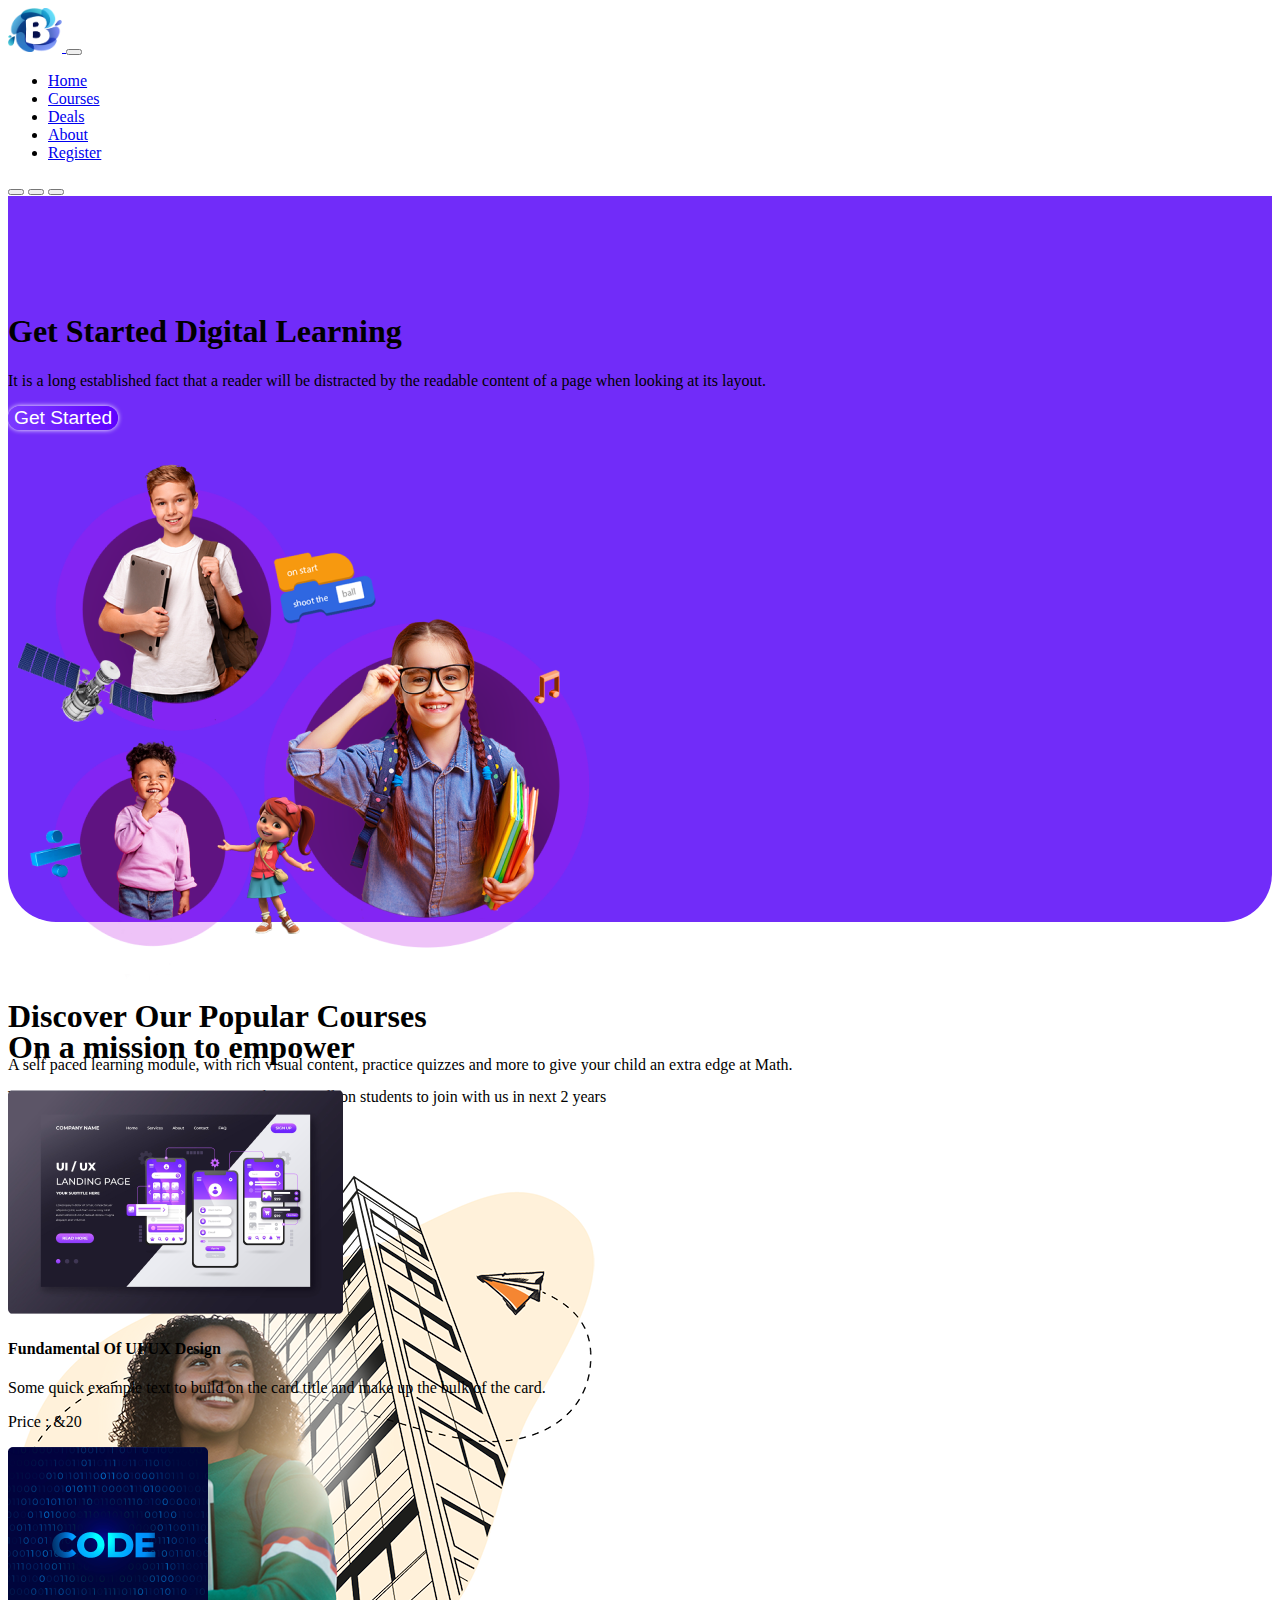
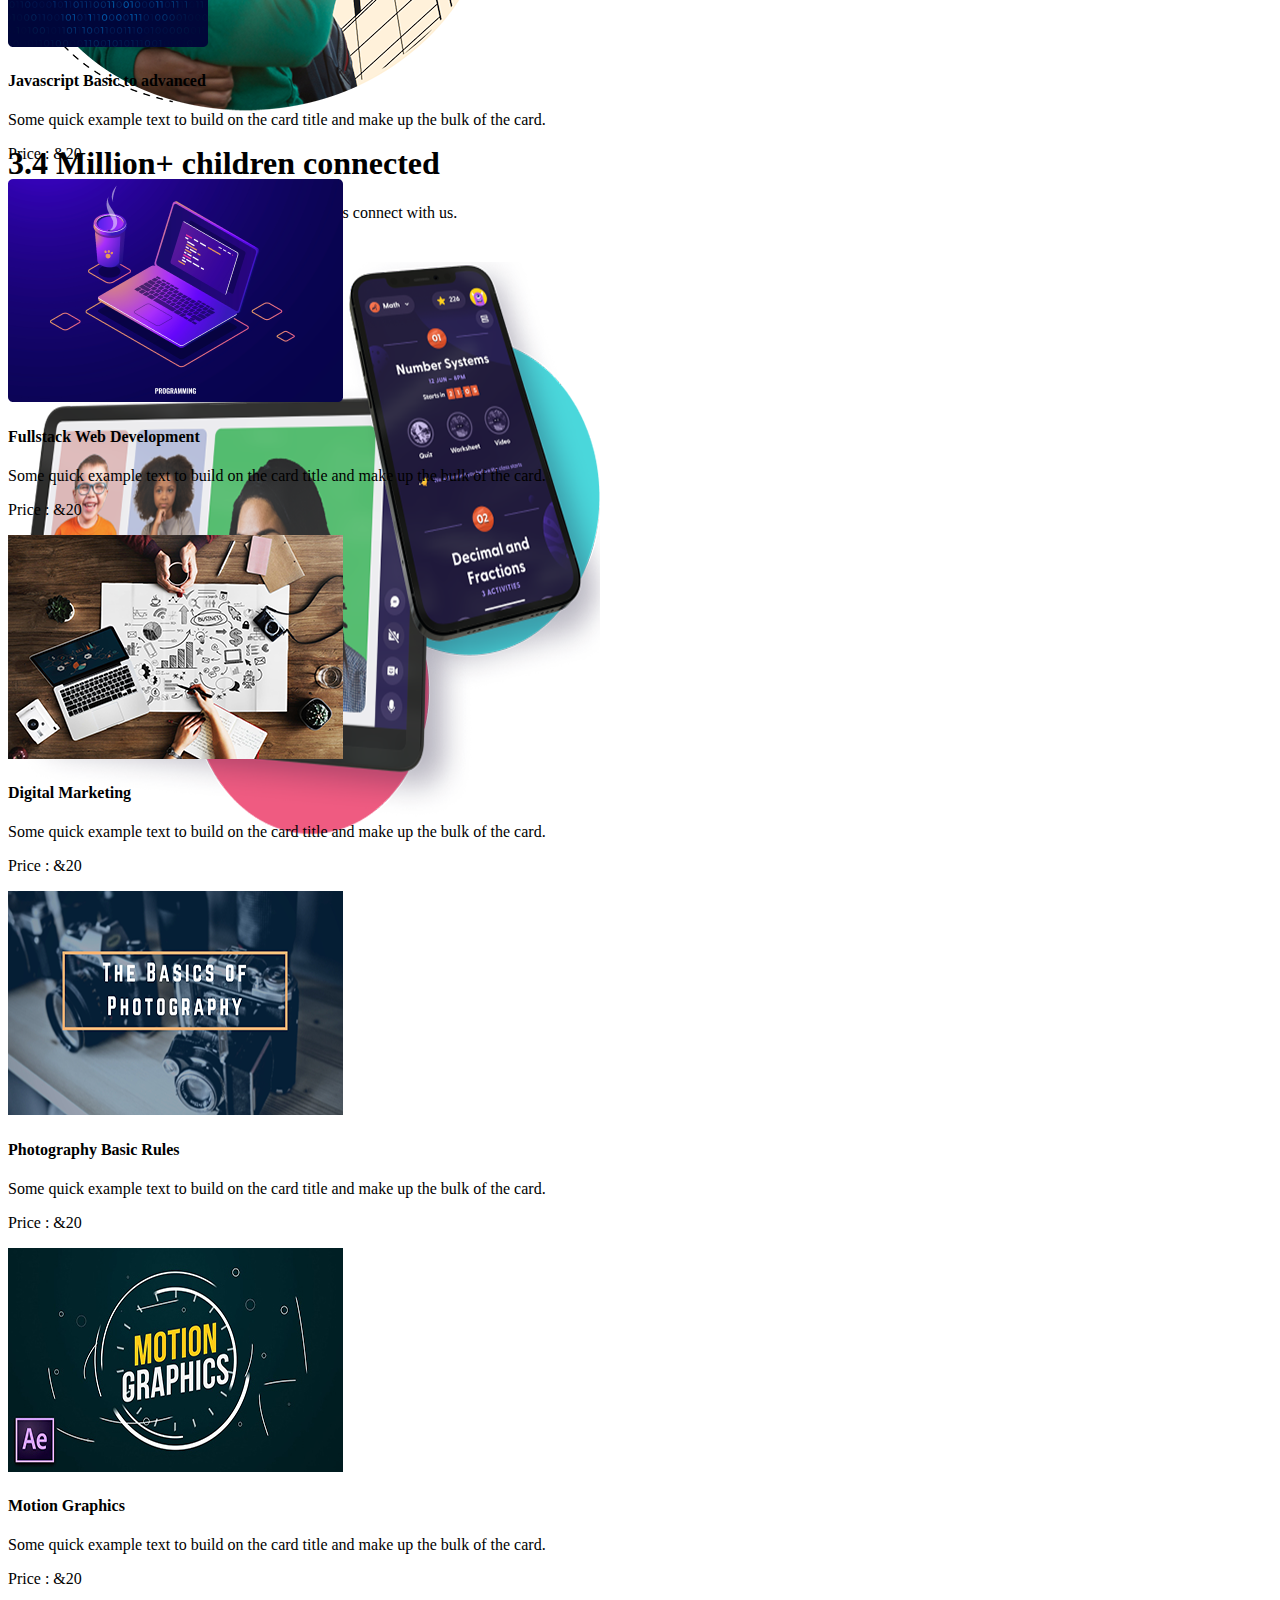
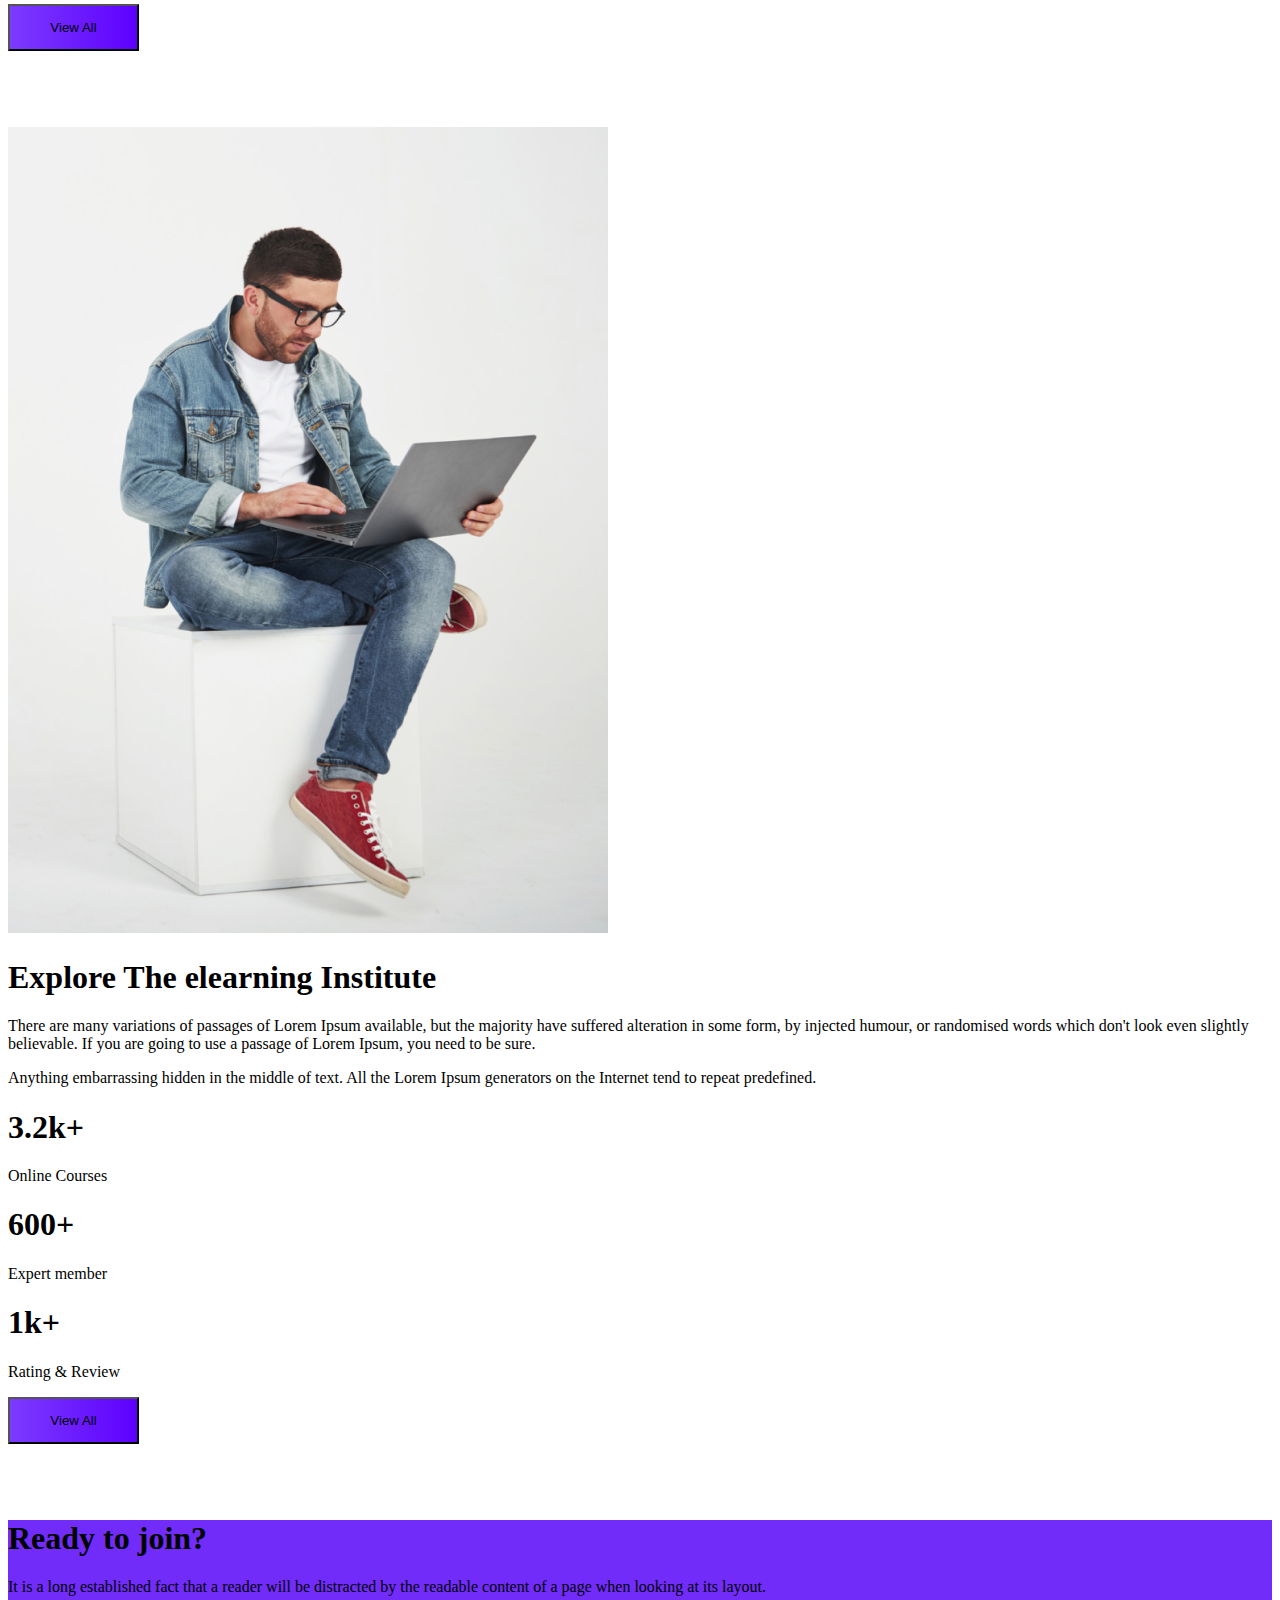
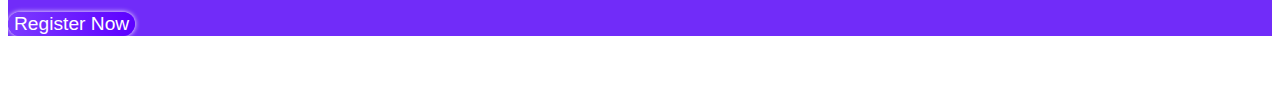
==== index.html @ 612489a7 "course section added" ====
<!DOCTYPE html>
<html lang="en">

<head>
    <meta charset="UTF-8">
    <meta http-equiv="X-UA-Compatible" content="IE=edge">
    <meta name="viewport" content="width=device-width, initial-scale=1.0">
    <title>buzzSchool</title>
    <link rel="stylesheet" href="./css/style.css">
    <link href="https://cdn.jsdelivr.net/npm/bootstrap@5.2.0/dist/css/bootstrap.min.css" rel="stylesheet"
        integrity="sha384-gH2yIJqKdNHPEq0n4Mqa/HGKIhSkIHeL5AyhkYV8i59U5AR6csBvApHHNl/vI1Bx" crossorigin="anonymous">
    <!-- <link rel="stylesheet" href="./css/bootstrap.min.css"> -->
</head>

<body>

    <!-- header start -->
    <header class="fs-5 position-absolute w-100" style="z-index: 10;">
        <nav class="navbar navbar-expand-lg navbar-dark" style="z-index: 1;">
            <div class="container">
                <a class="navbar-brand ms-5  " href="flex.html">
                    <img src="./img/site-logo.png" alt="" width="54" height="44">
                </a>
                <button class="navbar-toggler me-5" type="button" data-bs-toggle="collapse"
                    data-bs-target="#navbarNavDropdown" aria-controls="navbarNavDropdown" aria-expanded="false"
                    aria-label="Toggle navigation">
                    <span class="navbar-toggler-icon"></span>
                </button>
                <div class=" me-5 justify-content-end collapse navbar-collapse" id="navbarNavDropdown">
                    <ul class="navbar-nav gap-3">
                        <li class="nav-item">
                            <a class="nav-link active" aria-current="page" href="flex.html">Home</a>
                        </li>
                        <li class="nav-item">
                            <a class="nav-link" href="responsive.html">Courses</a>
                        </li>
                        <li class="nav-item">
                            <a class="nav-link" href="players.html">Deals</a>
                        </li>
                        <li class="nav-item">
                            <a class="nav-link" href="players.html">About</a>
                        </li>
                        <li class="nav-item">
                            <a class="nav-link" href="players.html">Register</a>
                        </li>
                    </ul>
                </div>
            </div>
        </nav>
    </header>

    <main>
        <!-- header slider section  -->
        <section class="sec-mb">
            <div id="carouselExampleIndicators" class="carousel slide" data-bs-ride="true">
                <div class="carousel-indicators">
                    <button type="button" data-bs-target="#carouselExampleIndicators" data-bs-slide-to="0"
                        class="active" aria-current="true" aria-label="Slide 1"></button>
                    <button type="button" data-bs-target="#carouselExampleIndicators" data-bs-slide-to="1"
                        aria-label="Slide 2"></button>
                    <button type="button" data-bs-target="#carouselExampleIndicators" data-bs-slide-to="2"
                        aria-label="Slide 3"></button>
                </div>
                <div class="carousel-inner bg-vio-color header-padding">
                    <div class="carousel-item active ">
                        <div class="row">
                            <div class="col-lg-7  d-flex flex-column align-items-center justify-content-center px-5">
                                <div class="text-white">
                                    <h1>Get Started Digital Learning</h1>
                                    <p>It is a long established fact that a reader will be distracted by the readable
                                        content of a page when looking at its layout.</p>

                                    <div>
                                        <button class="  btn px-4 py-2 btn-custom">Get Started</button>
                                    </div>
                                </div>
                            </div>
                            <div class="col-lg-5 d-flex justify-content-center align-items-center">
                                <img class="img-fluid" src="./img/header-slider/header-1.png" class="d-block w-100"
                                    alt="...">
                            </div>
                        </div>

                    </div>
                    <div class="carousel-item ">
                        <div class="row">
                            <div class="col-lg-7  d-flex flex-column align-items-center justify-content-center px-5">
                                <div class="text-white">
                                    <h1>On a mission to empower</h1>
                                    <p>We are on a mission to empower more then 10 million students to join with us in
                                        next 2 years </p>

                                    <div>
                                        <button class="  btn px-4 py-2 btn-custom">Get Started</button>
                                    </div>
                                </div>
                            </div>
                            <div class="col-lg-5 d-flex justify-content-center align-items-center">
                                <img class="img-fluid" src="./img/header-slider/header-2.png" class="d-block w-100"
                                    alt="...">
                            </div>
                        </div>

                    </div>
                    <div class="carousel-item ">
                        <div class="row">
                            <div class="col-lg-7 d-flex flex-column align-items-center justify-content-center px-5">
                                <div class="text-white">
                                    <h1>3.4 Million+ children connected</h1>
                                    <p>From hole over ta world. there is 3.4 million students connect with us. </p>
                                    <div>
                                        <button class=" btn px-4 py-2 btn-custom">SIGN UP</button>
                                    </div>
                                </div>
                            </div>
                            <div class="col-lg-5 d-flex justify-content-center align-items-center">
                                <img class="img-fluid" src="./img/header-slider/header-3.png" class="d-block w-100"
                                    alt="...">
                            </div>
                        </div>

                    </div>

                </div>

            </div>
        </section>

        <!-- course section  -->
        <section class="container sec-mb">
            <div class="text-center">
                <h1 class="fs-1 mb-3">Discover Our Popular Courses</h1>
                <p>A self paced learning module, with rich visual content, practice quizzes and more to give your child
                    an extra edge at Math.</p>
            </div>
            <div>
                <div class="row g-4">

                    <div class="col-md-12 col-lg-6">
                        <div class=" d-md-flex rounded-4 shadow-lg">
                            <div class="d-flex p-0">
                                <img class="img-fluid w-100 rounded-4 object-cov" src="./img/course/course-1.png"
                                    alt="">
                            </div>
                            <div class="ms-3 my-3">
                                <h4>Fundamental Of UI/UX Design</h4>
                                <p>Some quick example text to build on the card title and make up the bulk of the card.
                                </p>
                                <p>Price : &20</p>
                            </div>
                        </div>
                    </div>

                    <div class="col-md-12 col-lg-6">
                        <div class="d-md-flex rounded-4 shadow-lg">
                            <div class="d-flex">
                                <img class="img-fluid w-100 rounded-4 object-cov" src="./img/course/course-2.png"
                                    alt="">
                            </div>
                            <div class="ms-3 my-3">
                                <h4>Javascript Basic to advanced</h4>
                                <p>Some quick example text to build on the card title and make up the bulk of the card.
                                </p>
                                <p>Price : &20</p>
                            </div>
                        </div>
                    </div>

                    <div class="col-md-12 col-lg-6 ">
                        <div class="d-md-flex rounded-4 shadow-lg">
                            <div class="d-flex">
                                <img class="img-fluid w-100 rounded-4 object-cov" src="./img/course/course-3.png"
                                    alt="">
                            </div>
                            <div class="ms-3 my-3">
                                <h4>Fullstack Web Development</h4>
                                <p>Some quick example text to build on the card title and make up the bulk of the card.
                                </p>
                                <p>Price : &20</p>
                            </div>
                        </div>
                    </div>

                    <div class="col-md-12 col-lg-6 d-sm-none d-lg-flex">
                        <div class=" d-lg-flex rounded-4 shadow-lg">
                            <div class="d-flex">
                                <img class="img-fluid w-100 rounded-4 object-cov" src="./img/course/course-4.png"
                                    alt="">
                            </div>
                            <div class="ms-3 my-3">
                                <h4>Digital Marketing</h4>
                                <p>Some quick example text to build on the card title and make up the bulk of the card.
                                </p>
                                <p>Price : &20</p>
                            </div>
                        </div>
                    </div>

                    <div class="col-md-12 col-lg-6 d-sm-none d-lg-flex">
                        <div class=" d-lg-flex rounded-4 shadow-lg">
                            <div class="d-flex">
                                <img class="img-fluid w-100 rounded-4 object-cov" src="./img/course/course-5.png"
                                    alt="">
                            </div>
                            <div class="ms-3 my-3">
                                <h4>Photography Basic Rules</h4>
                                <p>Some quick example text to build on the card title and make up the bulk of the card.
                                </p>
                                <p>Price : &20</p>
                            </div>
                        </div>
                    </div>

                    <div class="col-md-12 col-lg-6 d-sm-none d-lg-flex">
                        <div class="d-lg-flex rounded-4 shadow-lg">
                            <div class="d-flex">
                                <img class="img-fluid w-100 rounded-4 object-cov" src="./img/course/course-6.png"
                                    alt="">
                            </div>
                            <div class="ms-3 my-3">
                                <h4>Motion Graphics</h4>
                                <p>Some quick example text to build on the card title and make up the bulk of the card.
                                </p>
                                <p>Price : &20</p>
                            </div>
                        </div>
                    </div>

                    <div class="d-lg-none d-flex justify-content-center mt-3 mb-5">
                        <button class="btn text-white view-btn rounded-3">View All</button>
                    </div>
                </div>

            </div>

        </section>

        <!-- Explore The elearning Institute -->
        <section class="container sec-mb">
            <div class="row">
                <div class="col-md-5 col-12">
                    <img src="./img/working.png" class="img-fluid h-100 w-100 object-cov" alt="...">
                </div>

                <div class="col-md-7 col-12 d-flex flex-column justify-content-between p-5">
                    <div class="d-flex flex-column justify-content-between gap-3">
                        <h1>Explore The elearning Institute</h1>
                        <div>
                            <p>There are many variations of passages of Lorem Ipsum available, but the majority have
                                suffered alteration in some form, by injected humour, or randomised words which don't
                                look
                                even slightly believable. If you are going to use a passage of Lorem Ipsum, you need to
                                be
                                sure.</p>
                            <p>Anything embarrassing hidden in the middle of text. All the Lorem Ipsum generators on the
                                Internet tend to repeat predefined.</p>
                        </div>

                    </div>

                    <div>
                        <div class="d-flex justify-content-between">
                            <div>
                                <h1>3.2k+</h1>
                                <p>Online Courses</p>
                            </div>
                            <div>
                                <h1>600+</h1>
                                <p>Expert member</p>
                            </div>
                            <div>
                                <h1>1k+</h1>
                                <p>Rating & Review</p>
                            </div>

                        </div>
                        <div class="mt-3">
                            <button class="btn text-white view-btn rounded-3">View All</button>
                        </div>

                    </div>


                </div>

            </div>
        </section>

        <section class="container sec-mb">

            <div class="d-flex justify-content-between bg-vio-color">
                <div>
                    <h1>Ready to join?</h1>
                    <p>It is a long established fact that a reader will be distracted by the readable content of a page
                        when looking at its layout.</p>
                </div>
                <div>
                    <button class="btn btn-custom">Register Now</button>
                </div>
            </div>

        </section>


    </main>


    <script src="https://cdn.jsdelivr.net/npm/bootstrap@5.2.0/dist/js/bootstrap.bundle.min.js"
        integrity="sha384-A3rJD856KowSb7dwlZdYEkO39Gagi7vIsF0jrRAoQmDKKtQBHUuLZ9AsSv4jD4Xa"
        crossorigin="anonymous"></script>
    <!-- <script src="./bootstrap.min.js"></script> -->
</body>

</html>
---- css/style.css ----
.btn-custom {

    background: linear-gradient(90deg, #7c3bff, #5d00ff);
    color: white !important;
    font-size: 1.2rem !important;
    border: none !important;
    border-radius: 2rem !important;
    box-shadow: 0px 0px 5px white;
}

.btn-custom:hover {
    background: transparent !important;
    transition: all 0.3s ease .2s !important;
    border: 1px solid white !important;


}

.view-btn {
    background: linear-gradient(90deg, #7c3bff, #5d00ff);
    height: 47px;
    width: 131px;
    padding: 12px, 29px, 12px, 29px;
}

.carousel-control-prev {
    width: 10% !important;
}

.bg-vio-color {
    background-color: #712cf9;
}

.header-padding {
    padding-top: 6rem;
    height: 70vh;
    border-radius: 0 0 3rem 3rem;
}

.sec-mb {
    margin-bottom: 6%;
}

.object-cov {
    object-fit: cover;
    object-position: center;
}
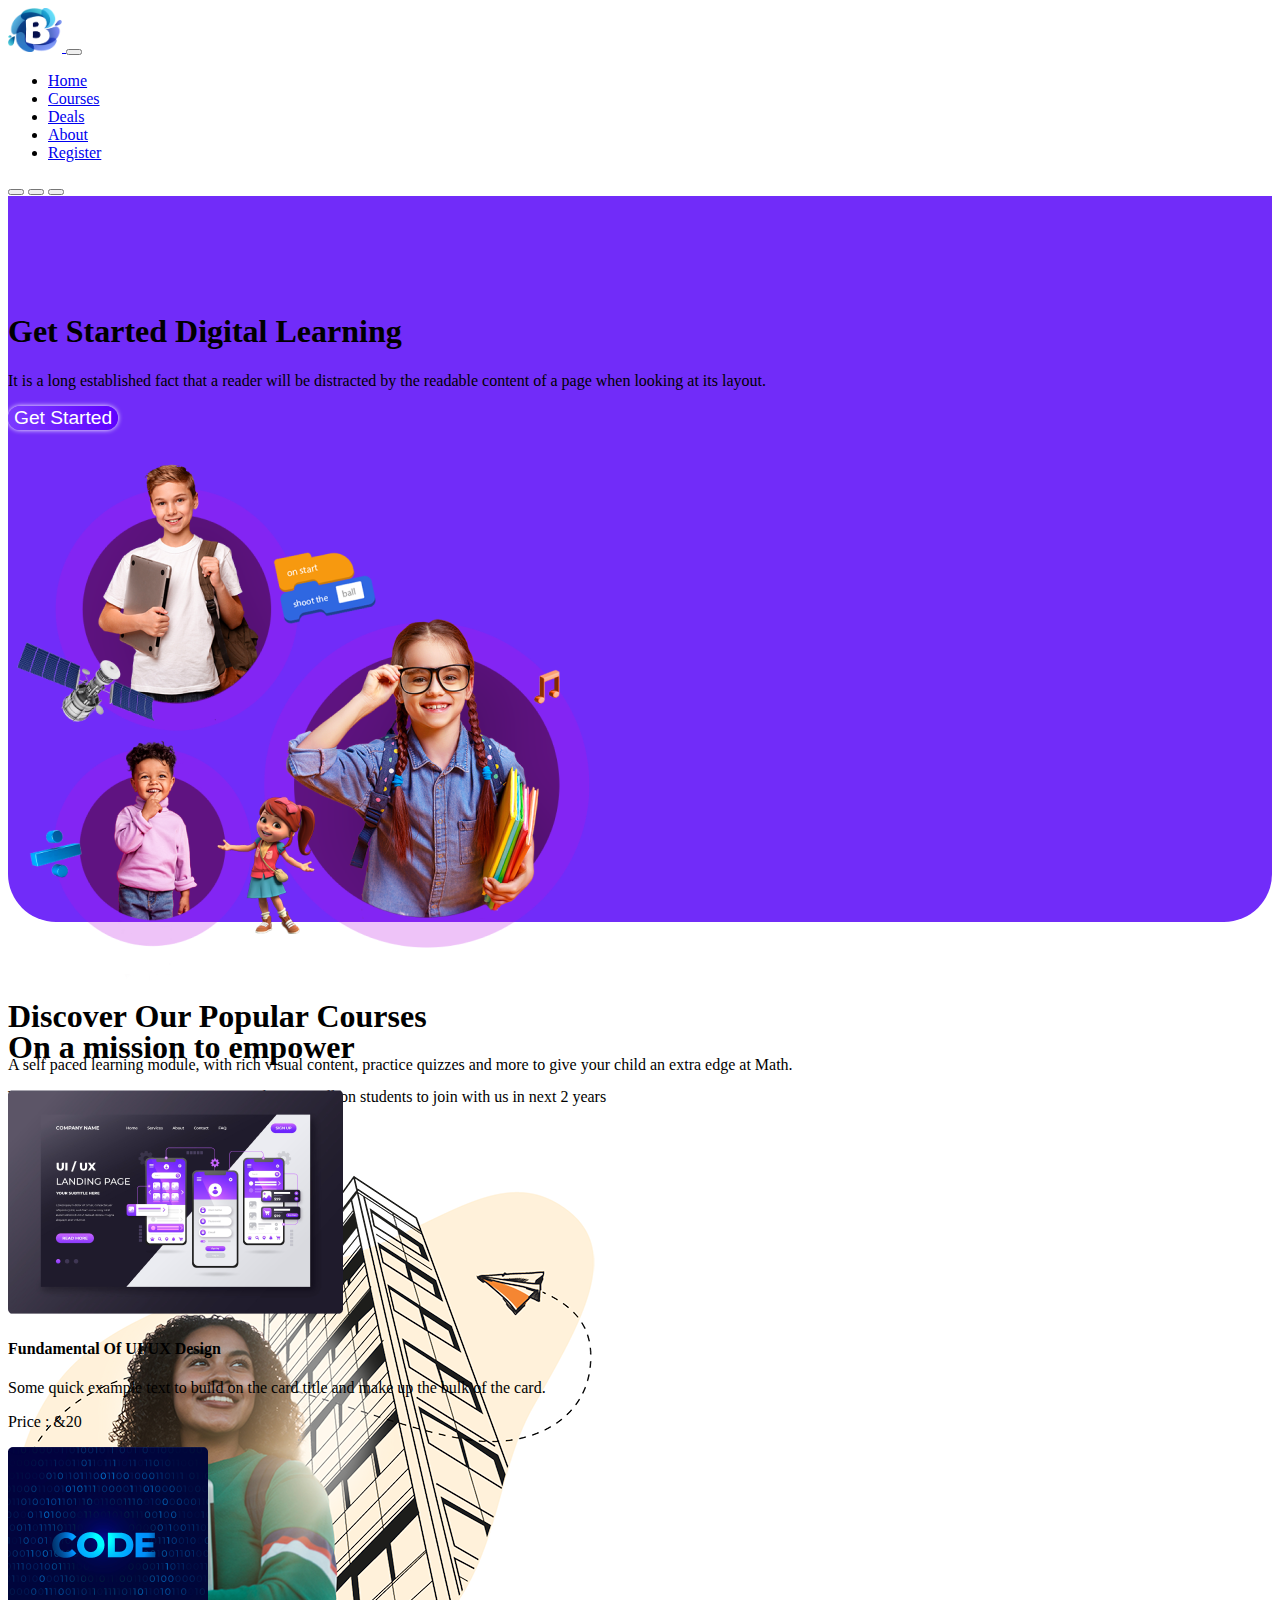
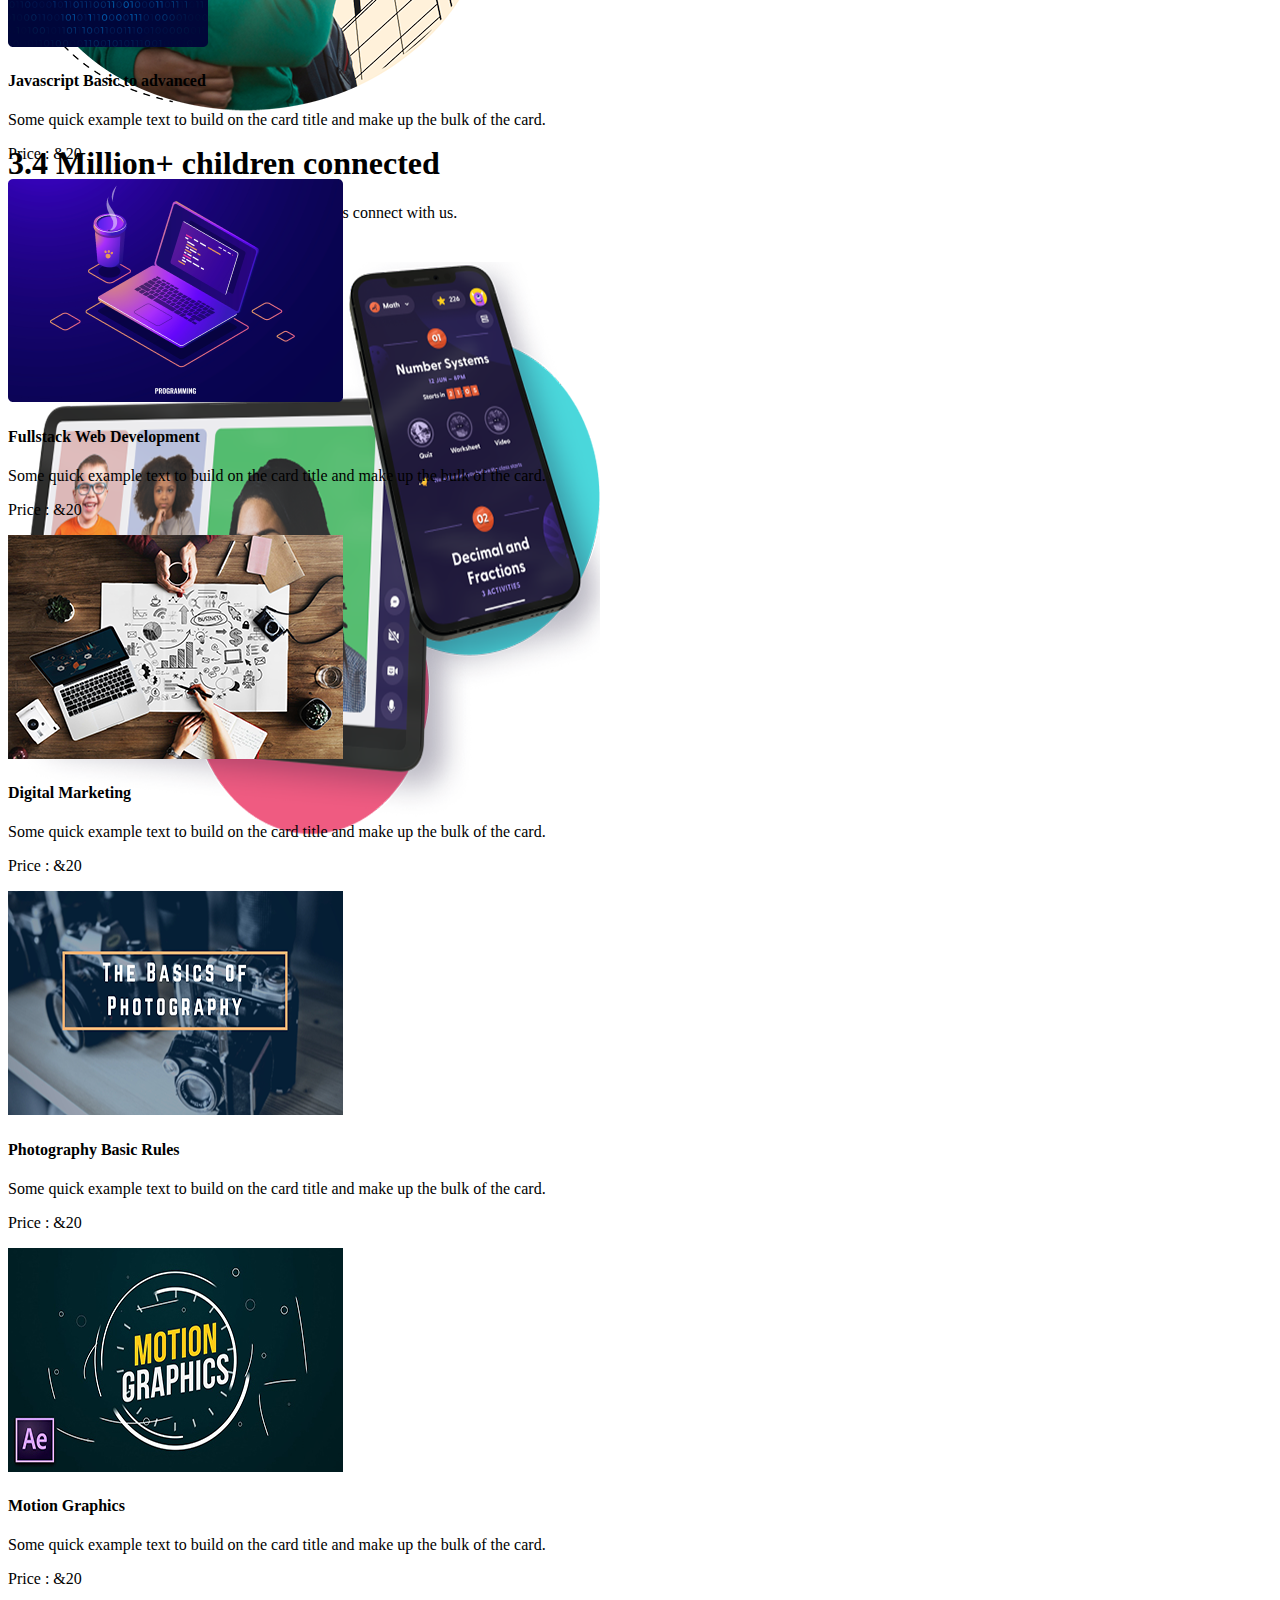
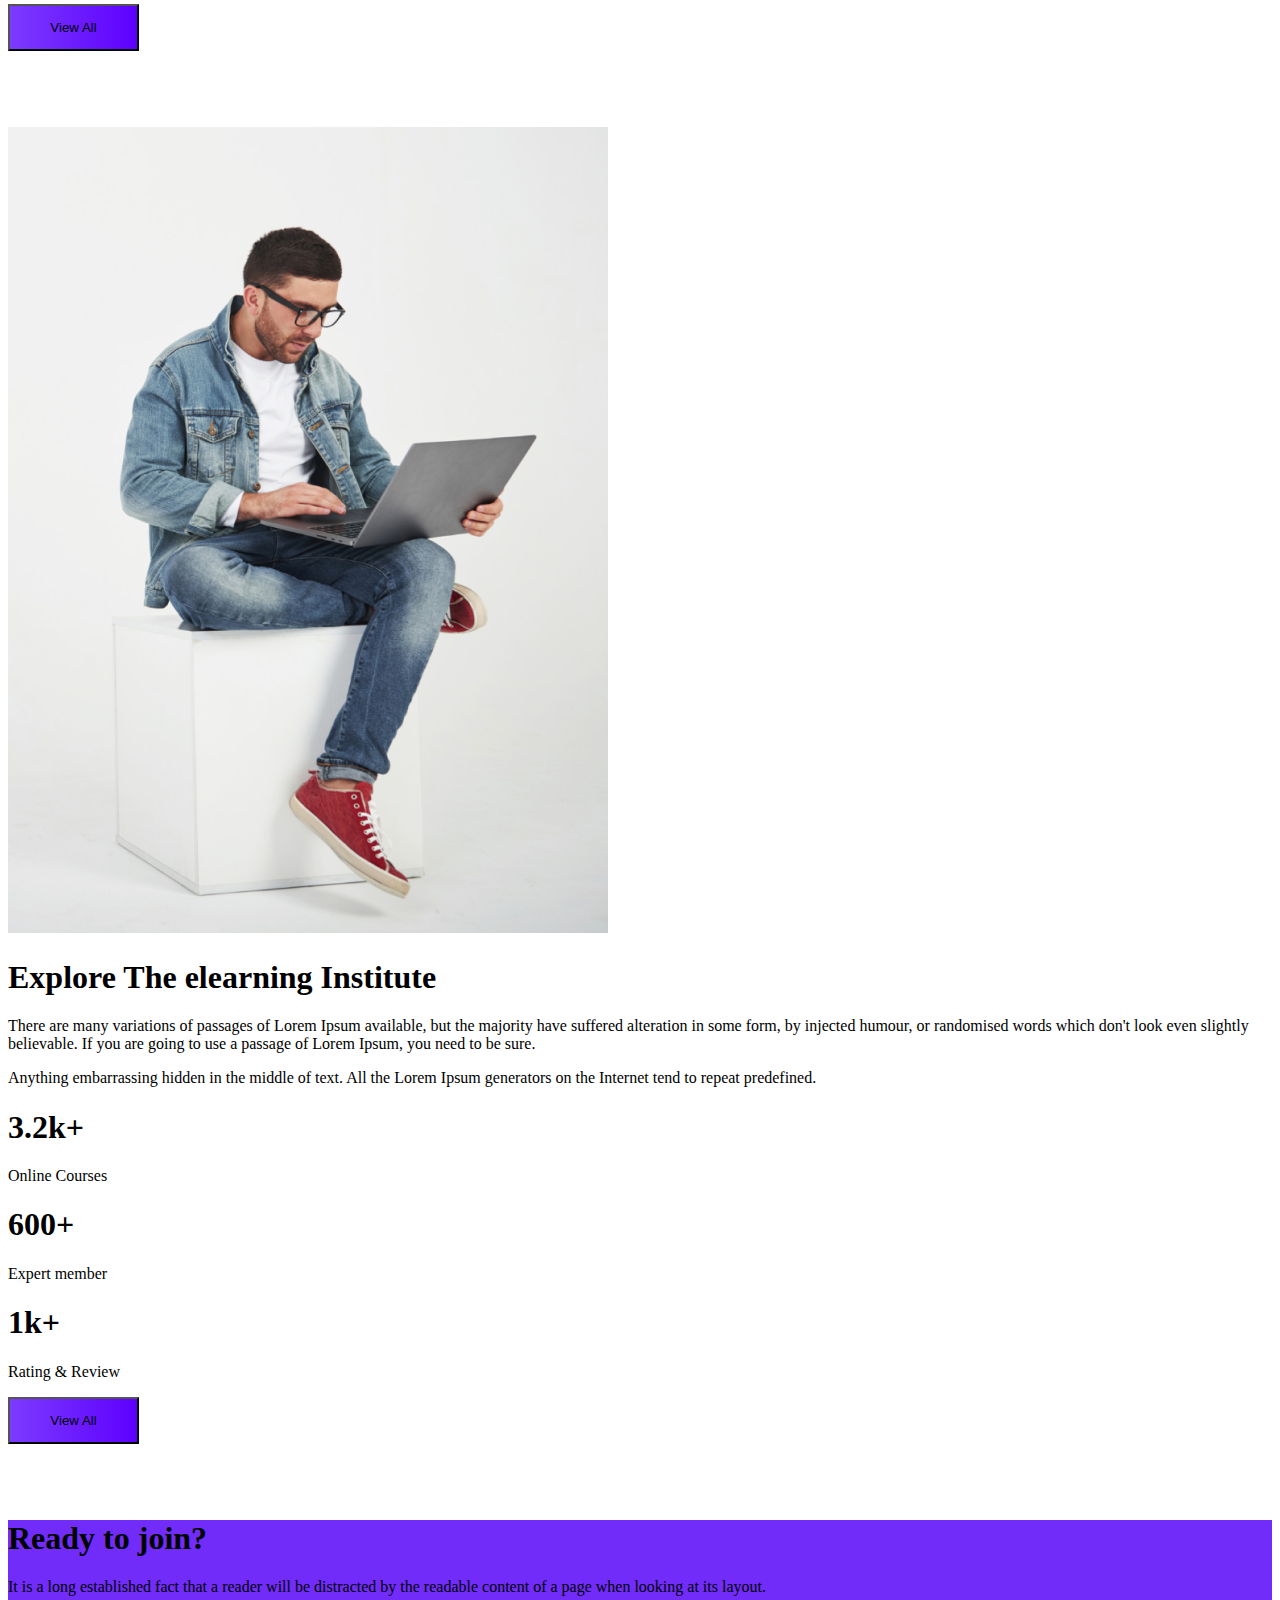
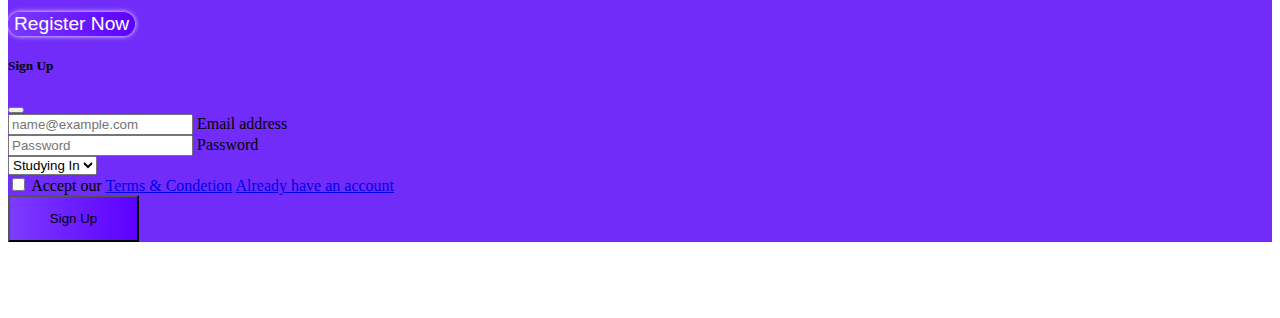
==== commit 3c7d9899: "Sign up modal section added" ====
--- a/index.html
+++ b/index.html
@@ -286,18 +286,91 @@
             </div>
         </section>
 
+        <!-- Ready to join modal  -->
         <section class="container sec-mb">
 
-            <div class="d-flex justify-content-between bg-vio-color">
-                <div>
-                    <h1>Ready to join?</h1>
-                    <p>It is a long established fact that a reader will be distracted by the readable content of a page
-                        when looking at its layout.</p>
-                </div>
-                <div>
-                    <button class="btn btn-custom">Register Now</button>
-                </div>
-            </div>
+
+            <div
+                class="row justify-content-between bg-vio-color p-5 align-items-center rounded-5 text-white text-center text-lg-start">
+                <div class="col-lg-6 col-12">
+                    <div>
+                        <h1 class="">Ready to join?</h1>
+                        <p>It is a long established fact that a reader will be distracted by the readable content of
+                            a
+                            page
+                            when looking at its layout.</p>
+                    </div>
+                </div>
+                <div class="col-lg-6 col-12 d-lg-flex justify-content-end mt-lg-0 mt-3">
+                    <div>
+                        <button type="button" class="btn btn-custom" data-bs-toggle="modal"
+                            data-bs-target="#exampleModal">
+                            Register Now
+                        </button>
+
+                        <!-- Modal -->
+                        <div class="modal fade" id="exampleModal" tabindex="-1" aria-labelledby="exampleModalLabel"
+                            aria-hidden="true">
+                            <div class="modal-dialog modal-dialog-centered">
+                                <div class="modal-content">
+                                    <div class="d-flex align-items-center justify-content-between p-3">
+                                        <h5 class="modal-title text-black" id="exampleModalLabel">Sign Up</h5>
+                                        <button type="button" class="btn-close" data-bs-dismiss="modal"
+                                            aria-label="Close"></button>
+                                    </div>
+                                    <div class="modal-body">
+                                        <div class="d-flex flex-column justify-content-center aline-item-center">
+                                            <form class="text-muted" action="">
+                                                <div class="form-floating mb-3">
+                                                    <input type="email" class="form-control" id="floatingInput"
+                                                        placeholder="name@example.com">
+                                                    <label for="floatingInput">Email address</label>
+                                                </div>
+                                                <div class="form-floating mb-3">
+                                                    <input type="password" class="form-control" id="floatingPassword"
+                                                        placeholder="Password">
+                                                    <label for="floatingPassword">Password</label>
+                                                </div>
+                                                <select class="form-select" aria-label="Default select example">
+                                                    <option selected>Studying In</option>
+                                                    <option value="1">K-10</option>
+                                                    <option value="2">SSC</option>
+                                                    <option value="3">HSC</option>
+                                                    <option value="3">University</option>
+                                                </select>
+                                                <div class="form-check mb-3 mt-2">
+                                                    <input class="form-check-input" type="checkbox" value=""
+                                                        id="flexCheckDefault">
+                                                    <label class="form-check-label" for="flexCheckDefault">
+                                                        Accept our <a href="#">Terms & Condetion</a>
+                                                    </label>
+                                                    <label class="form-check-label" for="flexCheckDefault">
+                                                        <a href="#">Already have an account</a>
+                                                    </label>
+                                                </div>
+                                                <input class="btn view-btn text-white" type="submit" value="Sign Up">
+
+                                            </form>
+                                        </div>
+                                    </div>
+
+                                </div>
+                            </div>
+                        </div>
+                    </div>
+                </div>
+            </div>
+
+
+
+        </section>
+
+
+        <section>
+            <!-- Vertically centered modal -->
+
+            <!-- Button trigger modal -->
+
 
         </section>
 
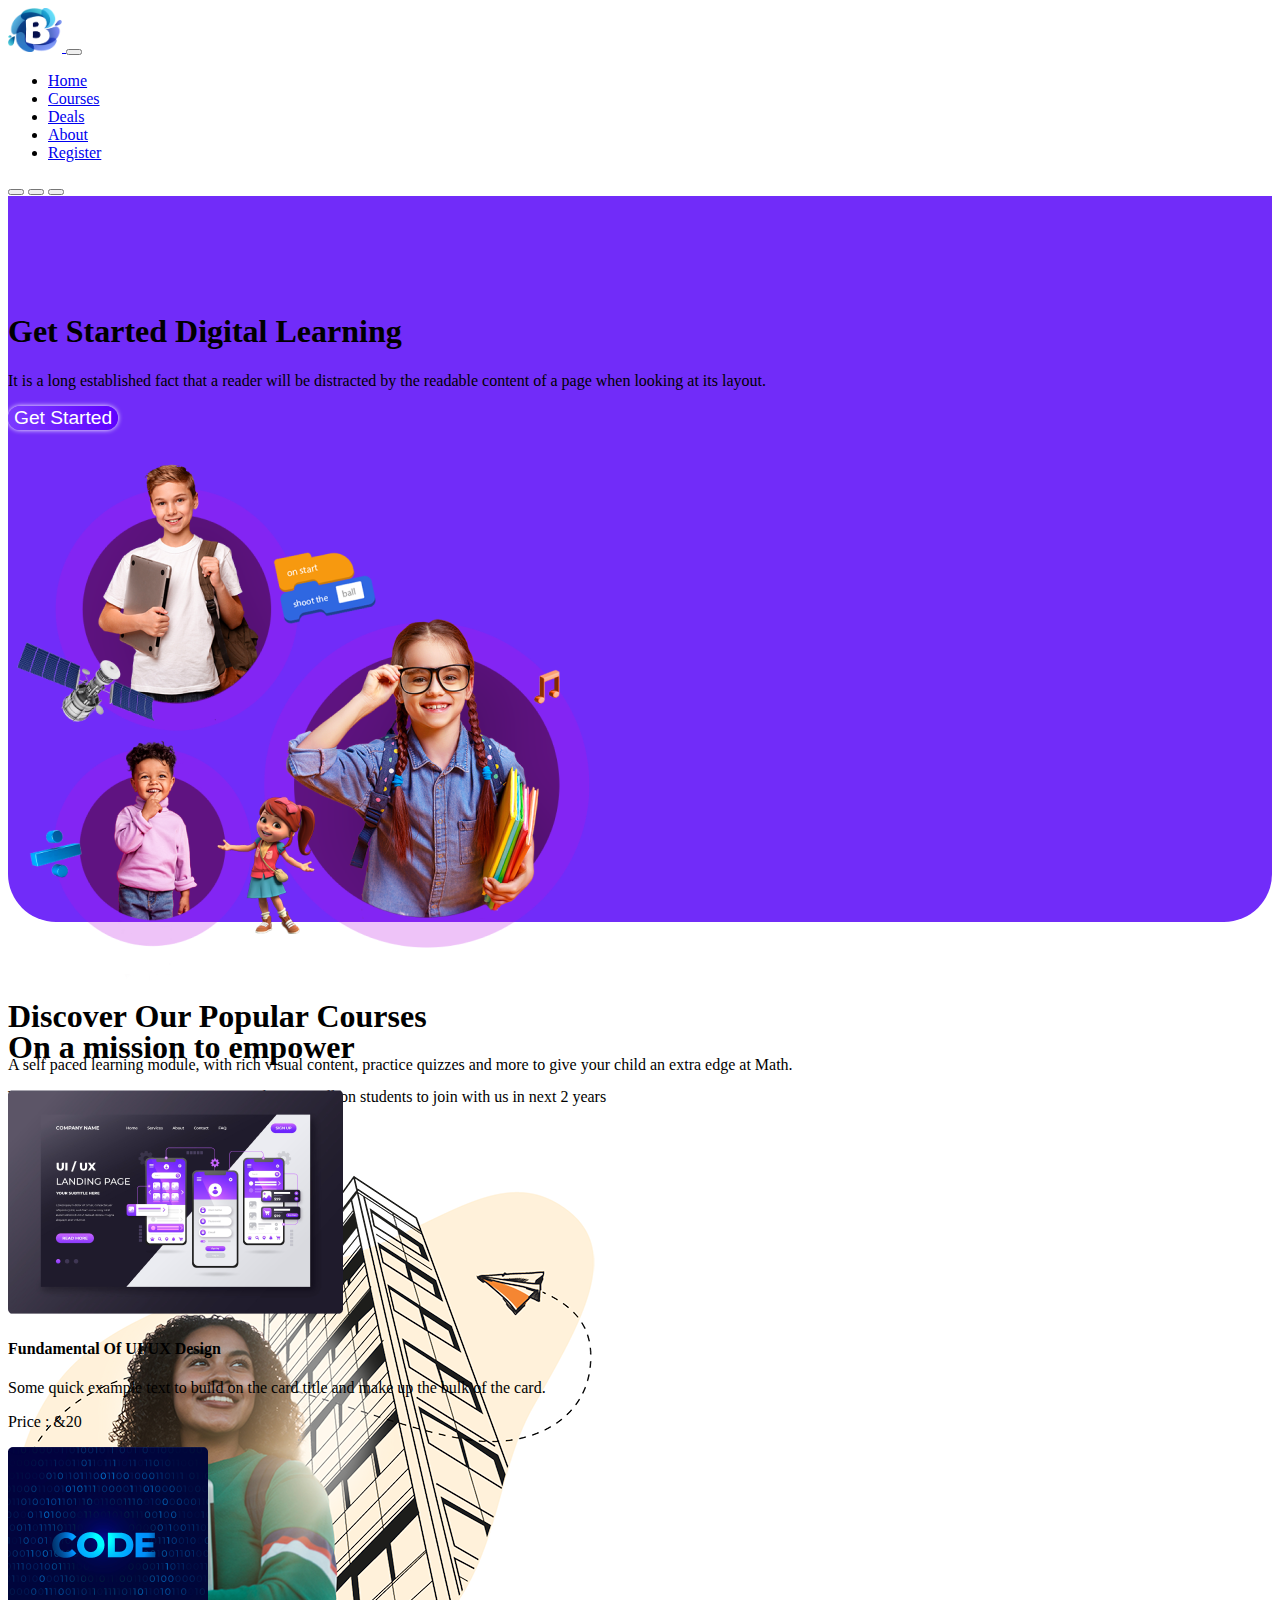
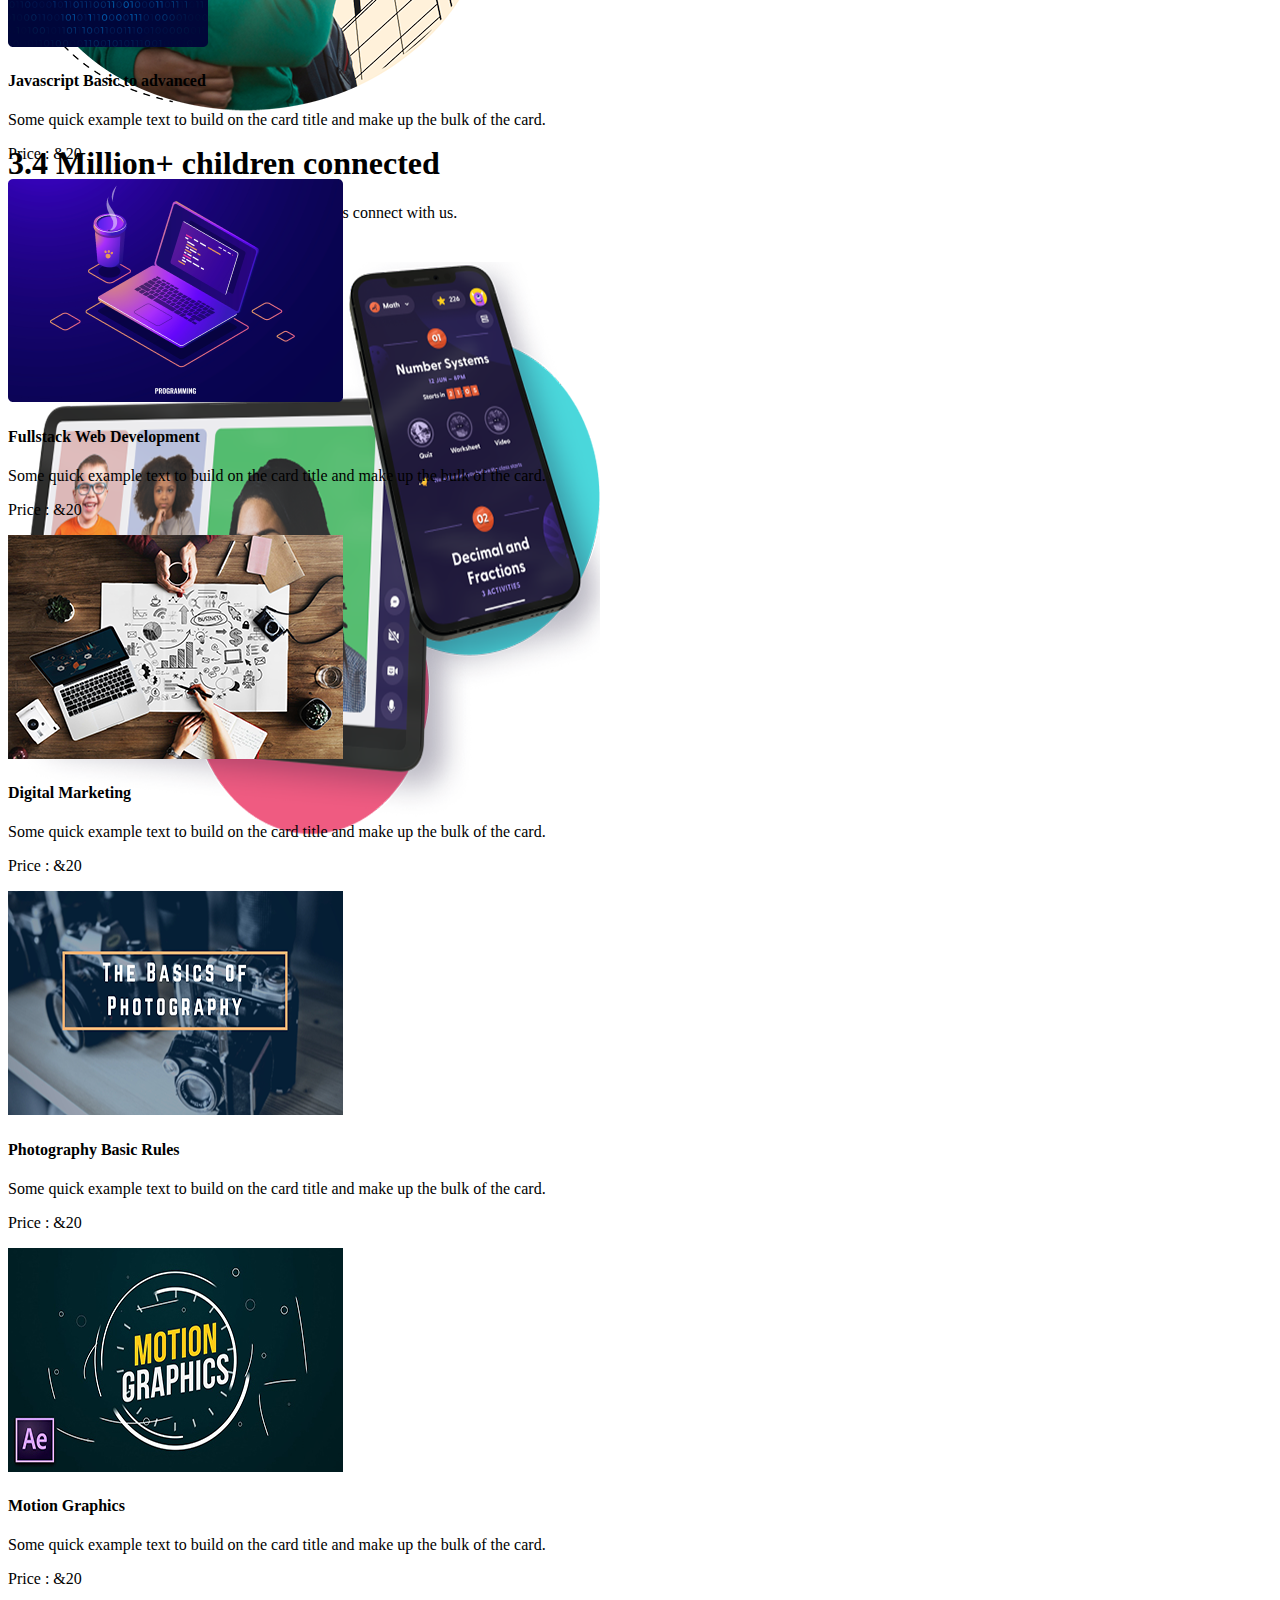
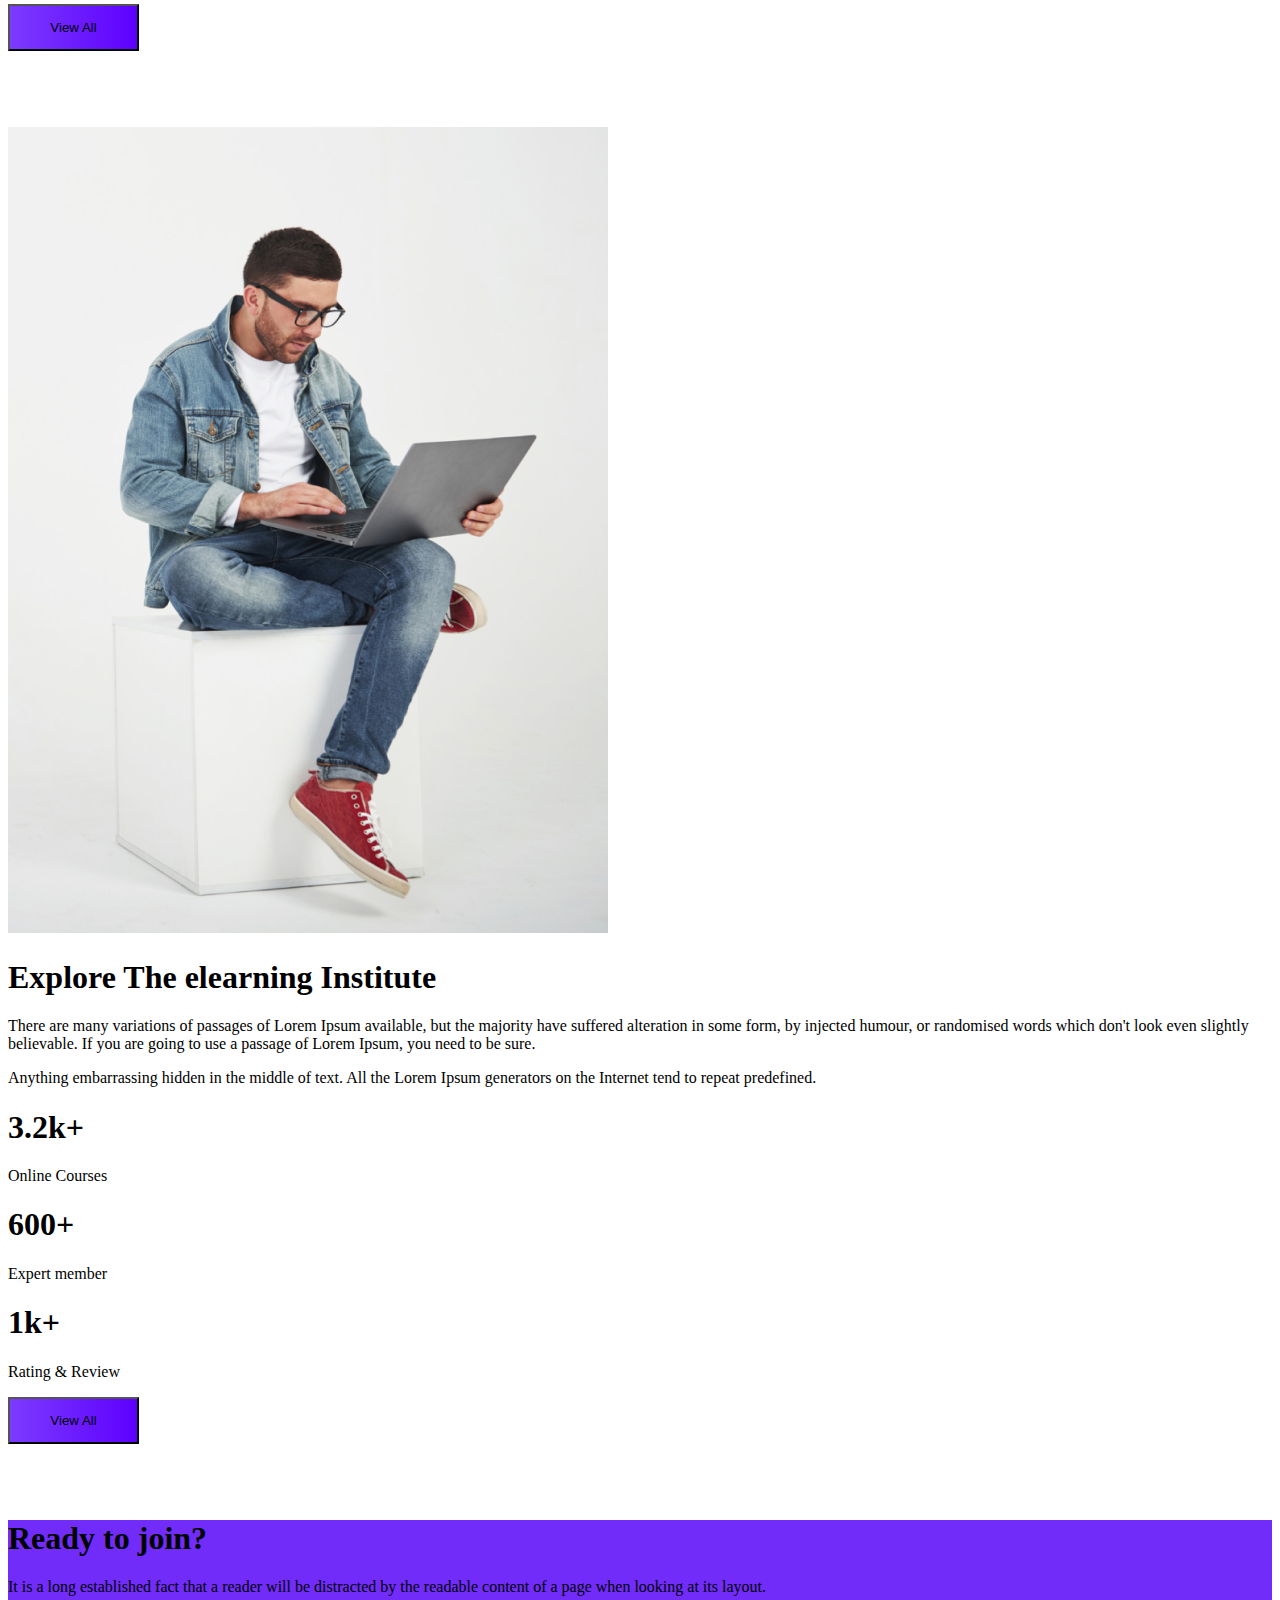
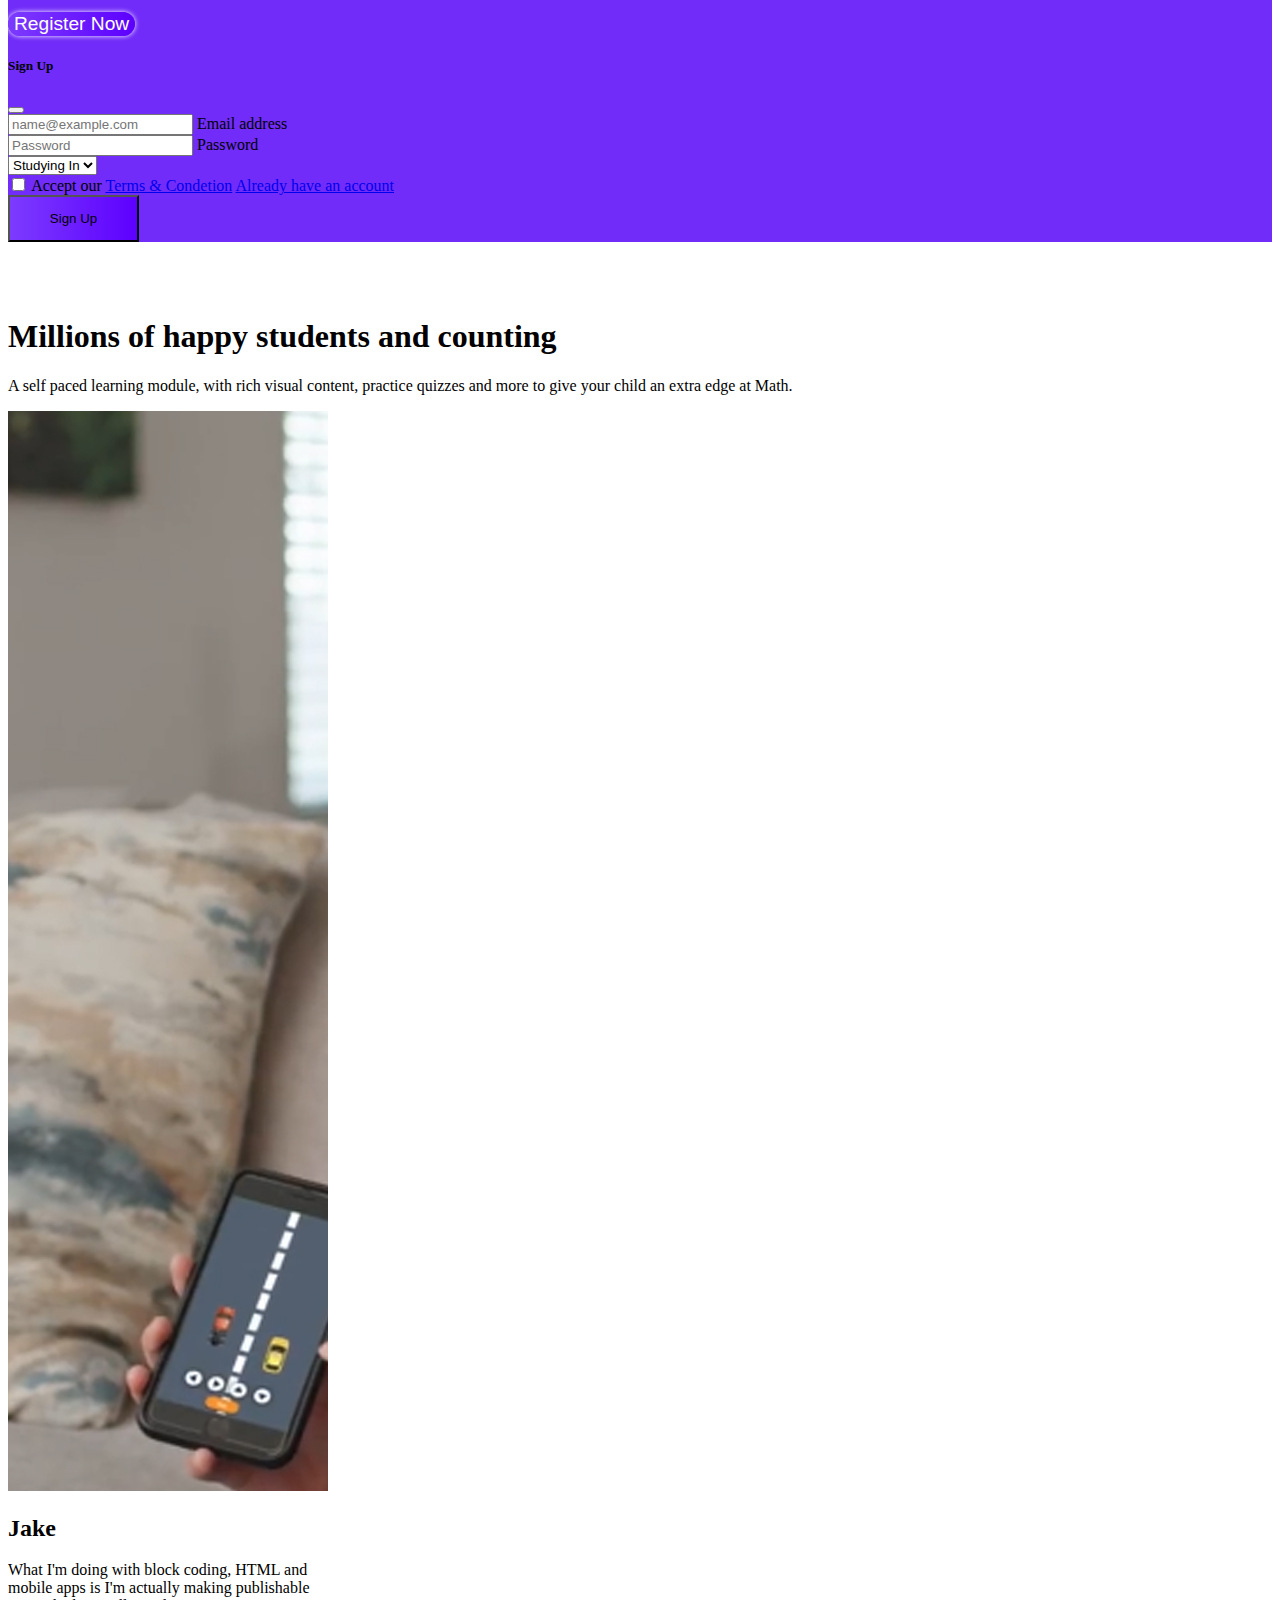
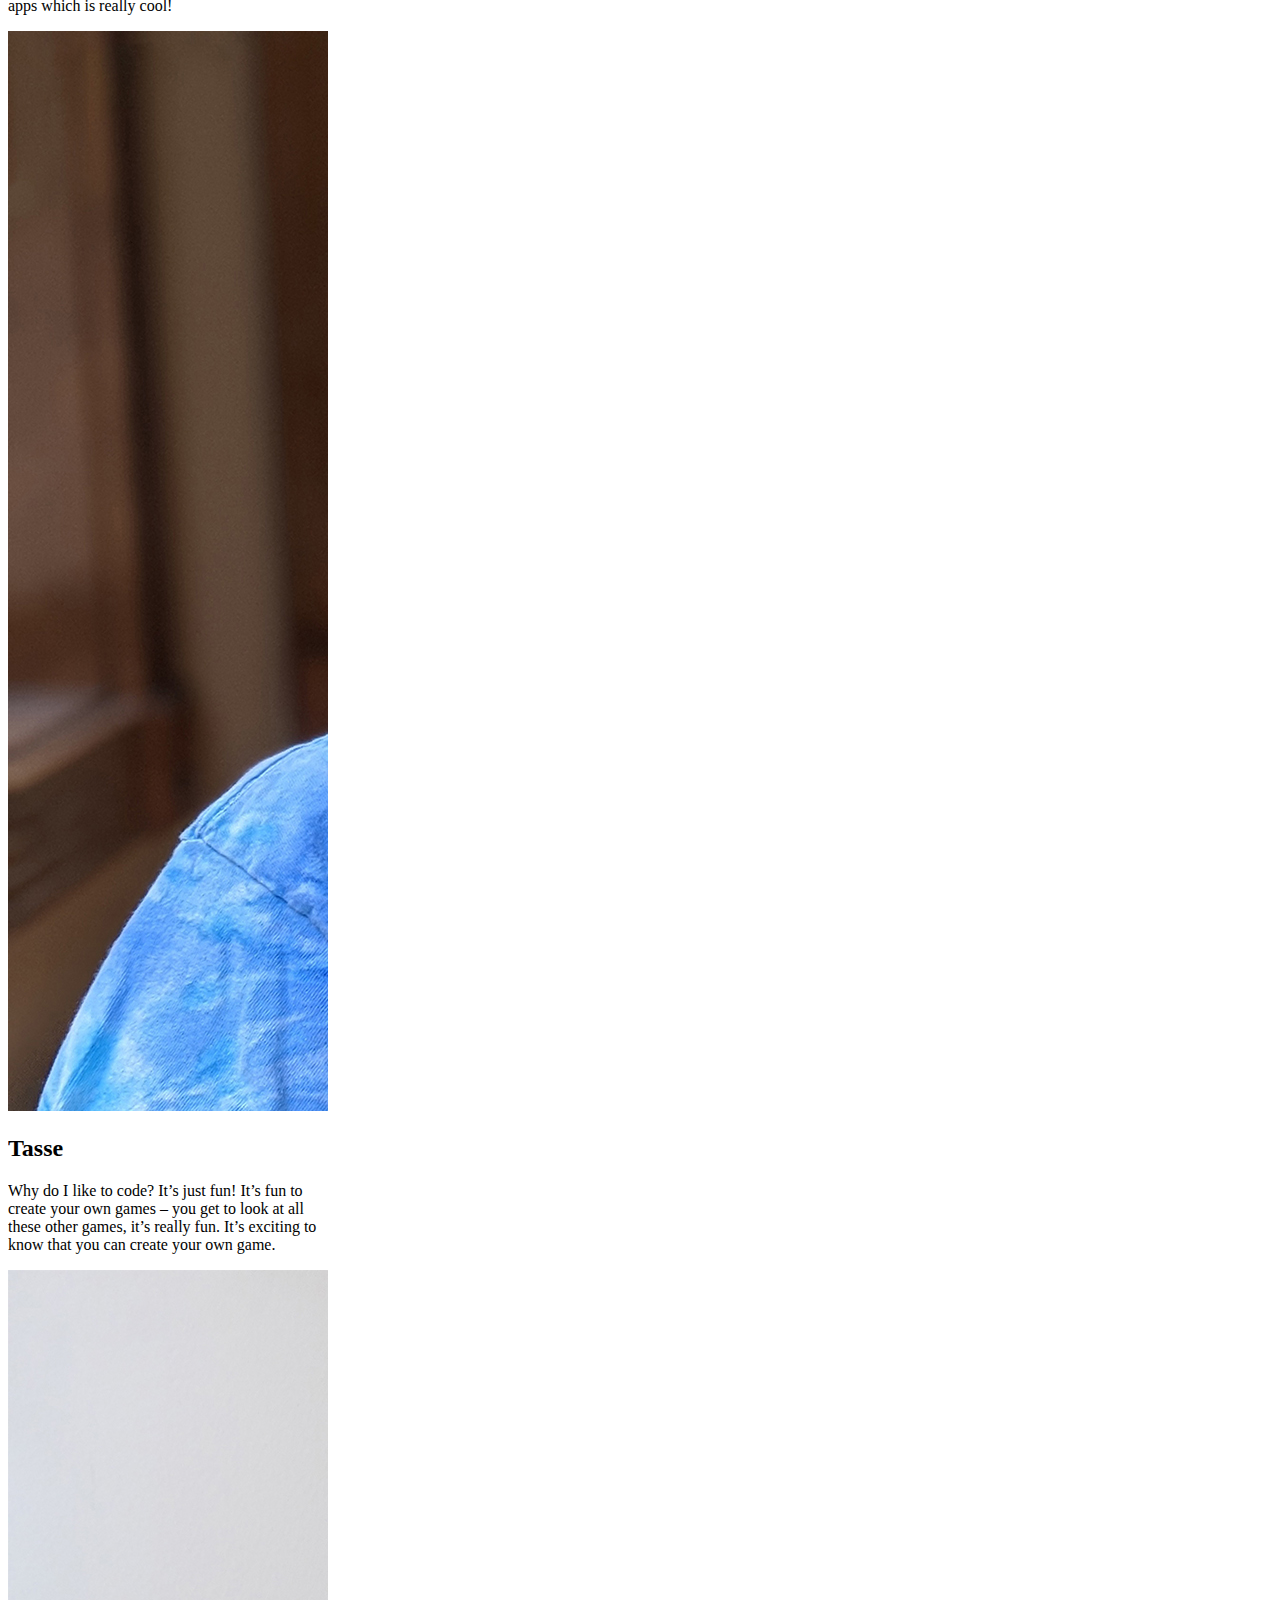
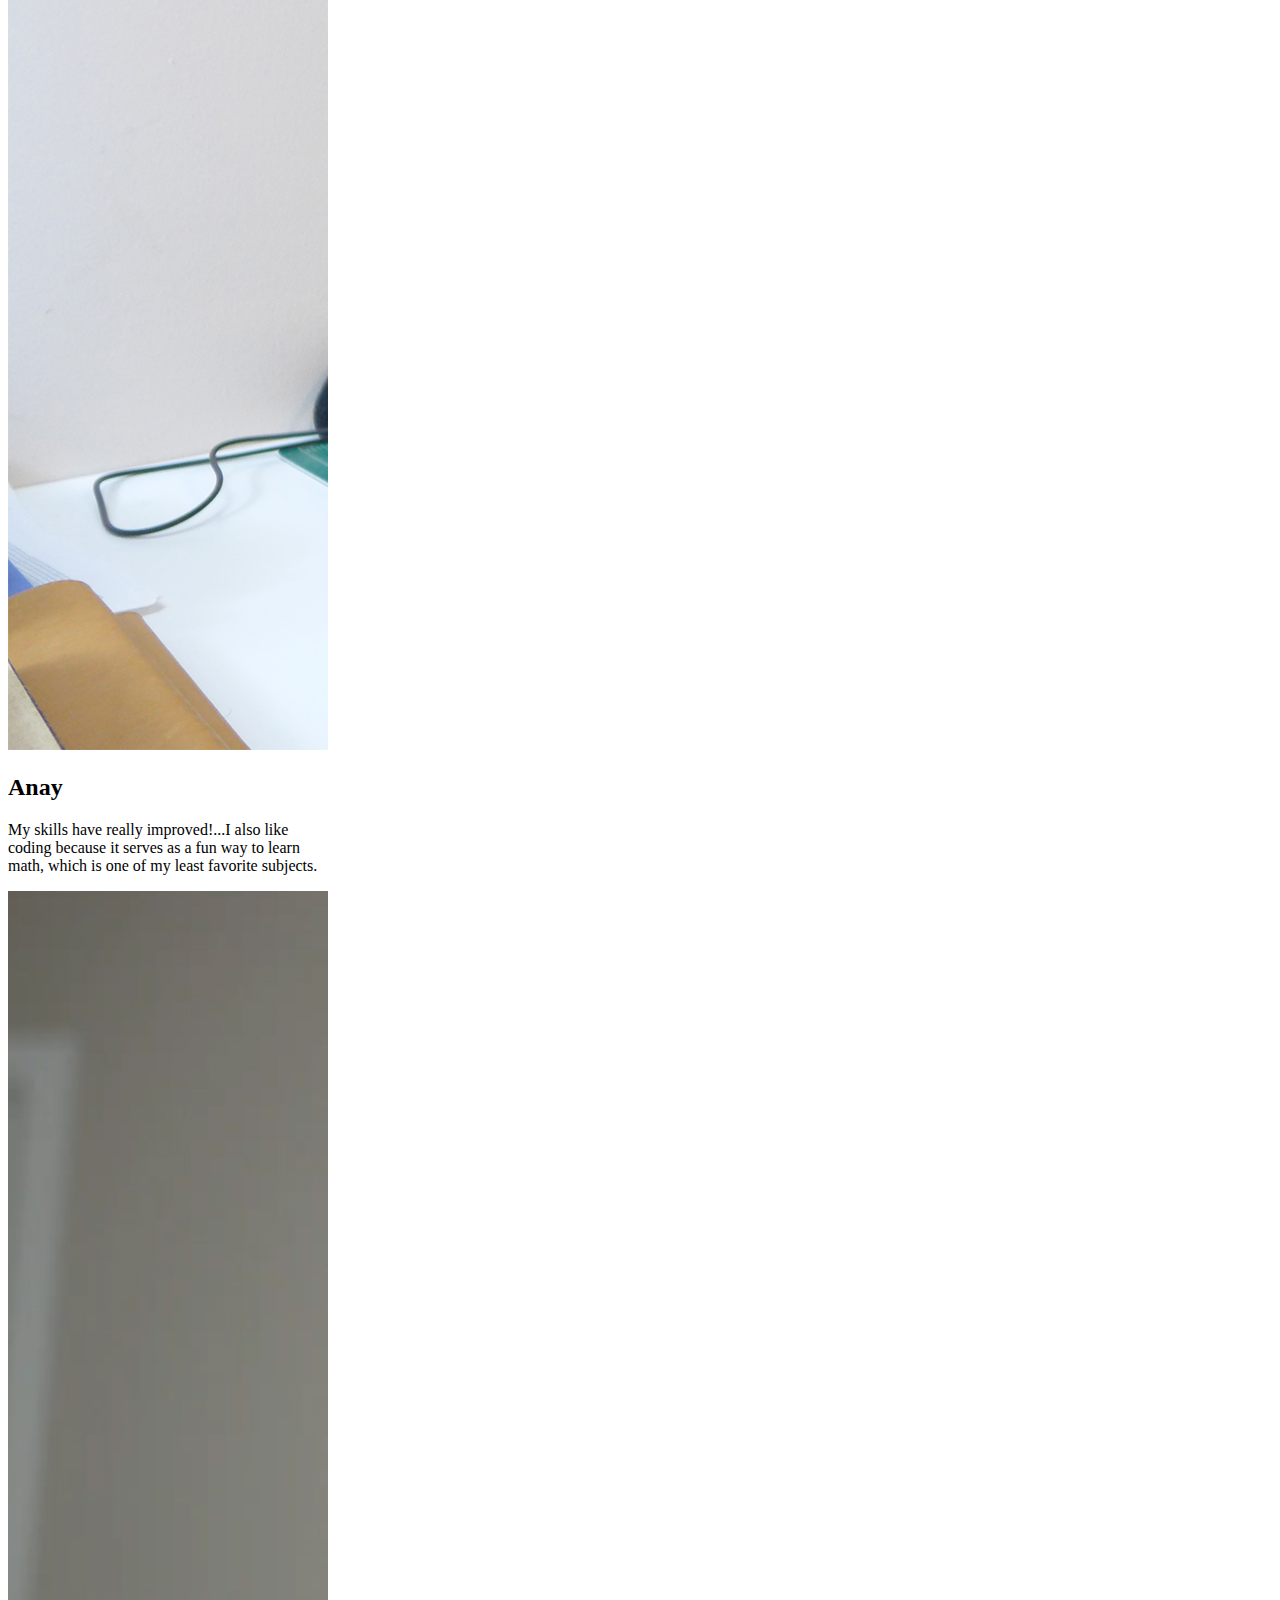
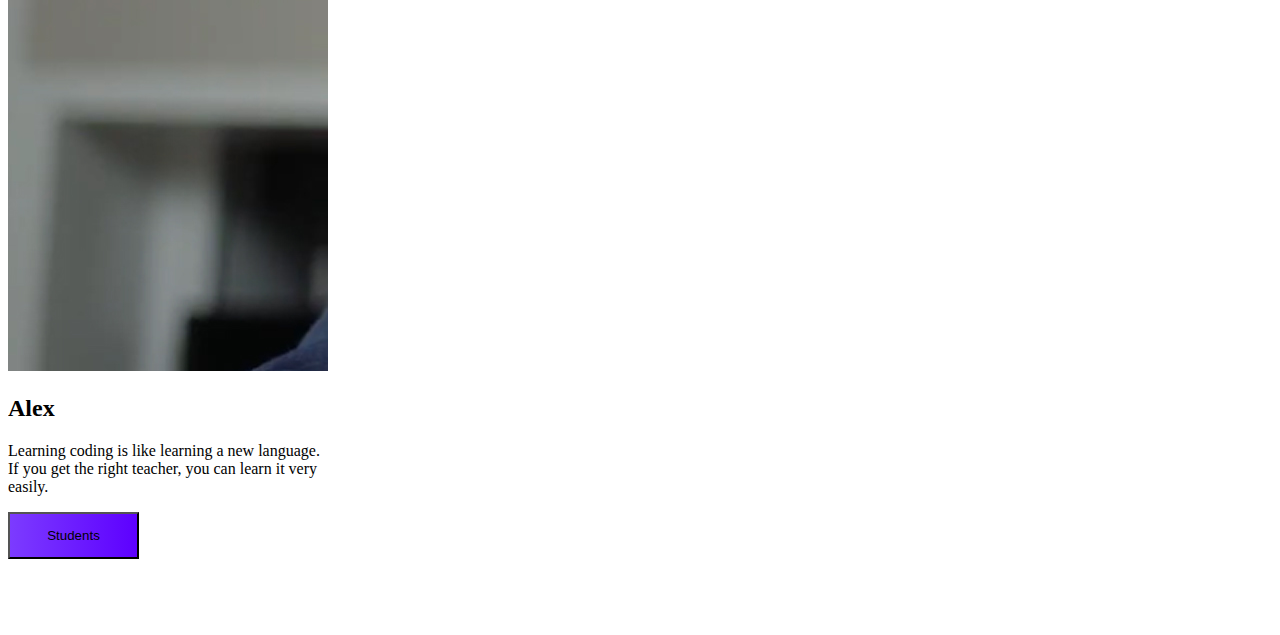
==== commit 94b743f3: "shocase students section added" ====
--- a/index.html
+++ b/index.html
@@ -286,9 +286,8 @@
             </div>
         </section>
 
-        <!-- Ready to join modal  -->
+        <!-- Ready to join sign up modal  -->
         <section class="container sec-mb">
-
 
             <div
                 class="row justify-content-between bg-vio-color p-5 align-items-center rounded-5 text-white text-center text-lg-start">
@@ -361,19 +360,121 @@
                 </div>
             </div>
 
-
-
         </section>
 
-
-        <section>
-            <!-- Vertically centered modal -->
-
-            <!-- Button trigger modal -->
+        <!-- Our Students  -->
+        <section class="container sec-mb">
+            <div class="text-center">
+                <h1 class="fs-1 mb-3">Millions of happy students and counting</h1>
+                <p>A self paced learning module, with rich visual content, practice quizzes and more to give your child
+                    an extra edge at Math.</p>
+            </div>
+            <!-- 
+            <div class="row">
+                <div class="col-3">
+                    <div class="pb-2 border-0 shadow-sm rounded-4" style="width: 20rem; overflow: hidden;">
+
+                  
+                        <div class="w-100"> <img src="./img/student/student3.jpg" class="card-img-top img-fluid" alt="...">
+                        </div>
+                        <div class="px-3">
+                            <div class="d-flex justify-content-between pt-3 ">
+                                <h2>Jake</h2>
+                            </div>
+    
+                            <p class="text-muted mt-3 mb-4">What I'm doing with block coding, HTML and mobile apps is
+                                I'm actually
+                                making publishable apps which is really cool!</p>
+                        </div>
+                    </div>
+                </div>
+                <div class="col-3">
+                    <div class="pb-2 border-0 shadow-sm rounded-4" style="width: 20rem; overflow: hidden;">
+
+                  
+                        <div class="w-100"> <img src="./img/student/student3.jpg" class="card-img-top img-fluid" alt="...">
+                        </div>
+                        <div class="px-3">
+                            <div class="d-flex justify-content-between pt-3 ">
+                                <h2>Jake</h2>
+                            </div>
+    
+                            <p class="text-muted mt-3 mb-4">What I'm doing with block coding, HTML and mobile apps is
+                                I'm actually
+                                making publishable apps which is really cool!</p>
+                        </div>
+                    </div>
+                </div>
+                <div class="col-3">
+                    
+                </div>
+                <div class="col-3"></div>
+            </div> -->
+
+            <div class=" row gap-2 justify-content-center">
+                <div class="col-lg-3 col-md-6 col-12 shadow mt-3 rounded-4 p-0" style="width: 20rem; overflow: hidden;">
+
+
+                    <div class="w-100"> <img src="./img/student/student3.jpg" class="card-img-top img-fluid" alt="...">
+                    </div>
+                    <div class="px-3">
+                        <div class="d-flex justify-content-between pt-3 ">
+                            <h2>Jake</h2>
+                        </div>
+
+                        <p class="text-muted mt-3 mb-4">What I'm doing with block coding, HTML and mobile apps is
+                            I'm actually
+                            making publishable apps which is really cool!</p>
+                    </div>
+                </div>
+
+                <div class="col-lg-3 col-md-6 col-12 shadow mt-3 rounded-4 p-0" style="width: 20rem; overflow: hidden;">
+                    <div class="w-100"> <img src="./img/student/student7.jpg" class="card-img-top img-fluid" alt="...">
+                    </div>
+                    <div class="px-3">
+                        <div class="d-flex justify-content-between pt-3 ">
+                            <h2>Tasse</h2>
+                        </div>
+                        <p class="text-muted mt-3 mb-4">Why do I like to code? It’s just fun! It’s fun to create your
+                            own games –
+                            you get to look at all these other games, it’s really fun. It’s exciting to know that you
+                            can create your own game.</p>
+                    </div>
+                </div>
+
+                <div class="col-lg-3 col-md-6 col-12 shadow mt-3 rounded-4 p-0" style="width: 20rem; overflow: hidden;">
+                    <div class="w-100"> <img src="./img/student/student5.jpg" class="card-img-top img-fluid" alt="...">
+                    </div>
+                    <div class="px-3">
+                        <div class="d-flex justify-content-between pt-3 ">
+                            <h2>Anay</h2>
+                        </div>
+                        <p class="text-muted mt-3 mb-4">My skills have really improved!...I also like coding because it
+                            serves as a
+                            fun way to learn math, which is one of my least favorite subjects.</p>
+                    </div>
+                </div>
+
+                <div class="col-lg-3 col-md-6 col-12 shadow mt-3 rounded-4 p-0" style="width: 20rem; overflow: hidden;">
+                    <div class="w-100"> <img src="./img/student/student2.jpg" class="card-img-top img-fluid" alt="...">
+                    </div>
+                    <div class="px-3">
+                        <div class="d-flex justify-content-between pt-3 ">
+                            <h2>Alex</h2>
+                        </div>
+                        <p class="text-muted mt-3 mb-4">Learning coding is like learning a new language. If you get the
+                            right
+                            teacher, you can learn it very easily.</p>
+                    </div>
+                </div>
+            </div>
+
+            <div class="d-md-none d-flex d-lg-flex justify-content-center mt-5">
+                <button class="btn view-btn text-white fw-semibold">Students</button>
+            </div>
 
 
         </section>
-
 
     </main>
 
--- a/css/style.css
+++ b/css/style.css
@@ -44,4 +44,13 @@
 .object-cov {
     object-fit: cover;
     object-position: center;
-}+}
+
+.carousel-control-prev,
+.carousel-control-next {
+    width: 3% !important;
+}
+
+/* .carousel-indicators [data-bs-target] {
+    background-color: black !important;
+} */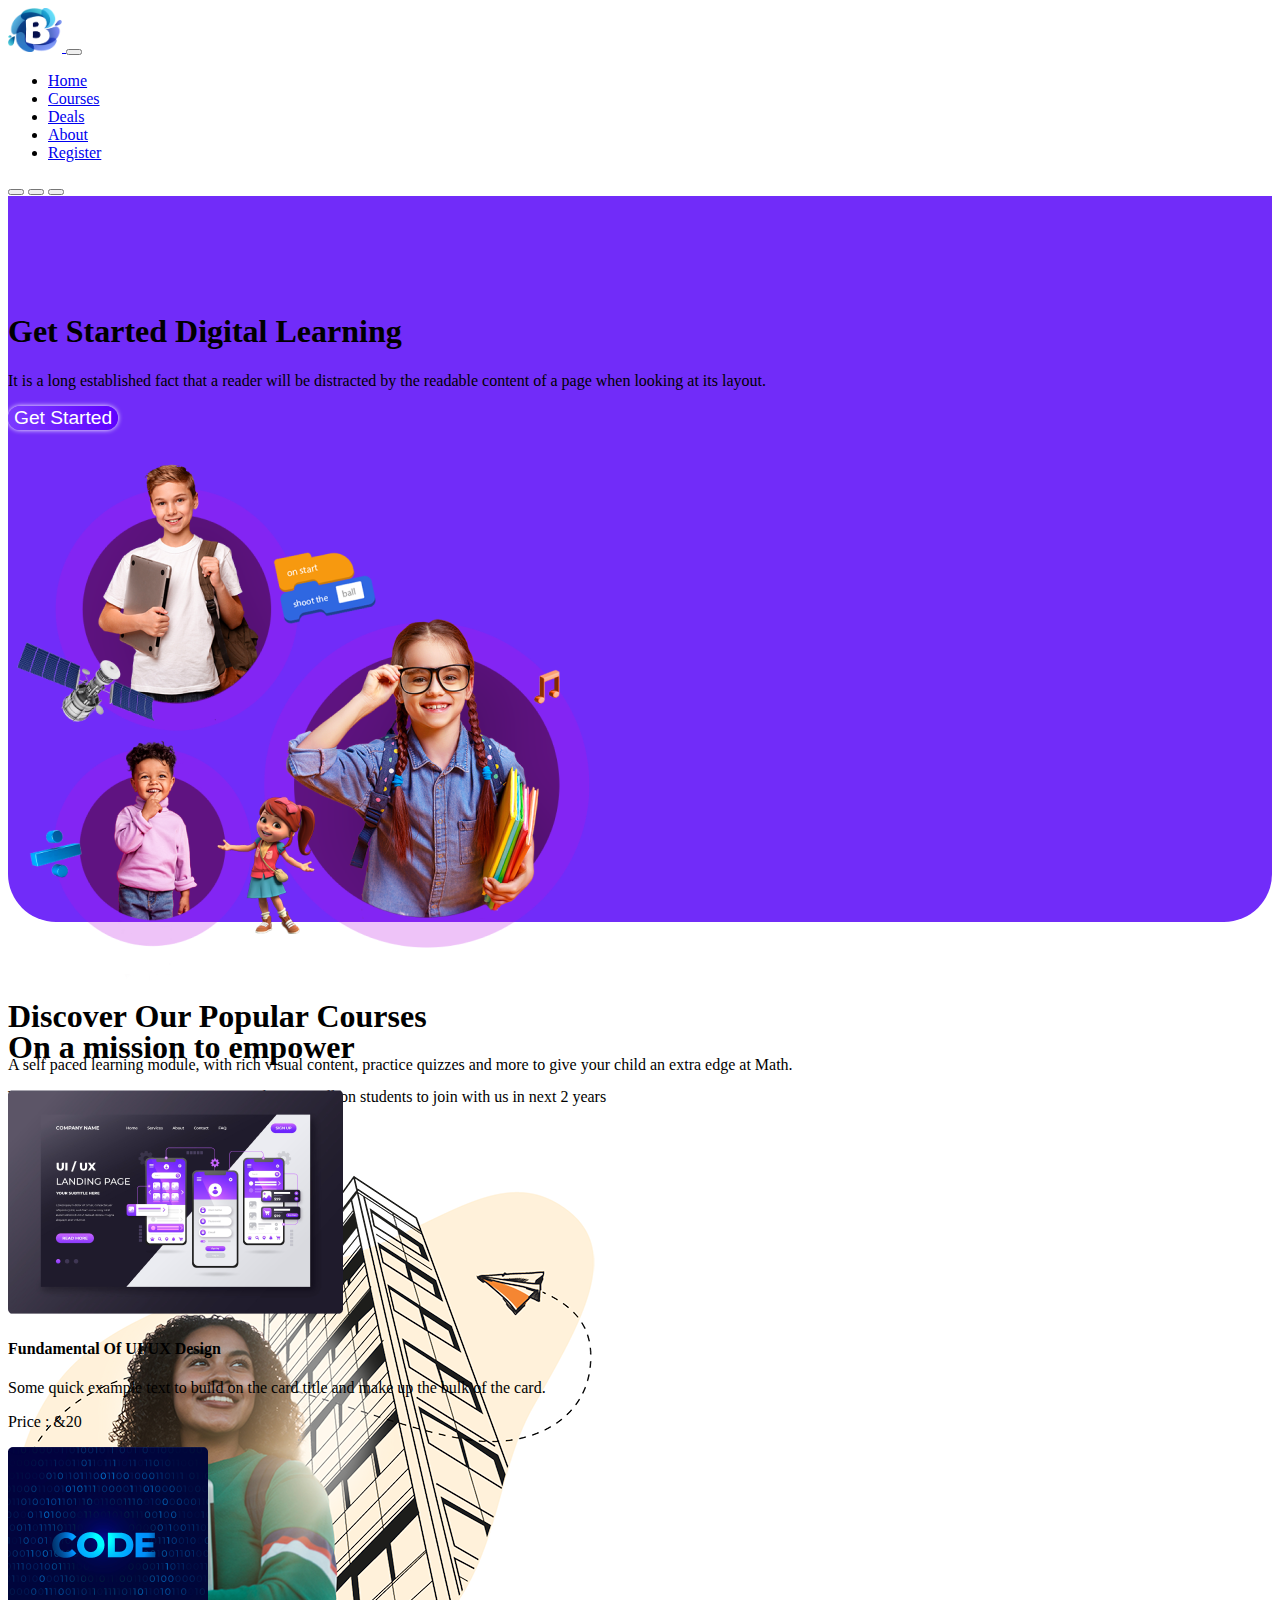
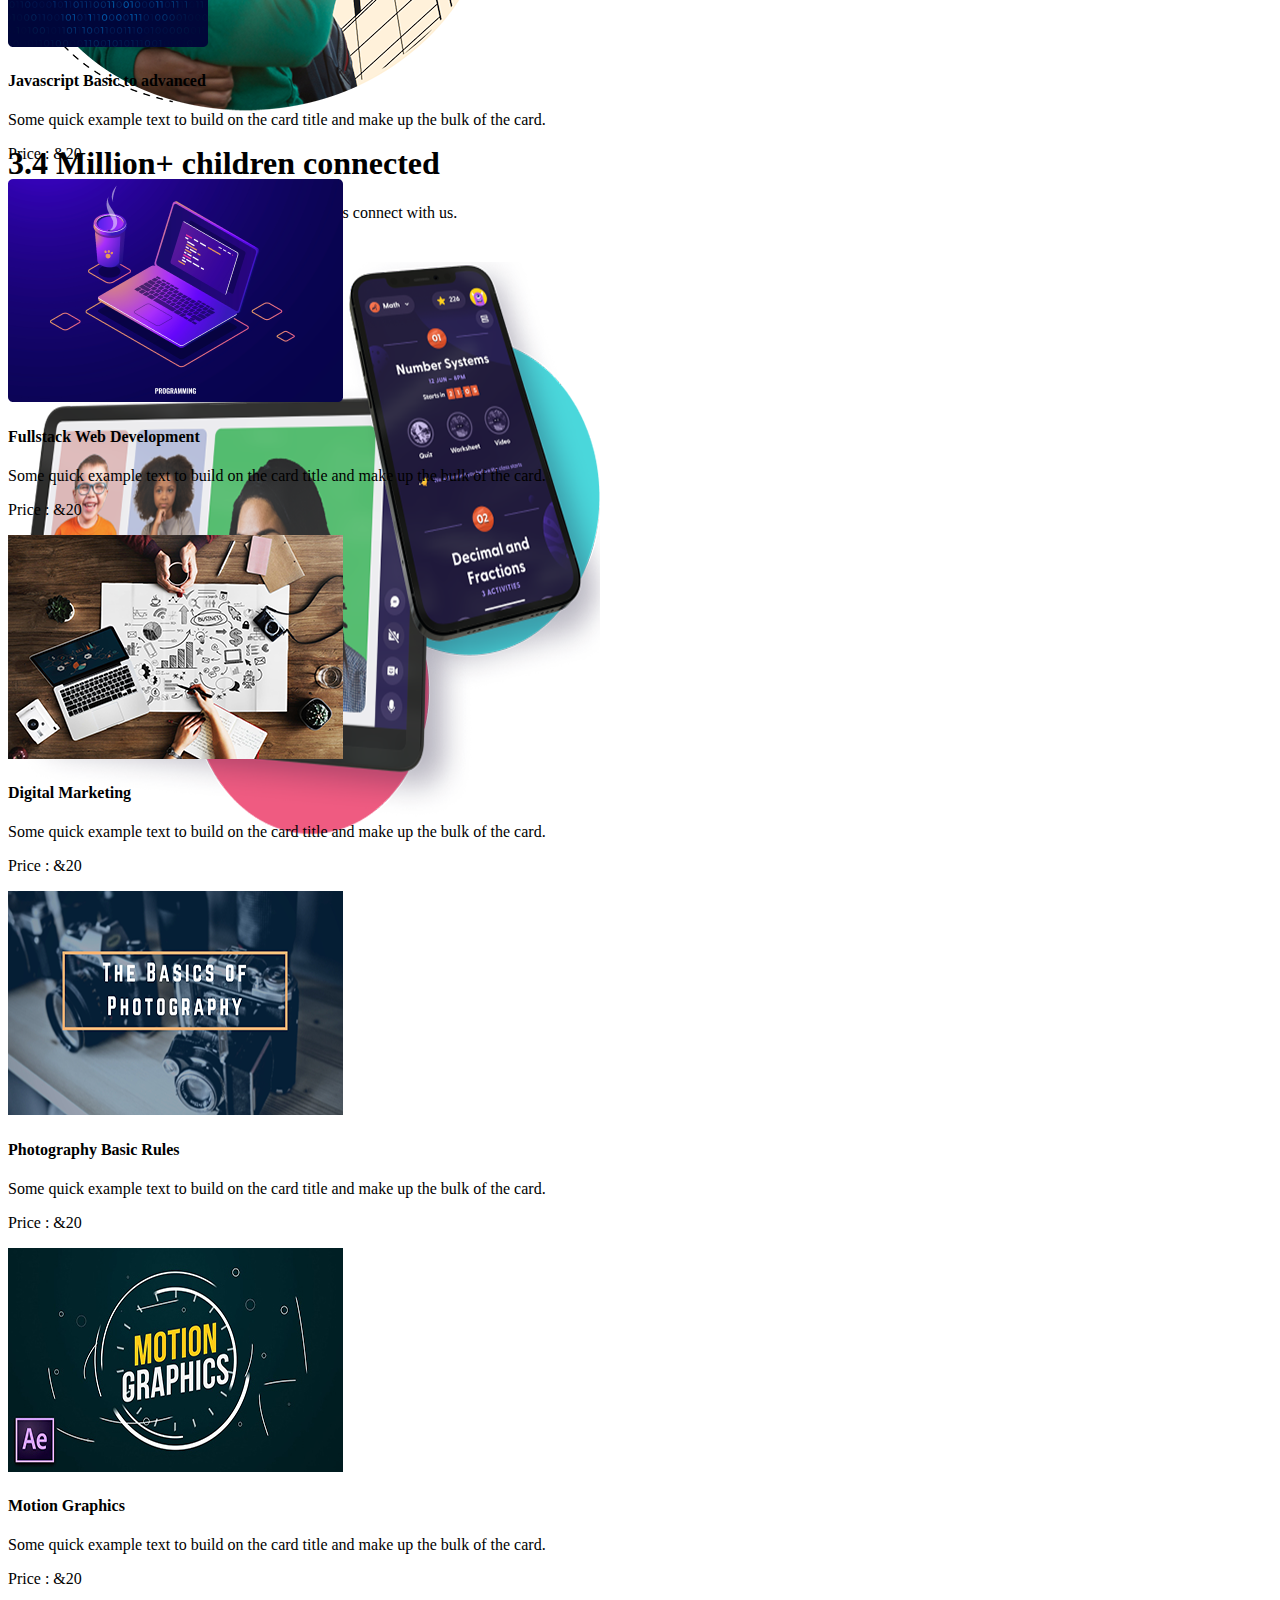
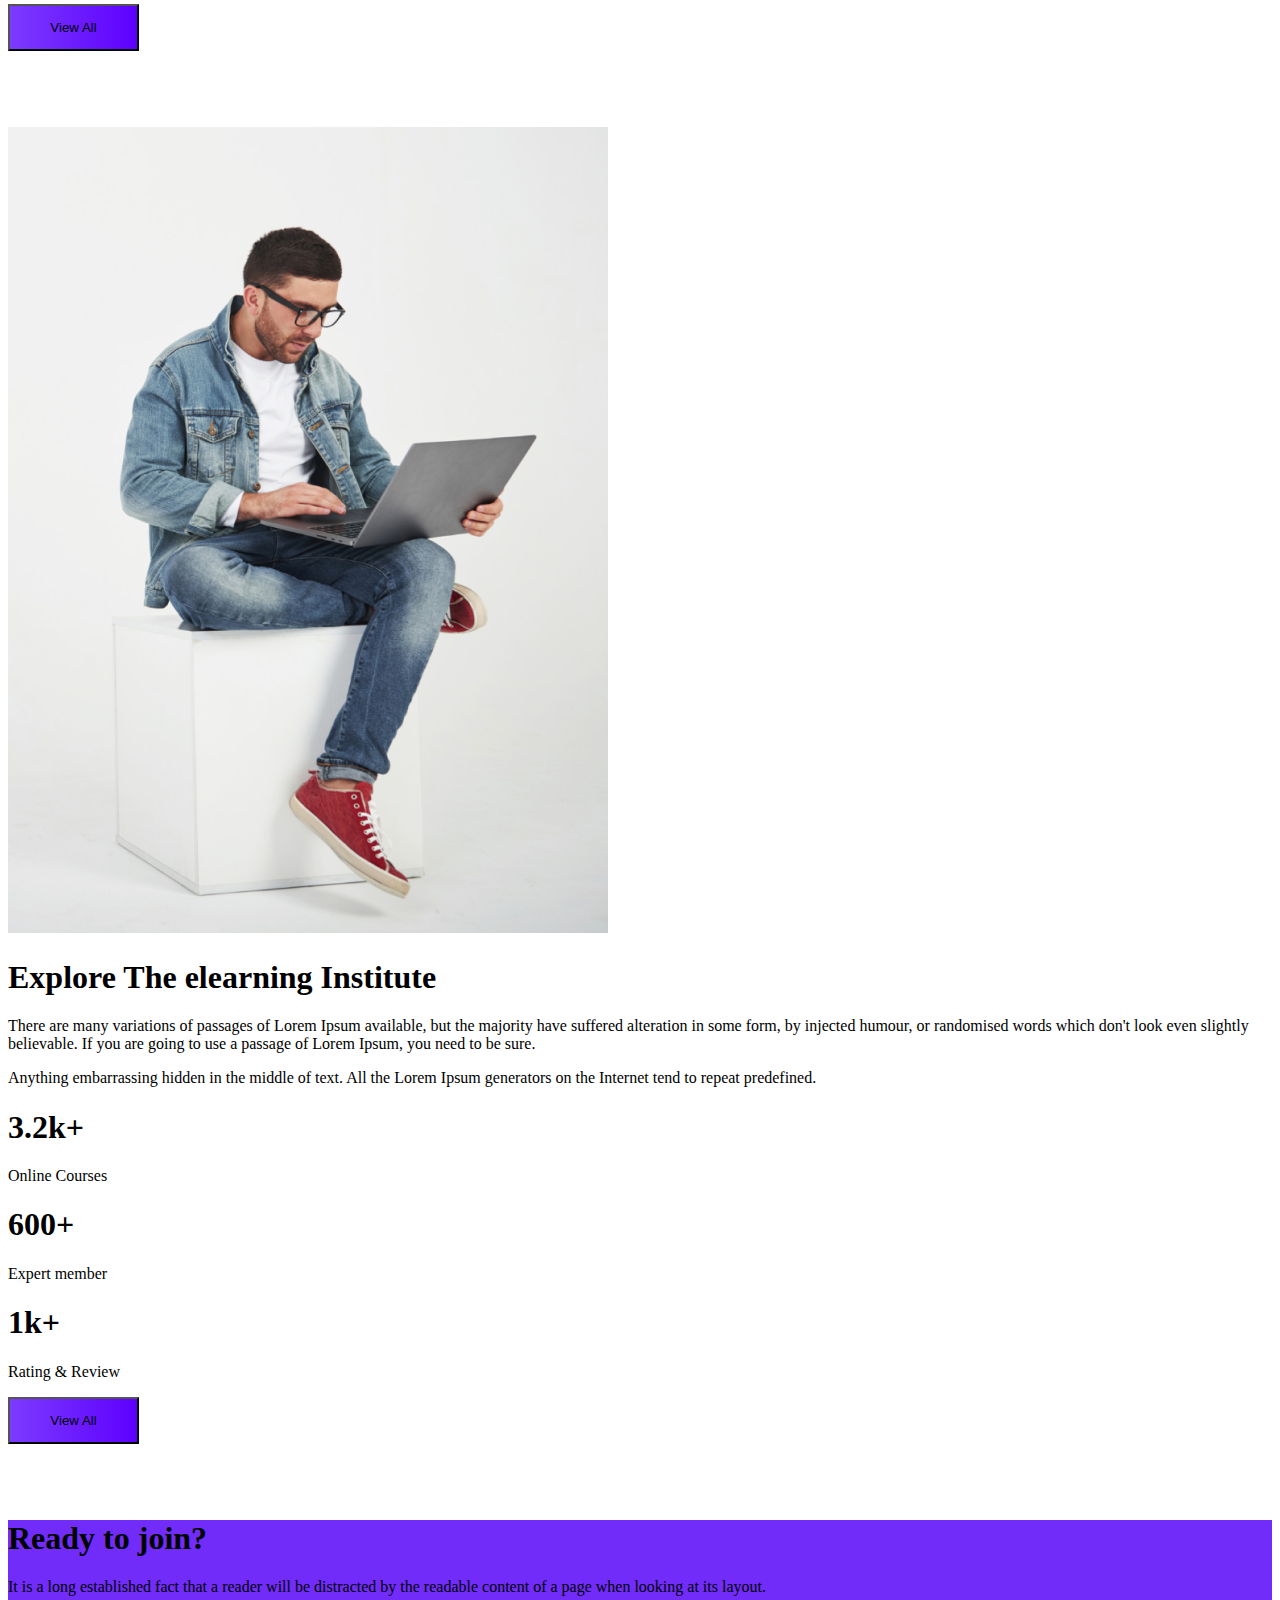
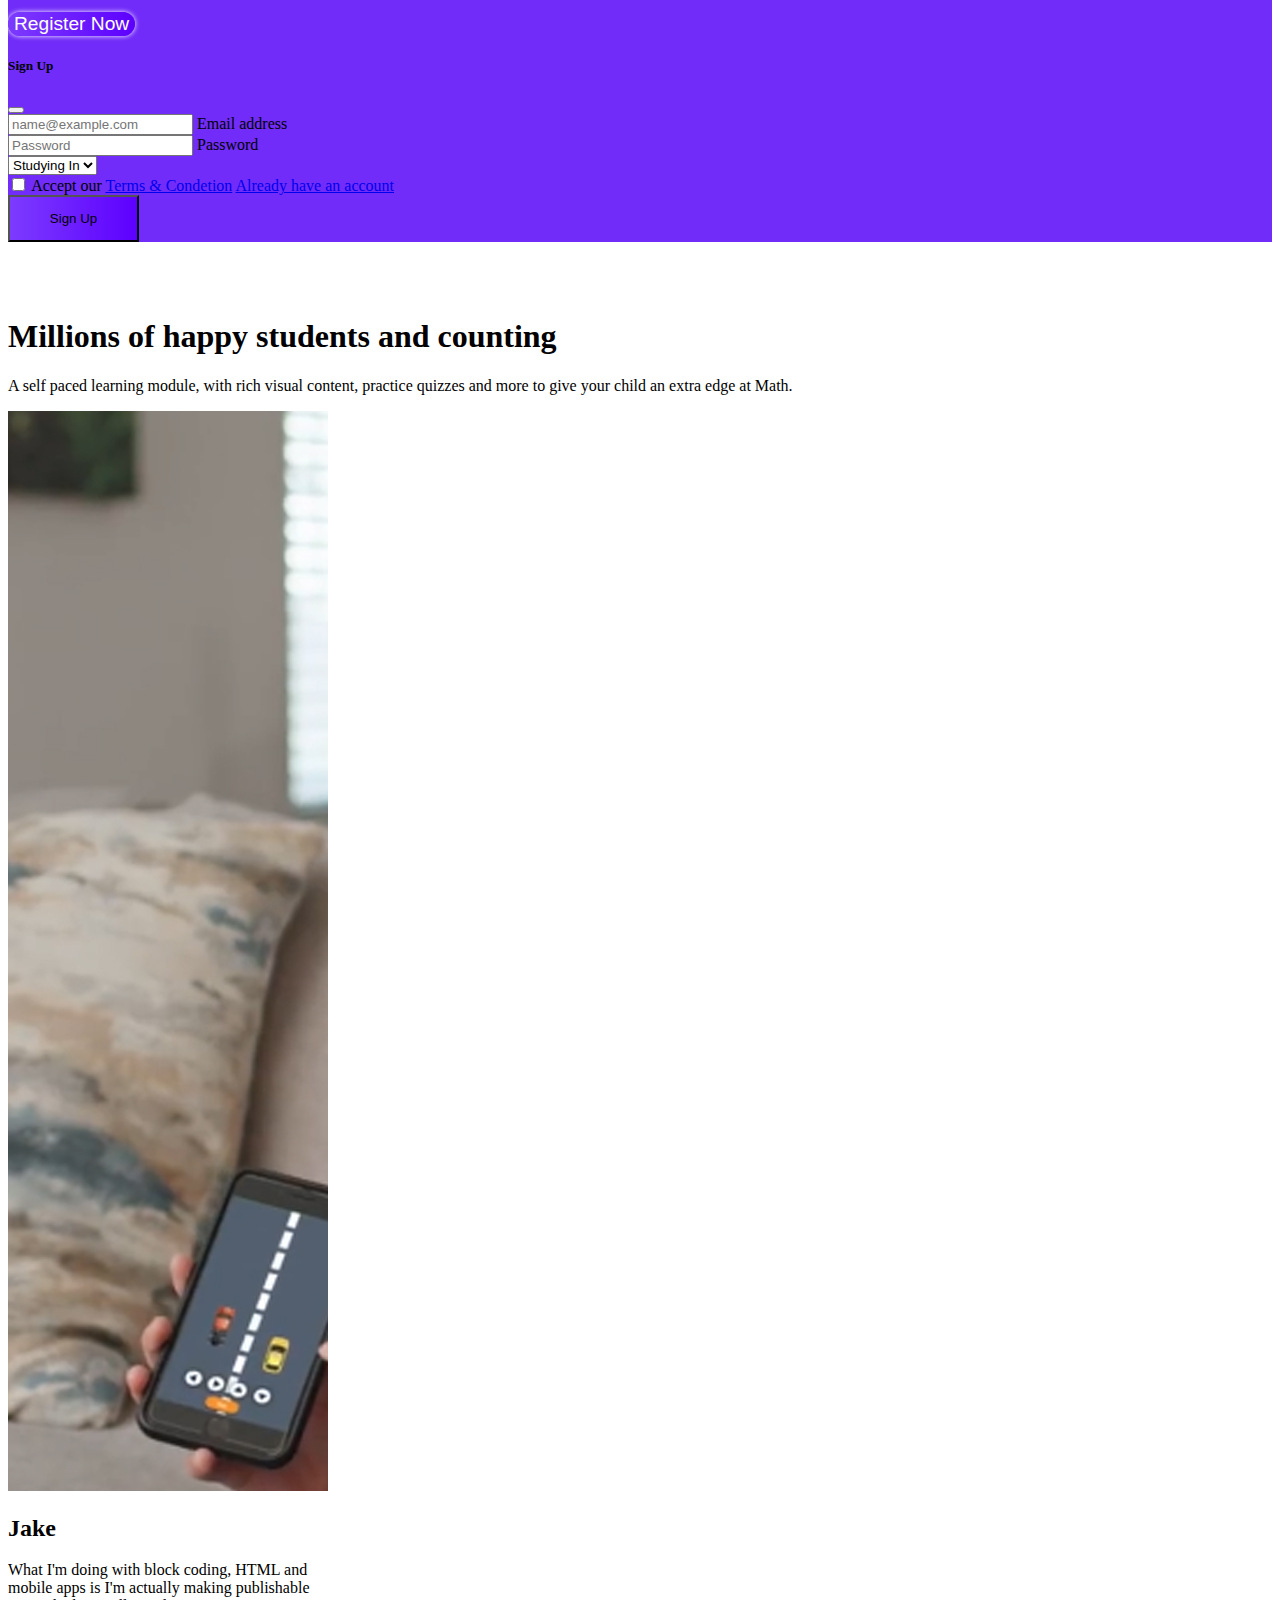
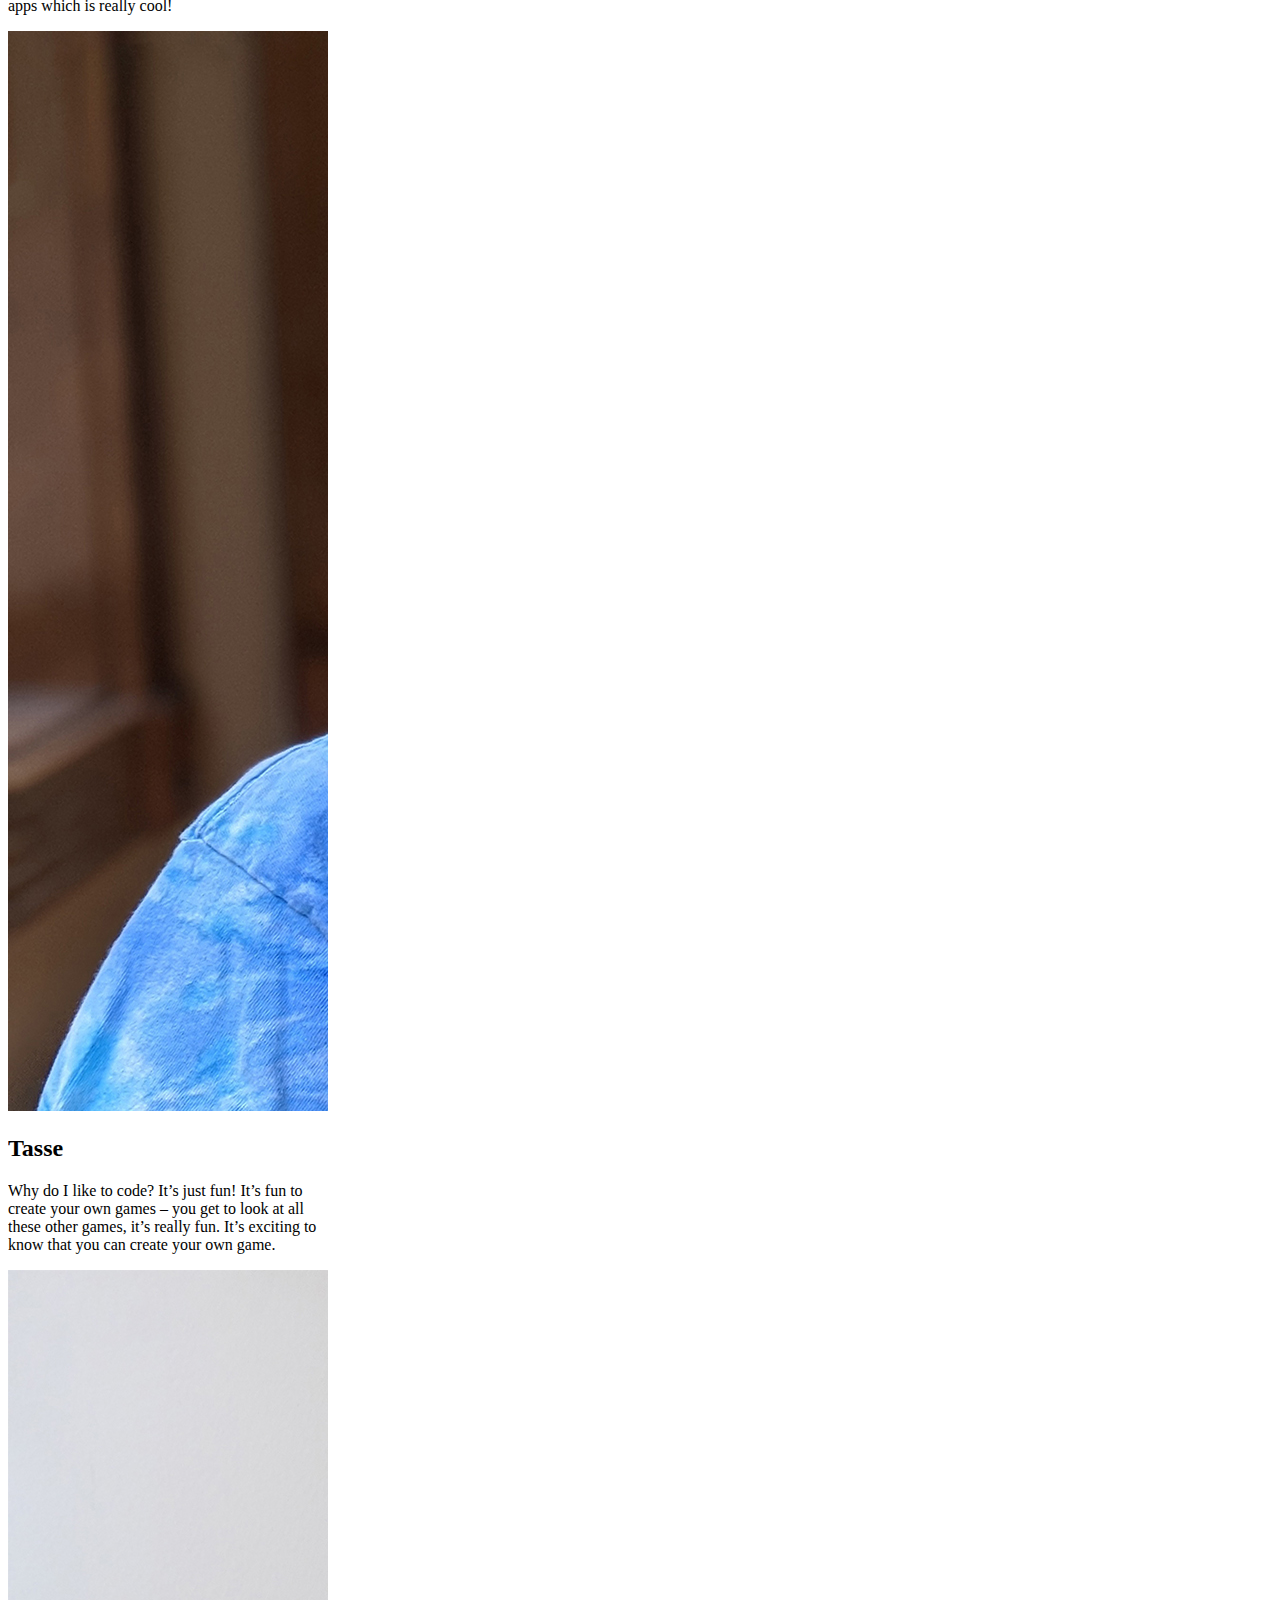
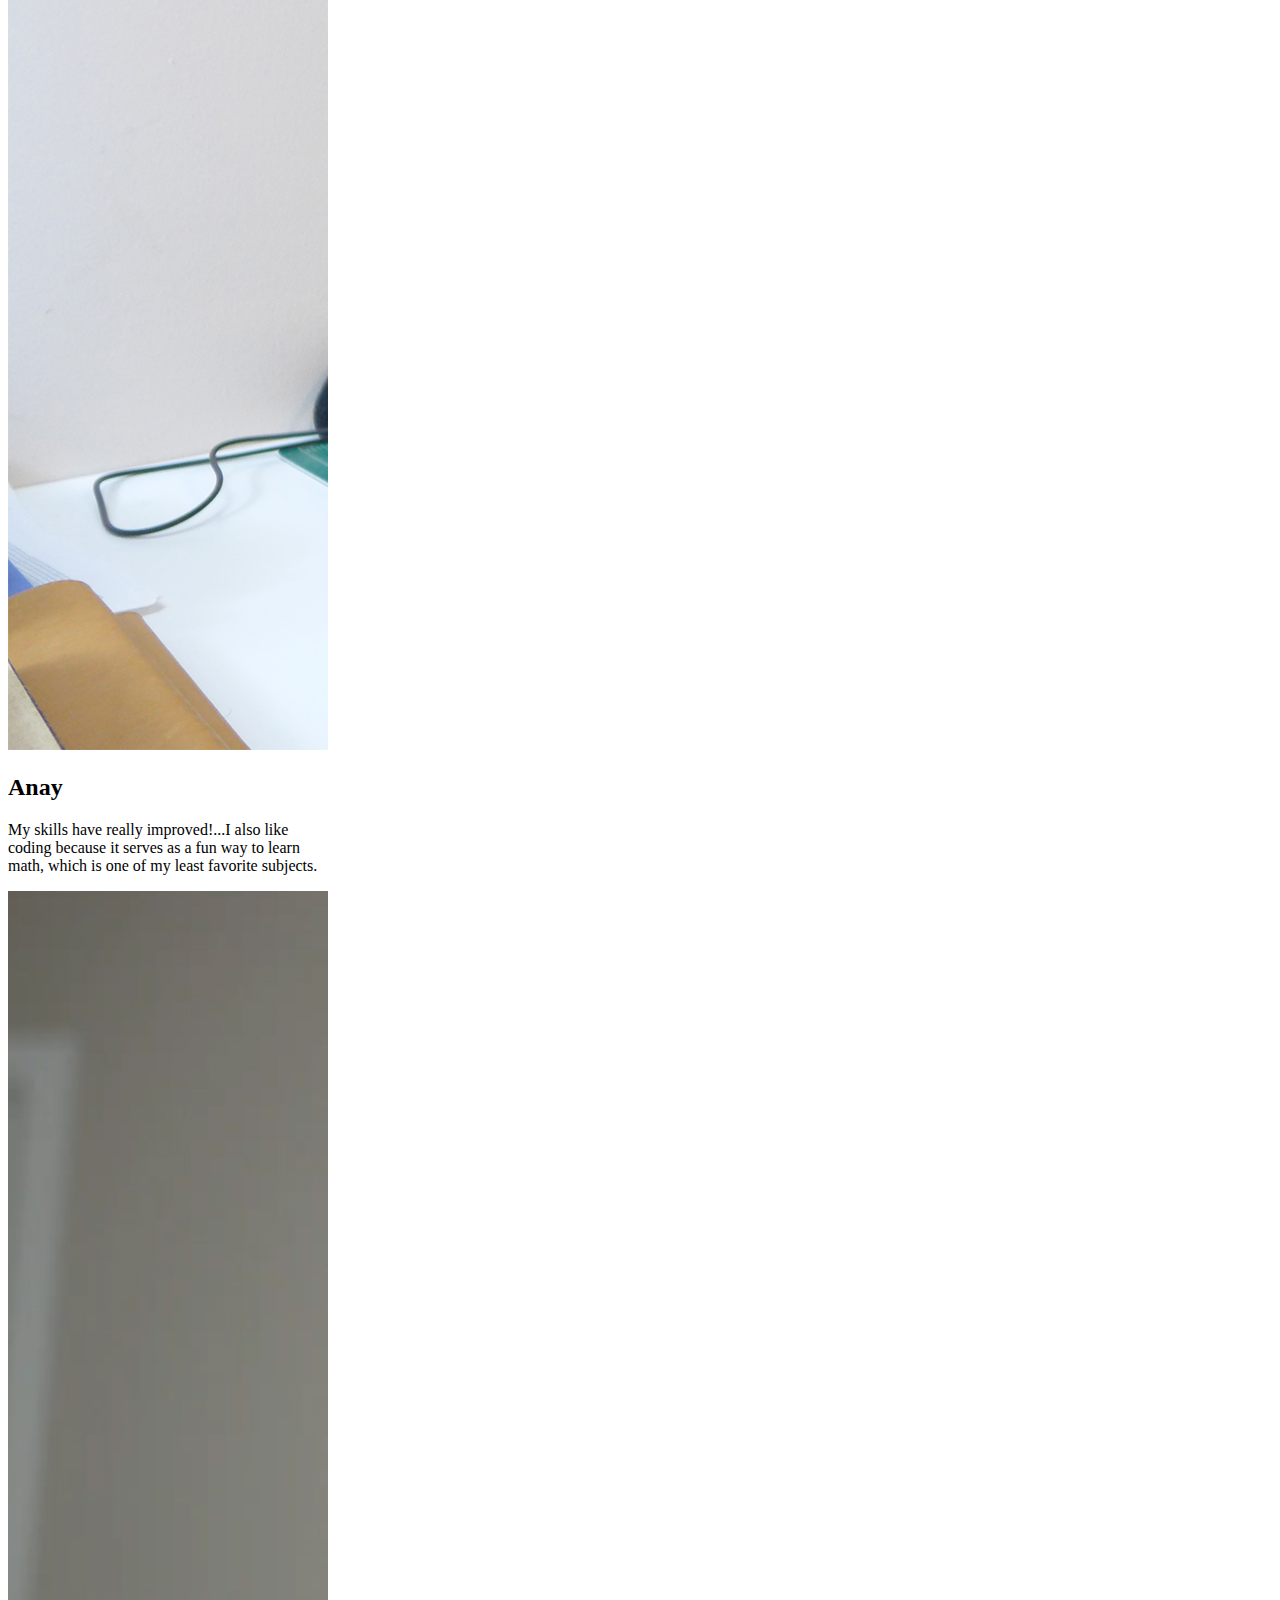
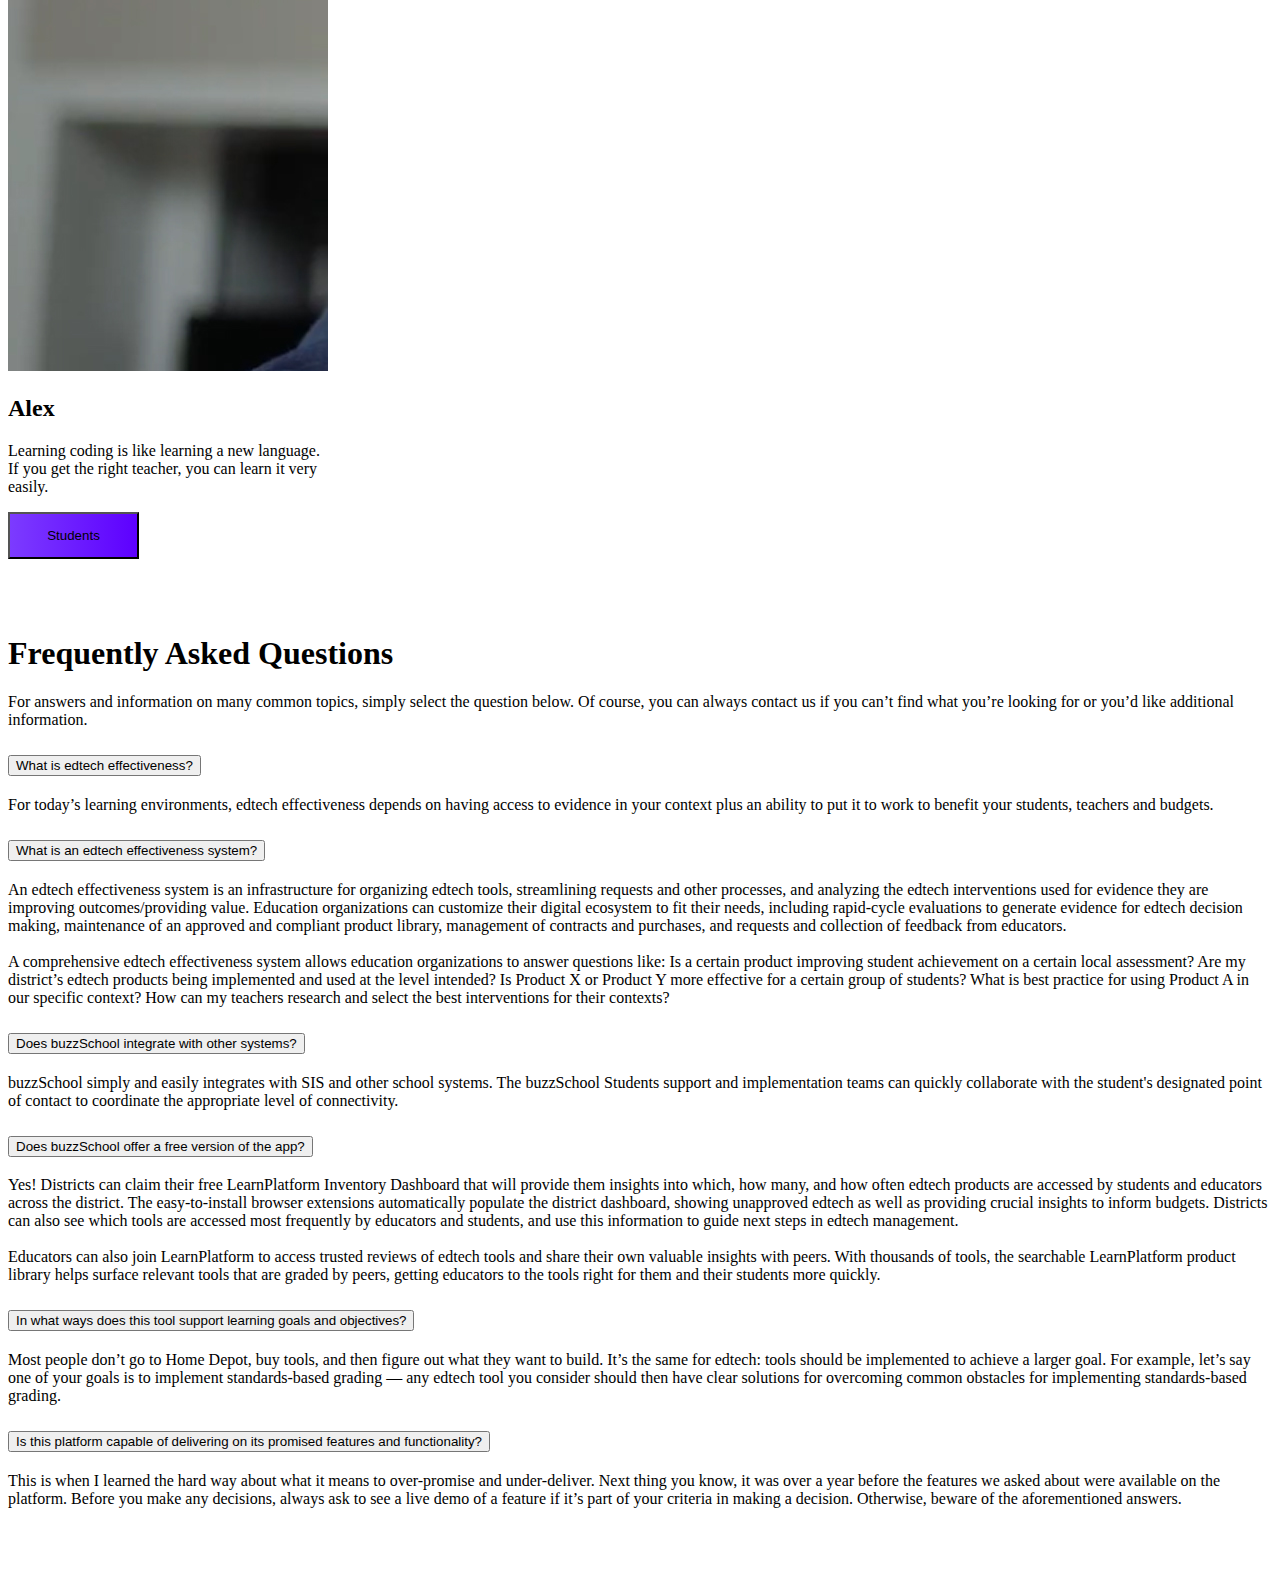
==== commit caf4ca6e: "Frequently Asked Questions added" ====
--- a/index.html
+++ b/index.html
@@ -369,47 +369,6 @@
                 <p>A self paced learning module, with rich visual content, practice quizzes and more to give your child
                     an extra edge at Math.</p>
             </div>
-            <!-- 
-            <div class="row">
-                <div class="col-3">
-                    <div class="pb-2 border-0 shadow-sm rounded-4" style="width: 20rem; overflow: hidden;">
-
-                  
-                        <div class="w-100"> <img src="./img/student/student3.jpg" class="card-img-top img-fluid" alt="...">
-                        </div>
-                        <div class="px-3">
-                            <div class="d-flex justify-content-between pt-3 ">
-                                <h2>Jake</h2>
-                            </div>
-    
-                            <p class="text-muted mt-3 mb-4">What I'm doing with block coding, HTML and mobile apps is
-                                I'm actually
-                                making publishable apps which is really cool!</p>
-                        </div>
-                    </div>
-                </div>
-                <div class="col-3">
-                    <div class="pb-2 border-0 shadow-sm rounded-4" style="width: 20rem; overflow: hidden;">
-
-                  
-                        <div class="w-100"> <img src="./img/student/student3.jpg" class="card-img-top img-fluid" alt="...">
-                        </div>
-                        <div class="px-3">
-                            <div class="d-flex justify-content-between pt-3 ">
-                                <h2>Jake</h2>
-                            </div>
-    
-                            <p class="text-muted mt-3 mb-4">What I'm doing with block coding, HTML and mobile apps is
-                                I'm actually
-                                making publishable apps which is really cool!</p>
-                        </div>
-                    </div>
-                </div>
-                <div class="col-3">
-                    
-                </div>
-                <div class="col-3"></div>
-            </div> -->
 
             <div class=" row gap-2 justify-content-center">
                 <div class="col-lg-3 col-md-6 col-12 shadow mt-3 rounded-4 p-0" style="width: 20rem; overflow: hidden;">
@@ -474,6 +433,142 @@
             </div>
 
 
+        </section>
+
+        <!-- Asked Questions section  -->
+        <section class="container sec-mb">
+            <div class="text-center">
+                <h1 class="fs-1 mb-3">Frequently Asked Questions</h1>
+                <p>For answers and information on many common topics, simply select the question below. Of course, you
+                    can always contact us if you can’t find what you’re looking for or you’d like additional
+                    information.</p>
+            </div>
+
+            <div class="accordion accordion-flush" id="accordionFlushExample">
+                <div class="accordion-item">
+                    <h2 class="accordion-header" id="flush-headingOne">
+                        <button class="accordion-button collapsed" type="button" data-bs-toggle="collapse"
+                            data-bs-target="#flush-collapseOne" aria-expanded="false" aria-controls="flush-collapseOne">
+                            What is edtech effectiveness?
+                        </button>
+                    </h2>
+                    <div id="flush-collapseOne" class="accordion-collapse collapse" aria-labelledby="flush-headingOne"
+                        data-bs-parent="#accordionFlushExample">
+                        <div class="accordion-body">For today’s learning environments, edtech effectiveness depends on
+                            having access to evidence in your context plus an ability to put it to work to benefit your
+                            students, teachers and budgets.
+
+                        </div>
+                    </div>
+                </div>
+                <div class="accordion-item">
+                    <h2 class="accordion-header" id="flush-headingTwo">
+                        <button class="accordion-button collapsed" type="button" data-bs-toggle="collapse"
+                            data-bs-target="#flush-collapseTwo" aria-expanded="false" aria-controls="flush-collapseTwo">
+                            What is an edtech effectiveness system?
+                        </button>
+                    </h2>
+                    <div id="flush-collapseTwo" class="accordion-collapse collapse" aria-labelledby="flush-headingTwo"
+                        data-bs-parent="#accordionFlushExample">
+                        <div class="accordion-body">An edtech effectiveness system is an infrastructure for organizing
+                            edtech tools, streamlining requests and other processes, and analyzing the edtech
+                            interventions used for evidence they are improving outcomes/providing value. Education
+                            organizations can customize their digital ecosystem to fit their needs, including
+                            rapid-cycle evaluations to generate evidence for edtech decision making, maintenance of an
+                            approved and compliant product library, management of contracts and purchases, and requests
+                            and collection of feedback from educators.
+                            <br><br>
+                            A comprehensive edtech effectiveness system allows education organizations to answer
+                            questions like: Is a certain product improving student achievement on a certain local
+                            assessment? Are my district’s edtech products being implemented and used at the level
+                            intended? Is Product X or Product Y more effective for a certain group of students? What is
+                            best practice for using Product A in our specific context? How can my teachers research and
+                            select the best interventions for their contexts?
+                        </div>
+                    </div>
+                </div>
+                <div class="accordion-item">
+                    <h2 class="accordion-header" id="flush-headingThree">
+                        <button class="accordion-button collapsed" type="button" data-bs-toggle="collapse"
+                            data-bs-target="#flush-collapseThree" aria-expanded="false"
+                            aria-controls="flush-collapseThree">
+                            Does buzzSchool integrate with other systems?
+                        </button>
+                    </h2>
+                    <div id="flush-collapseThree" class="accordion-collapse collapse"
+                        aria-labelledby="flush-headingThree" data-bs-parent="#accordionFlushExample">
+                        <div class="accordion-body">buzzSchool simply and easily integrates with SIS and other school
+                            systems. The buzzSchool Students support and implementation teams can quickly collaborate
+                            with the student's designated point of contact to coordinate the appropriate level of
+                            connectivity.</div>
+                    </div>
+
+
+                    <div class="accordion-item">
+                        <h2 class="accordion-header" id="flush-headingFour">
+                            <button class="accordion-button collapsed" type="button" data-bs-toggle="collapse"
+                                data-bs-target="#flush-collapseFour" aria-expanded="false"
+                                aria-controls="flush-collapseFour">
+                                Does buzzSchool offer a free version of the app?
+                            </button>
+                        </h2>
+                        <div id="flush-collapseFour" class="accordion-collapse collapse"
+                            aria-labelledby="flush-headingFour" data-bs-parent="#accordionFlushExample">
+                            <div class="accordion-body">Yes! Districts can claim their free LearnPlatform Inventory
+                                Dashboard that will provide them insights into which, how many, and how often edtech
+                                products are accessed by students and educators across the district. The easy-to-install
+                                browser extensions automatically populate the district dashboard, showing unapproved
+                                edtech
+                                as well as providing crucial insights to inform budgets. Districts can also see which
+                                tools
+                                are accessed most frequently by educators and students, and use this information to
+                                guide
+                                next steps in edtech management. <br><br>
+                                Educators can also join LearnPlatform to access trusted reviews of edtech tools and
+                                share
+                                their own valuable insights with peers. With thousands of tools, the searchable
+                                LearnPlatform product library helps surface relevant tools that are graded by peers,
+                                getting
+                                educators to the tools right for them and their students more quickly.</div>
+                        </div>
+                    </div>
+                </div>
+                <div class="accordion-item">
+                    <h2 class="accordion-header" id="flush-headingFive">
+                        <button class="accordion-button collapsed" type="button" data-bs-toggle="collapse"
+                            data-bs-target="#flush-collapseFive" aria-expanded="false"
+                            aria-controls="flush-collapseFive">
+                            In what ways does this tool support learning goals and objectives?
+                        </button>
+                    </h2>
+                    <div id="flush-collapseFive" class="accordion-collapse collapse" aria-labelledby="flush-headingFive"
+                        data-bs-parent="#accordionFlushExample">
+                        <div class="accordion-body">Most people don’t go to Home Depot, buy tools, and then figure out
+                            what they want to build. It’s the same for edtech: tools should be implemented to achieve a
+                            larger goal. For example, let’s say one of your goals is to implement standards-based
+                            grading — any edtech tool you consider should then have clear solutions for overcoming
+                            common obstacles for implementing standards-based grading.</div>
+                    </div>
+                </div>
+                <div class="accordion-item">
+                    <h2 class="accordion-header" id="flush-headingSix">
+                        <button class="accordion-button collapsed" type="button" data-bs-toggle="collapse"
+                            data-bs-target="#flush-collapseSix" aria-expanded="false" aria-controls="flush-collapseSix">
+                            Is this platform capable of delivering on its promised features and functionality?
+                        </button>
+                    </h2>
+                    <div id="flush-collapseSix" class="accordion-collapse collapse" aria-labelledby="flush-headingSix"
+                        data-bs-parent="#accordionFlushExample">
+                        <div class="accordion-body">This is when I learned the hard way about what it means to
+                            over-promise and under-deliver. Next thing you know, it was over a year before the features
+                            we asked about were available on the platform. Before you make any decisions, always ask to
+                            see a live demo of a feature if it’s part of your criteria in making a decision. Otherwise,
+                            beware of the aforementioned answers.</div>
+                    </div>
+                </div>
+
+
+            </div>
         </section>
 
     </main>
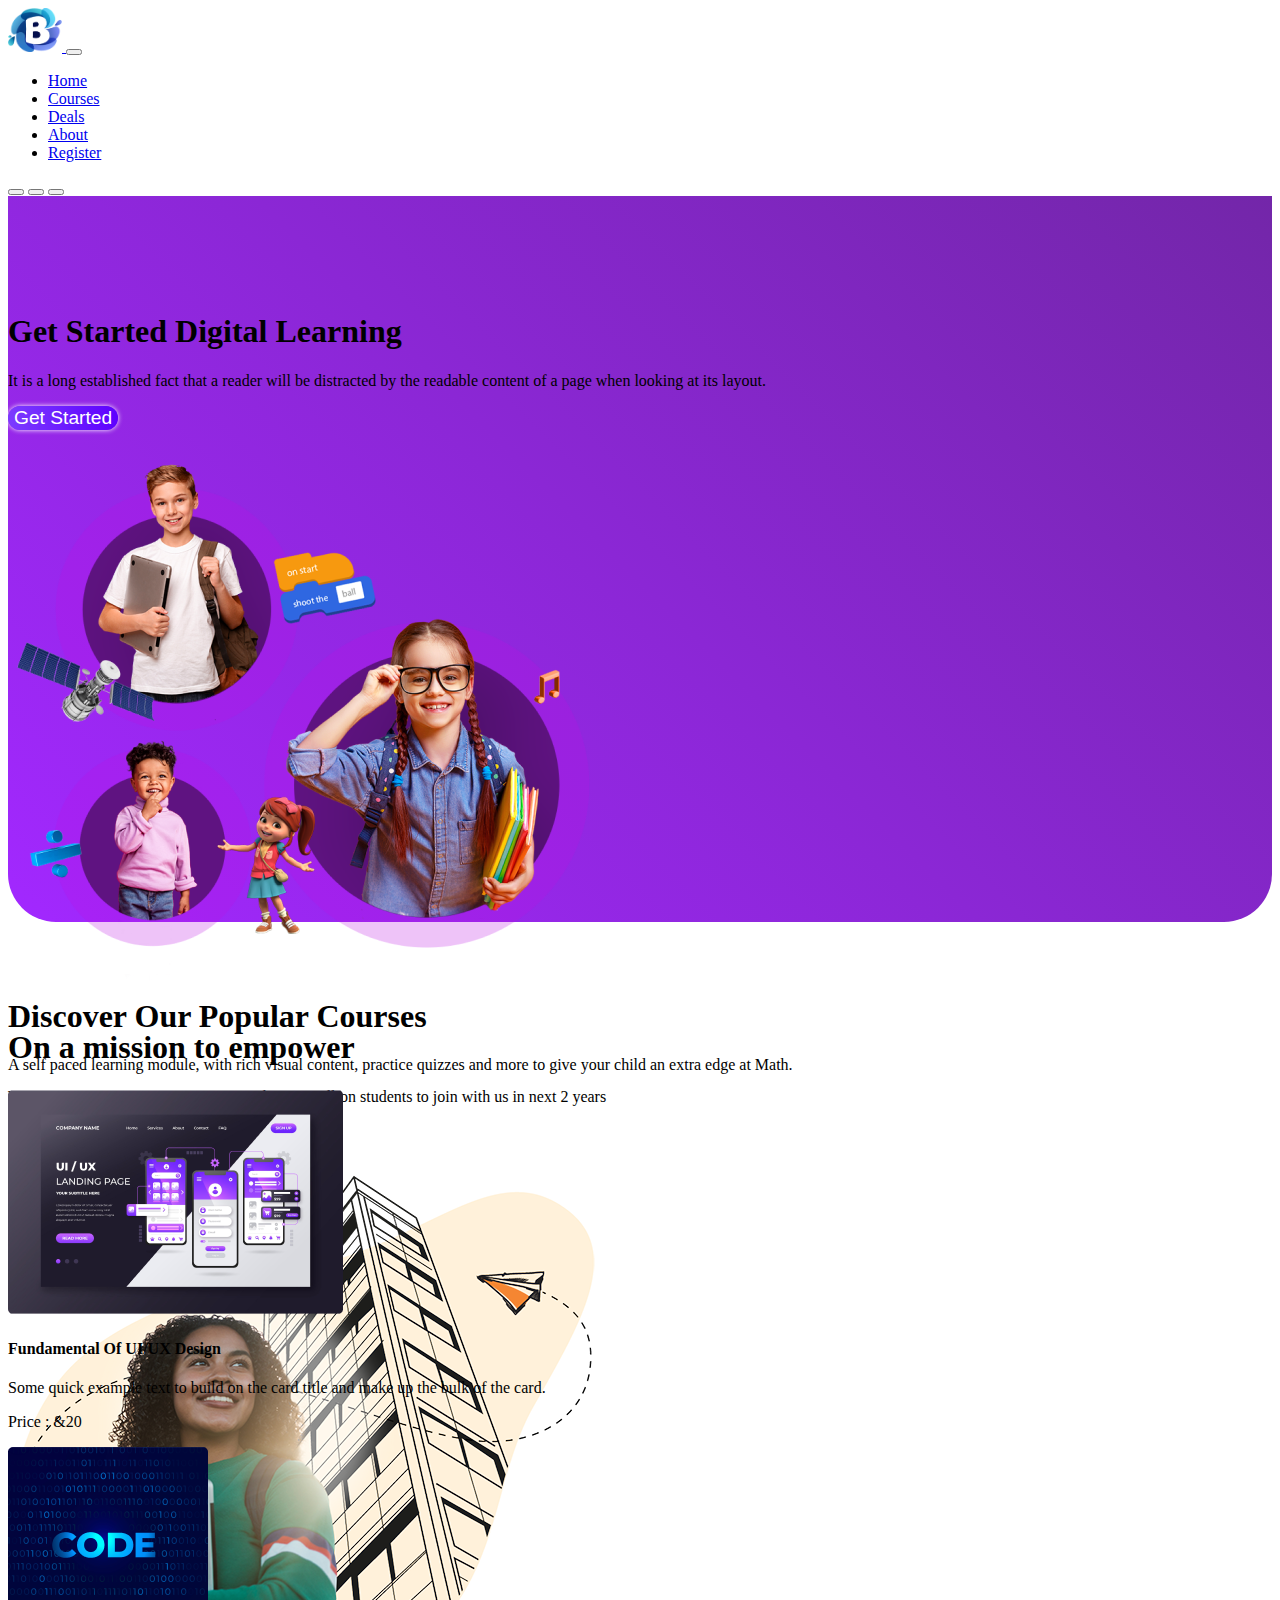
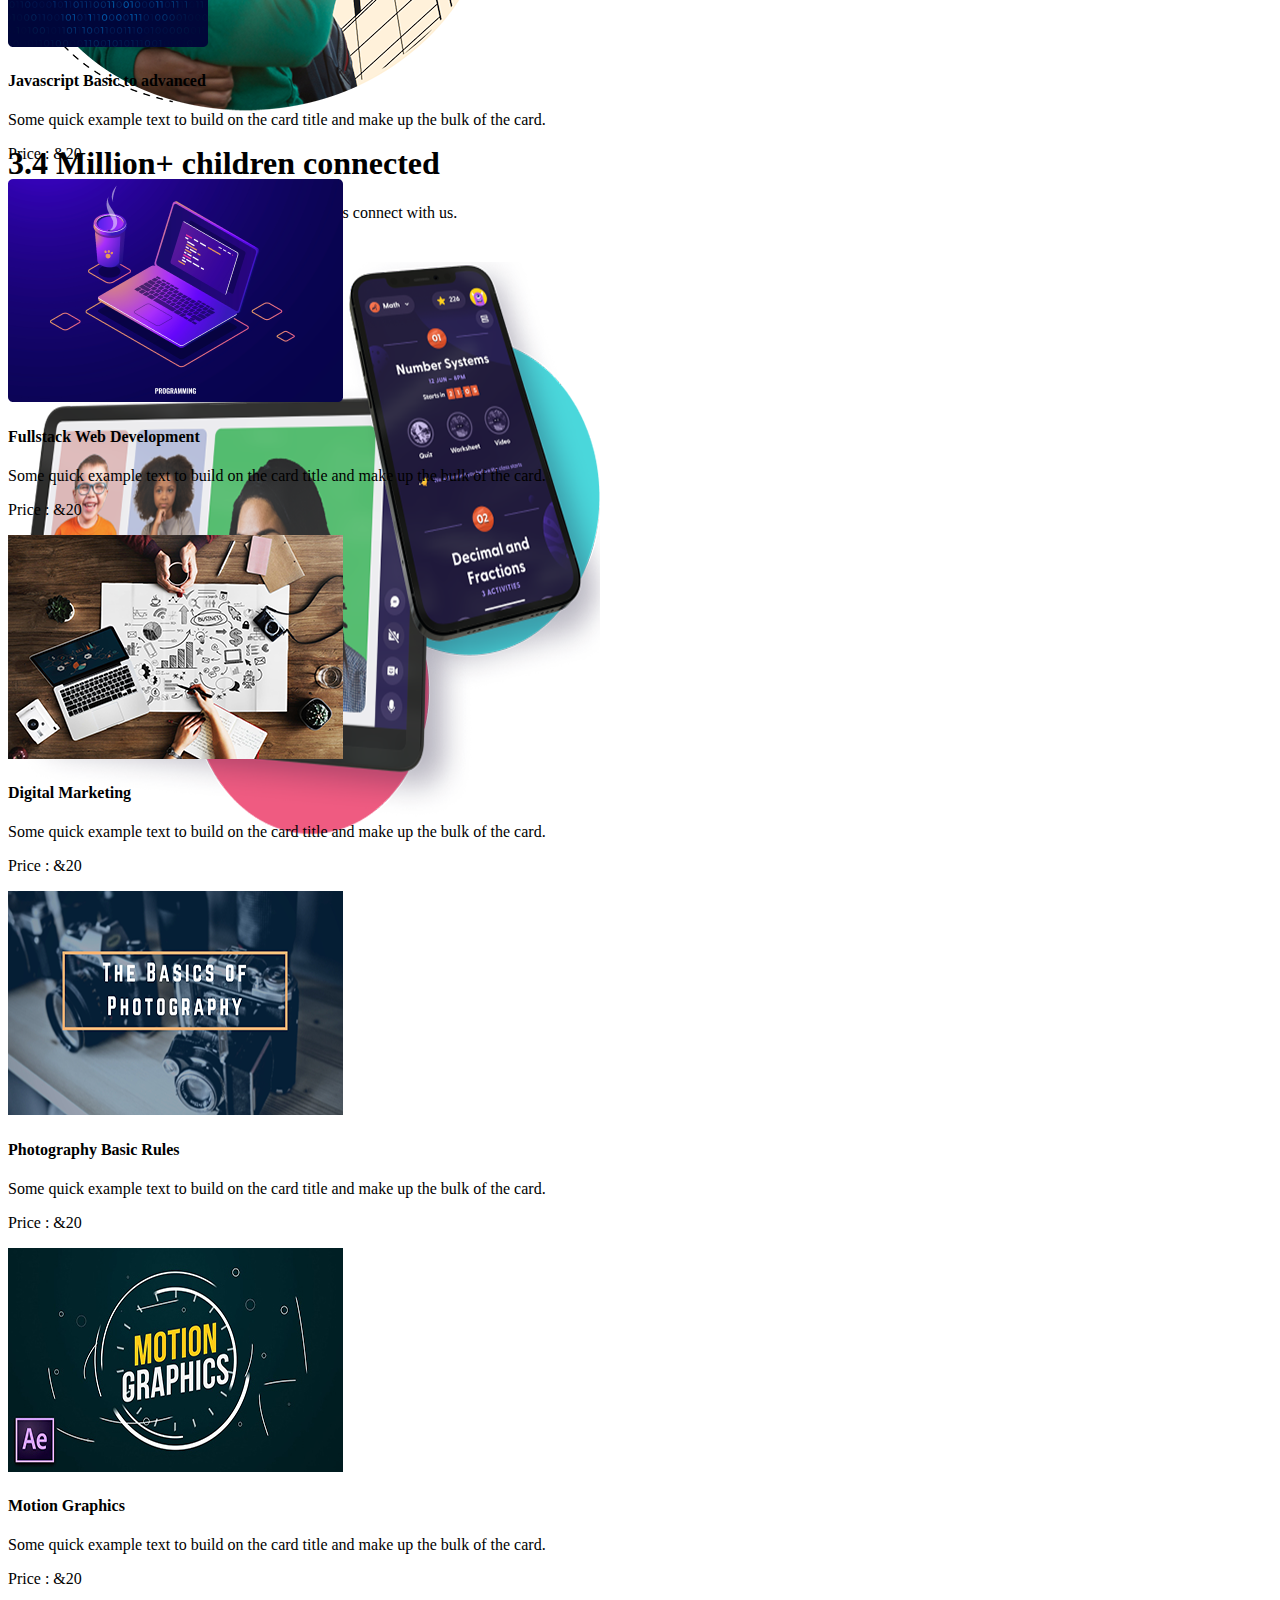
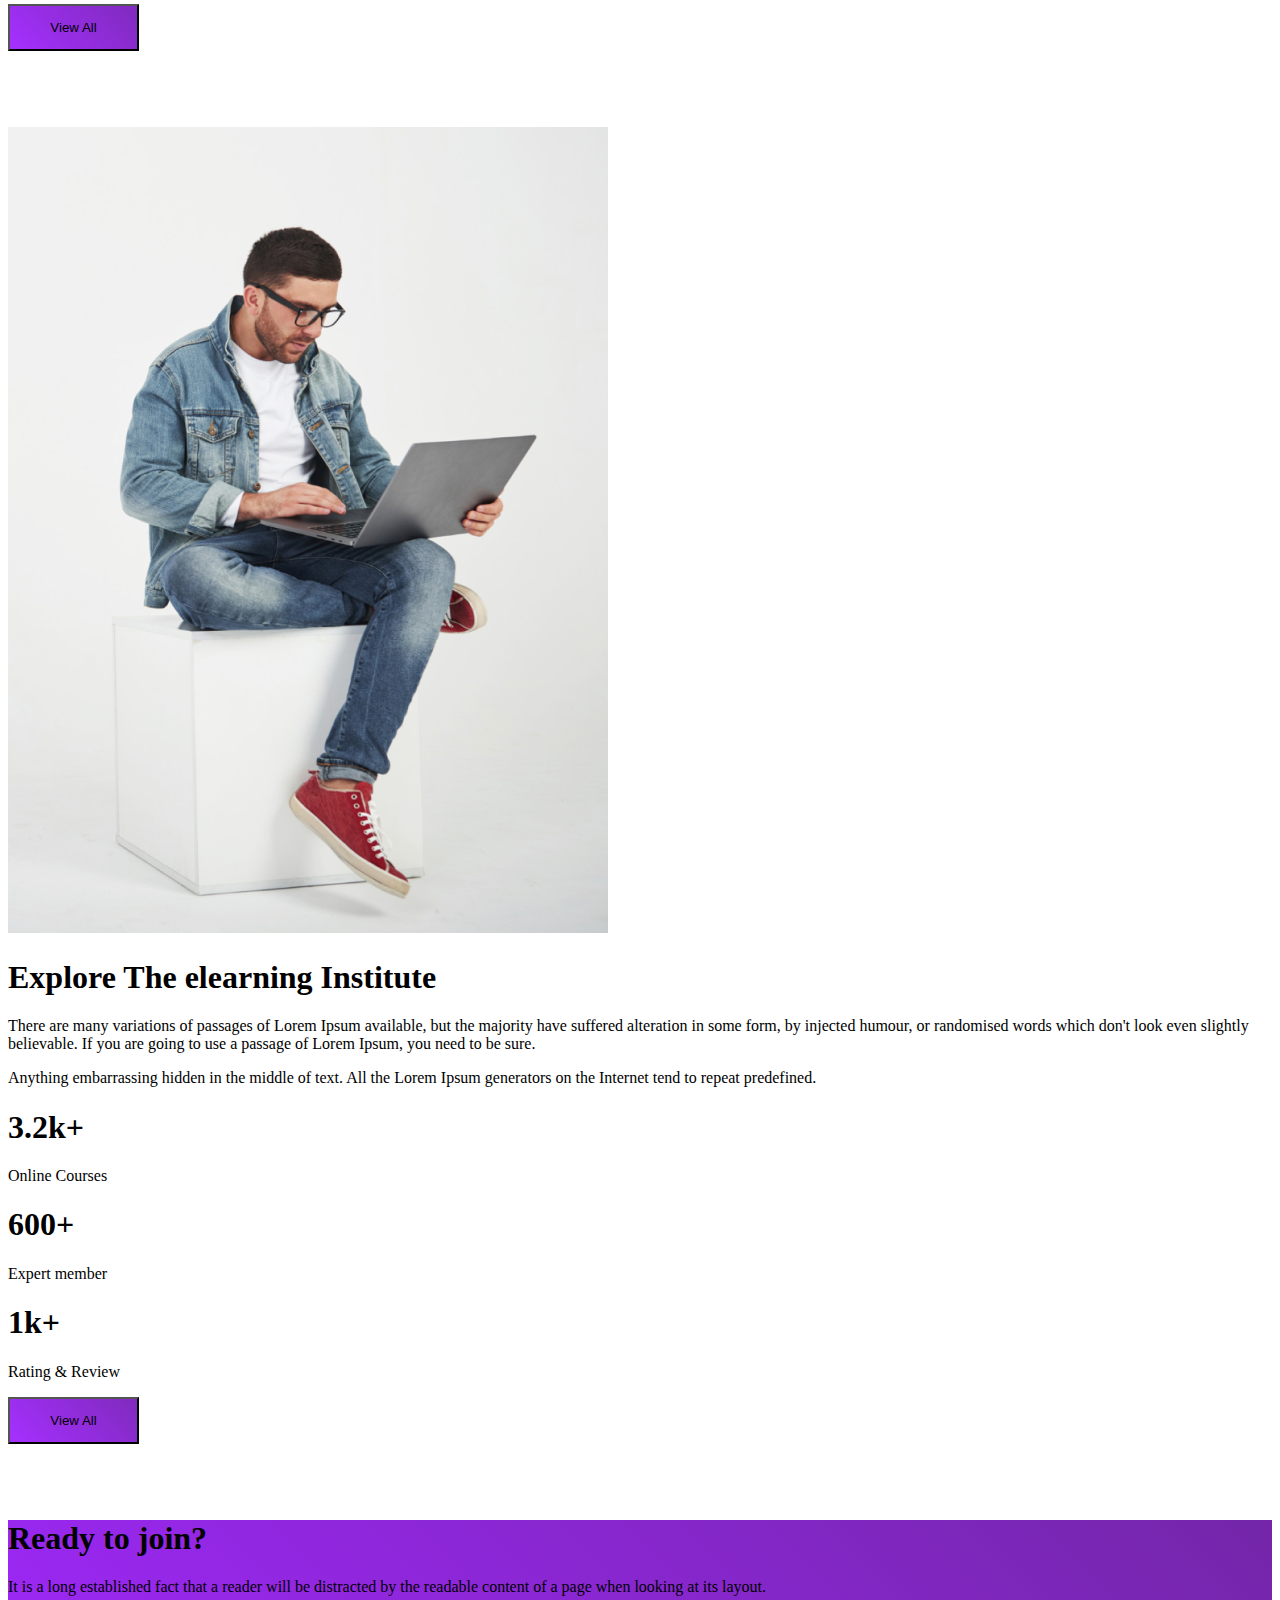
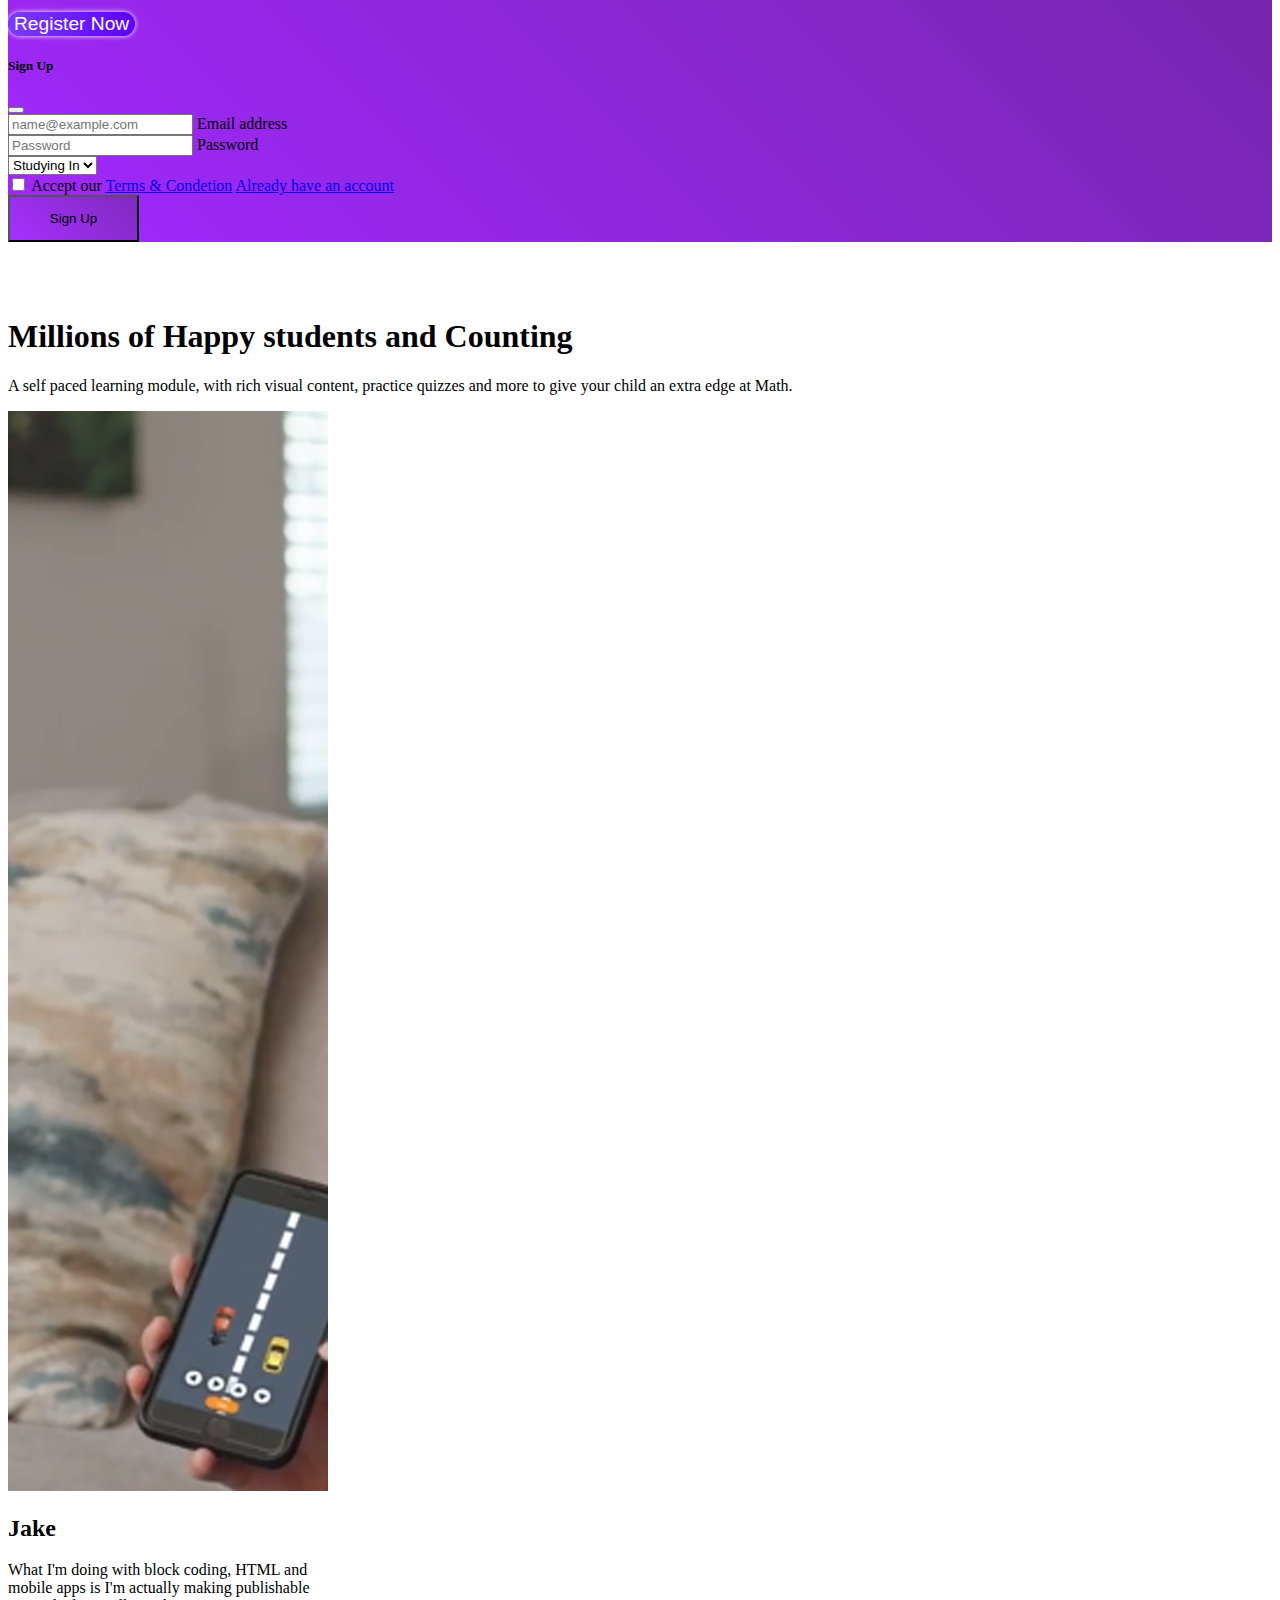
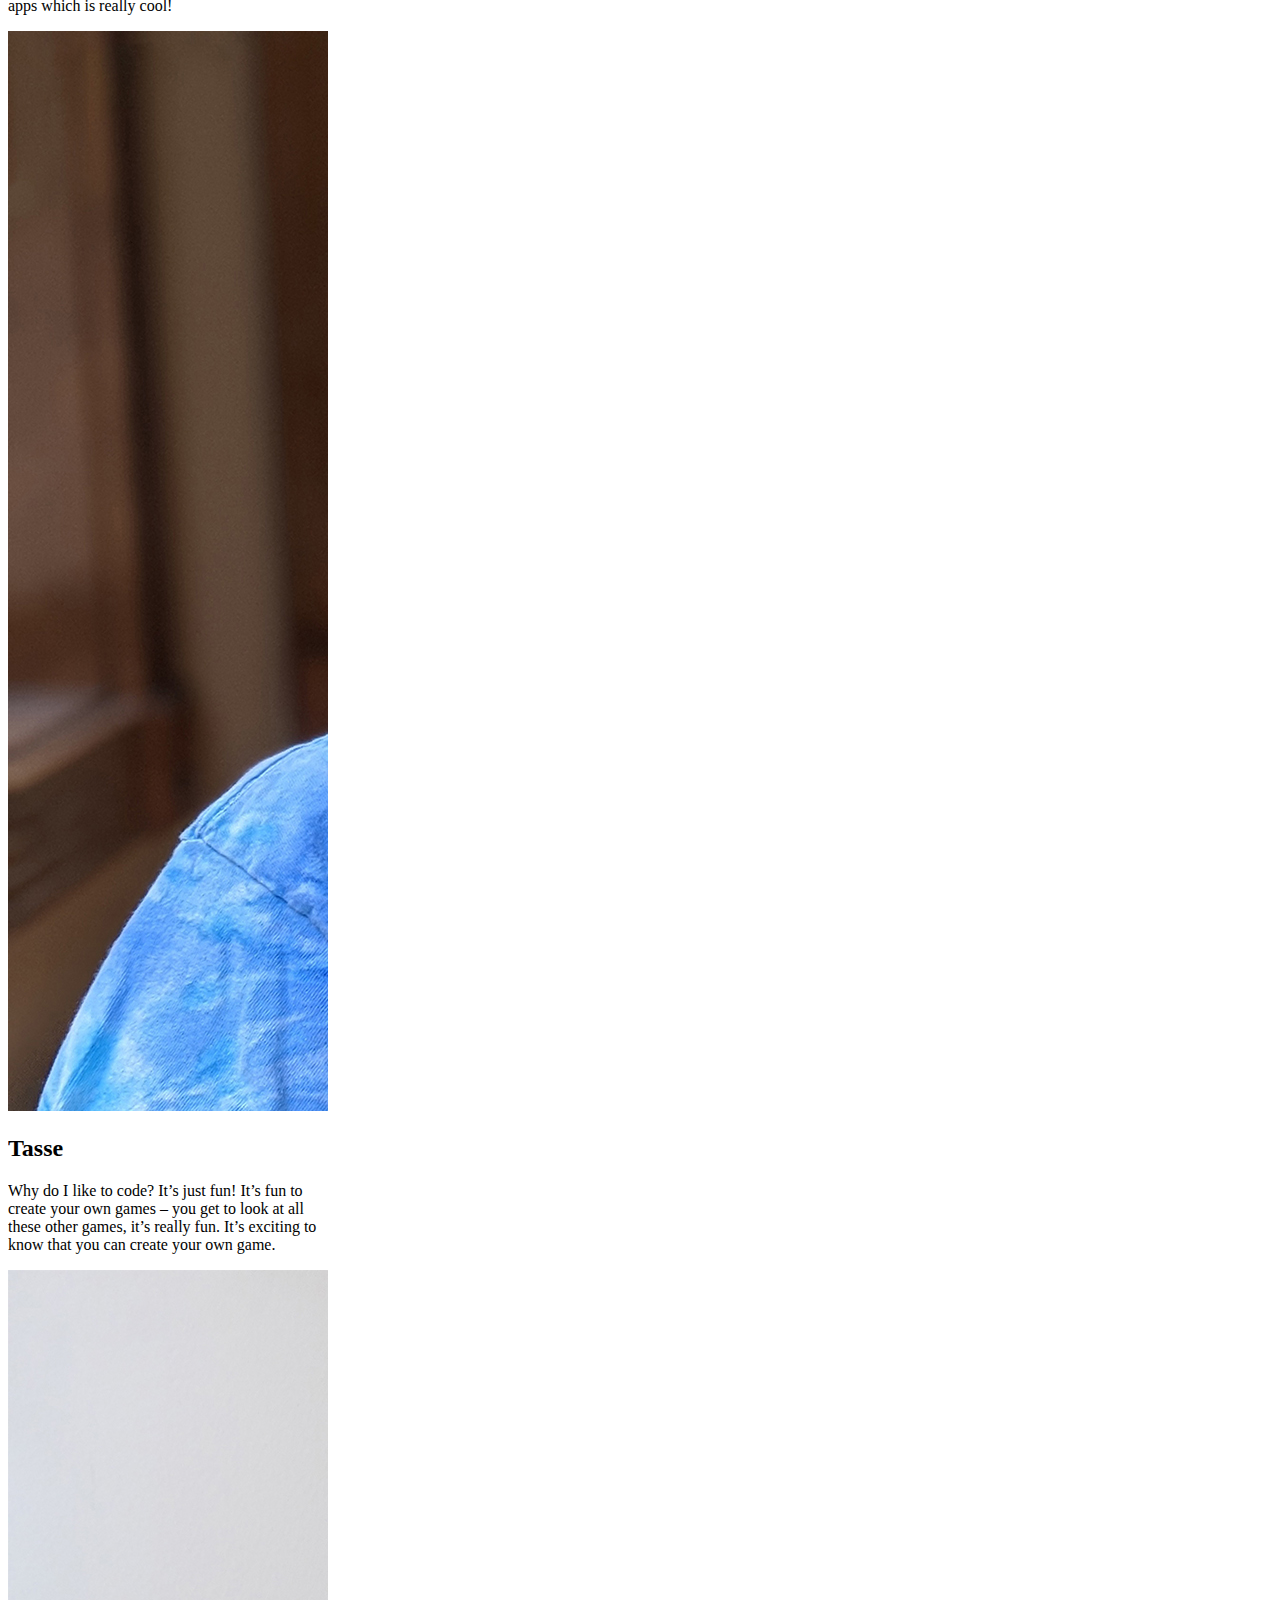
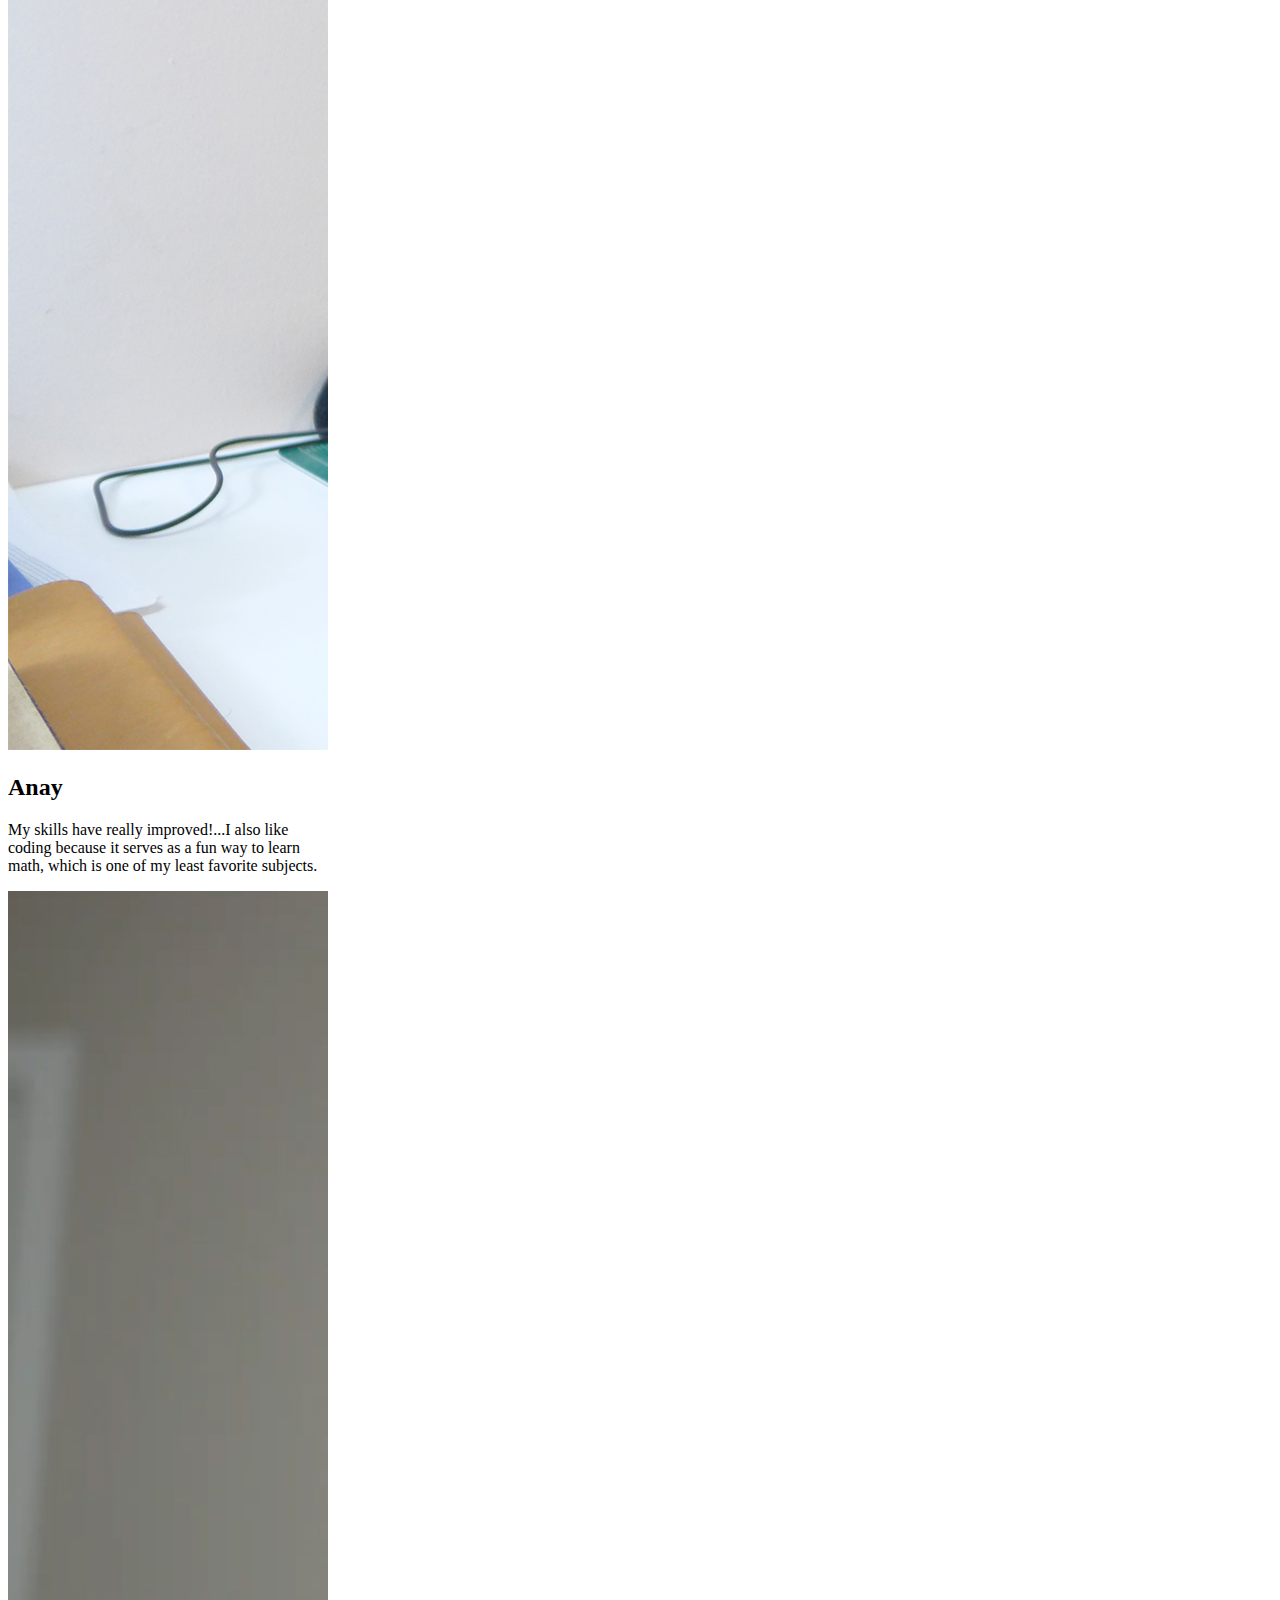
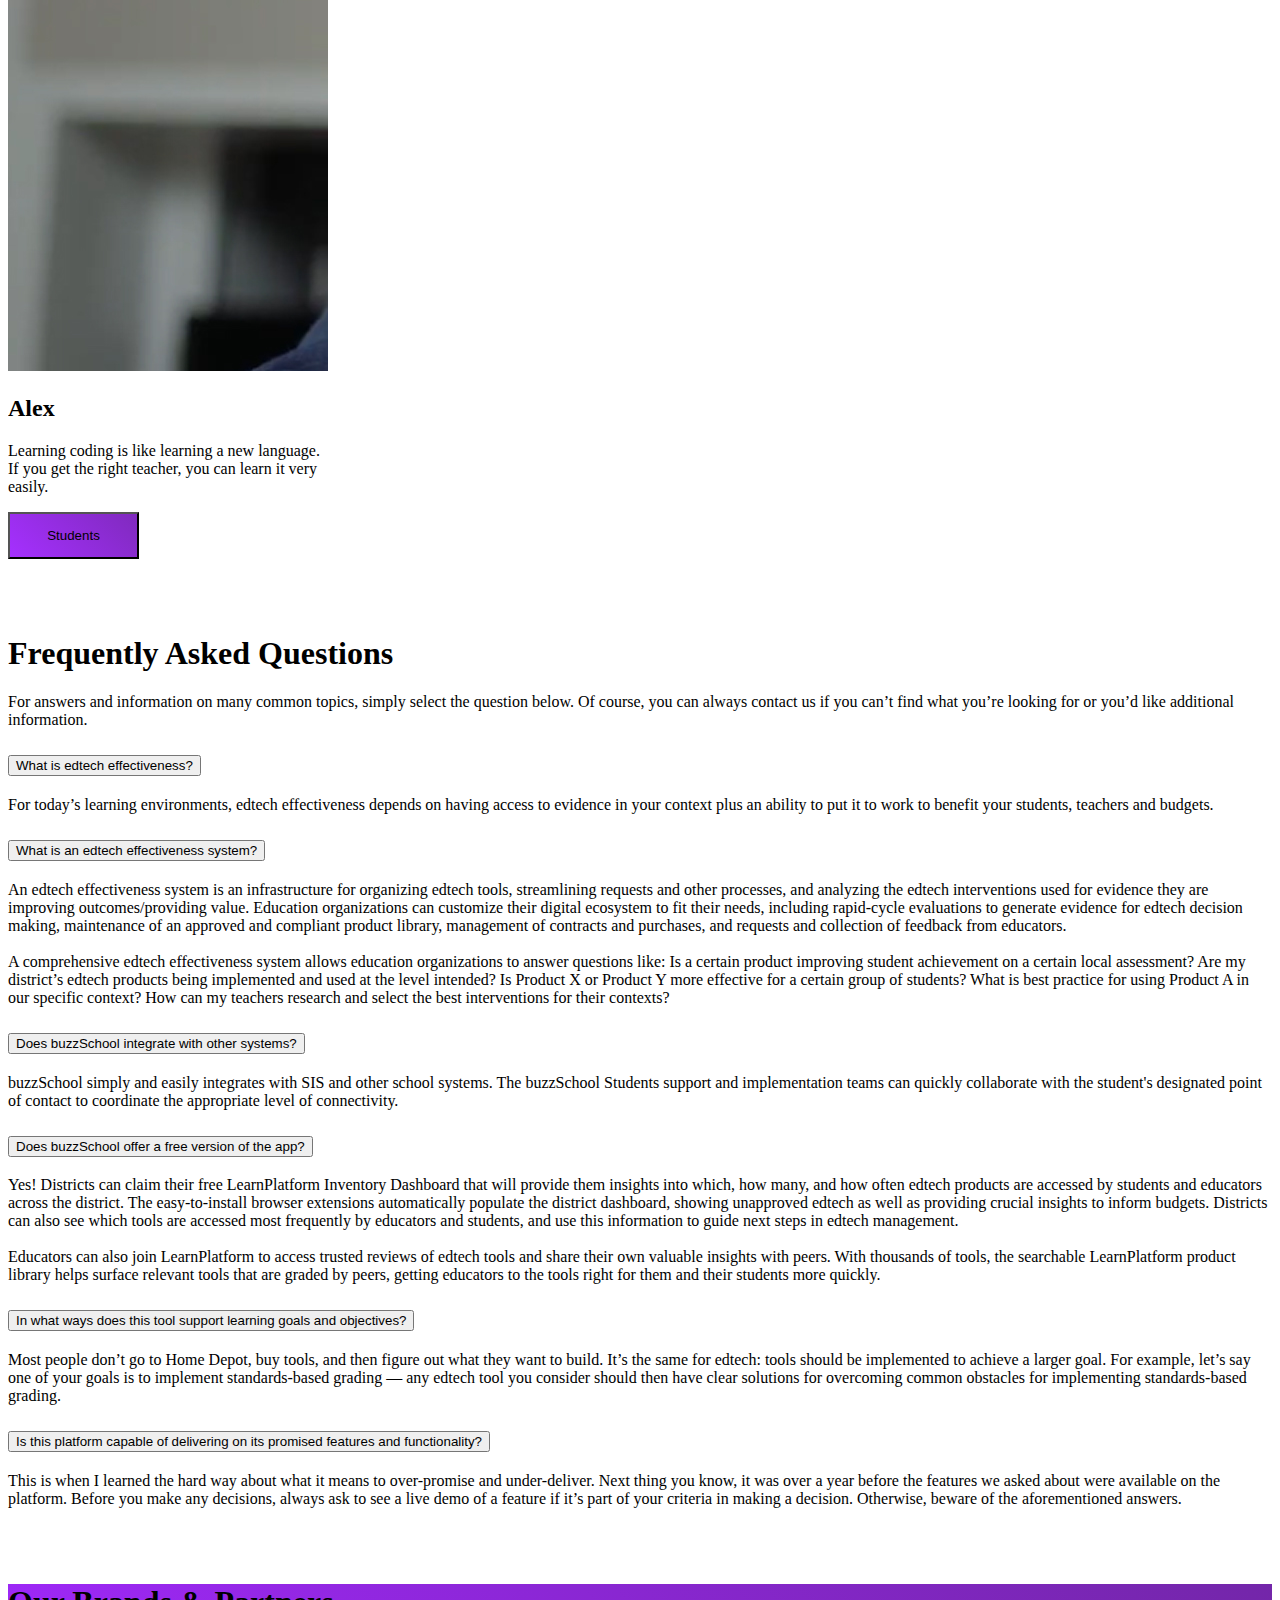
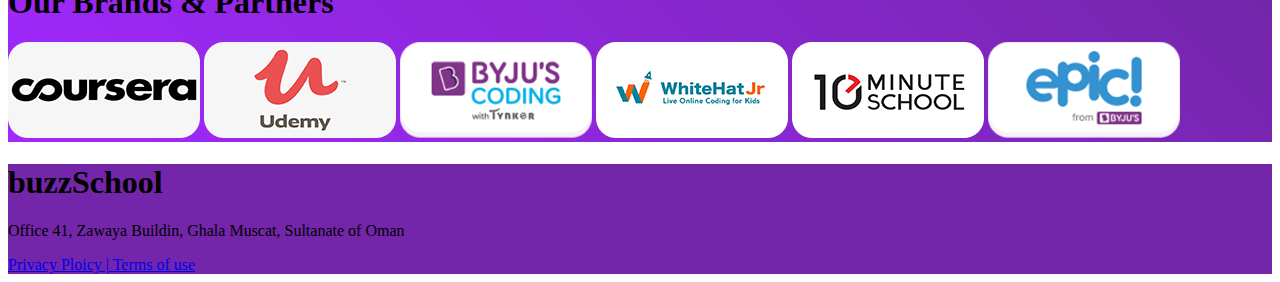
==== commit 051a0520: "brands and partners added" ====
--- a/index.html
+++ b/index.html
@@ -6,10 +6,15 @@
     <meta http-equiv="X-UA-Compatible" content="IE=edge">
     <meta name="viewport" content="width=device-width, initial-scale=1.0">
     <title>buzzSchool</title>
+    <!-- custom css  -->
     <link rel="stylesheet" href="./css/style.css">
+
+    <!-- <link rel="stylesheet" href="./css/bootstrap.min.css"> -->
     <link href="https://cdn.jsdelivr.net/npm/bootstrap@5.2.0/dist/css/bootstrap.min.css" rel="stylesheet"
         integrity="sha384-gH2yIJqKdNHPEq0n4Mqa/HGKIhSkIHeL5AyhkYV8i59U5AR6csBvApHHNl/vI1Bx" crossorigin="anonymous">
-    <!-- <link rel="stylesheet" href="./css/bootstrap.min.css"> -->
+
+    <!-- font awesame -->
+    <script src="https://kit.fontawesome.com/e7702ea106.js" crossorigin="anonymous"></script>
 </head>
 
 <body>
@@ -365,7 +370,7 @@
         <!-- Our Students  -->
         <section class="container sec-mb">
             <div class="text-center">
-                <h1 class="fs-1 mb-3">Millions of happy students and counting</h1>
+                <h1 class="fs-1 mb-3">Millions of Happy students and Counting</h1>
                 <p>A self paced learning module, with rich visual content, practice quizzes and more to give your child
                     an extra edge at Math.</p>
             </div>
@@ -571,7 +576,40 @@
             </div>
         </section>
 
+        <!-- Brands and Partners  -->
+        <section class=" d-lg-flex d-none bg-vio-color">
+            <div class="container py-5">
+                <div class="text-center text-white">
+                    <h1 class="fs-1 mb-3">Our Brands & Partners</h1>
+                </div>
+                <div class=" d-flex justify-content-evenly py-4 flex-wrap">
+                    <img class="img-fluid mt-4" src="./img/company/company-1.png" alt="">
+                    <img class="img-fluid mt-4" src="./img/company/company-2.png" alt="">
+                    <img class="img-fluid mt-4" src="./img/company/company-3.png" alt="">
+                    <img class="img-fluid mt-4" src="./img/company/company-4.png" alt="">
+                    <img class="img-fluid mt-4" src="./img/company/company-5.png" alt="">
+                    <img class="img-fluid mt-4" src="./img/company/company-6.png" alt="">
+                    <img class="img-fluid mt-4" src="./img/company/company-7.png" alt="">
+                </div>
+            </div>
+        </section>
+
+
     </main>
+
+    <footer>
+        <div class="container text-white text-center">
+            <div>
+                <h1>buzzSchool</h1>
+            </div>
+            <div>
+                <p>Office 41, Zawaya Buildin, Ghala Muscat,
+                    Sultanate of Oman</p>
+                <a class="text-white" href="#">Privacy Ploicy | Terms of use</a>
+            </div>
+        </div>
+
+    </footer>
 
 
     <script src="https://cdn.jsdelivr.net/npm/bootstrap@5.2.0/dist/js/bootstrap.bundle.min.js"
--- a/css/style.css
+++ b/css/style.css
@@ -12,15 +12,13 @@
     background: transparent !important;
     transition: all 0.3s ease .2s !important;
     border: 1px solid white !important;
-
-
 }
 
 .view-btn {
-    background: linear-gradient(90deg, #7c3bff, #5d00ff);
+    background-image: linear-gradient(45deg, #a530ff, #802abe);
     height: 47px;
     width: 131px;
-    padding: 12px, 29px, 12px, 29px;
+    padding: 10px, 27px, 10px, 27px;
 }
 
 .carousel-control-prev {
@@ -28,8 +26,13 @@
 }
 
 .bg-vio-color {
-    background-color: #712cf9;
+    background-image: linear-gradient(45deg, #a228ff, #7326a9);
 }
+
+footer {
+    background-color: #7326a9;
+}
+
 
 .header-padding {
     padding-top: 6rem;
@@ -49,8 +52,4 @@
 .carousel-control-prev,
 .carousel-control-next {
     width: 3% !important;
-}
-
-/* .carousel-indicators [data-bs-target] {
-    background-color: black !important;
-} */+}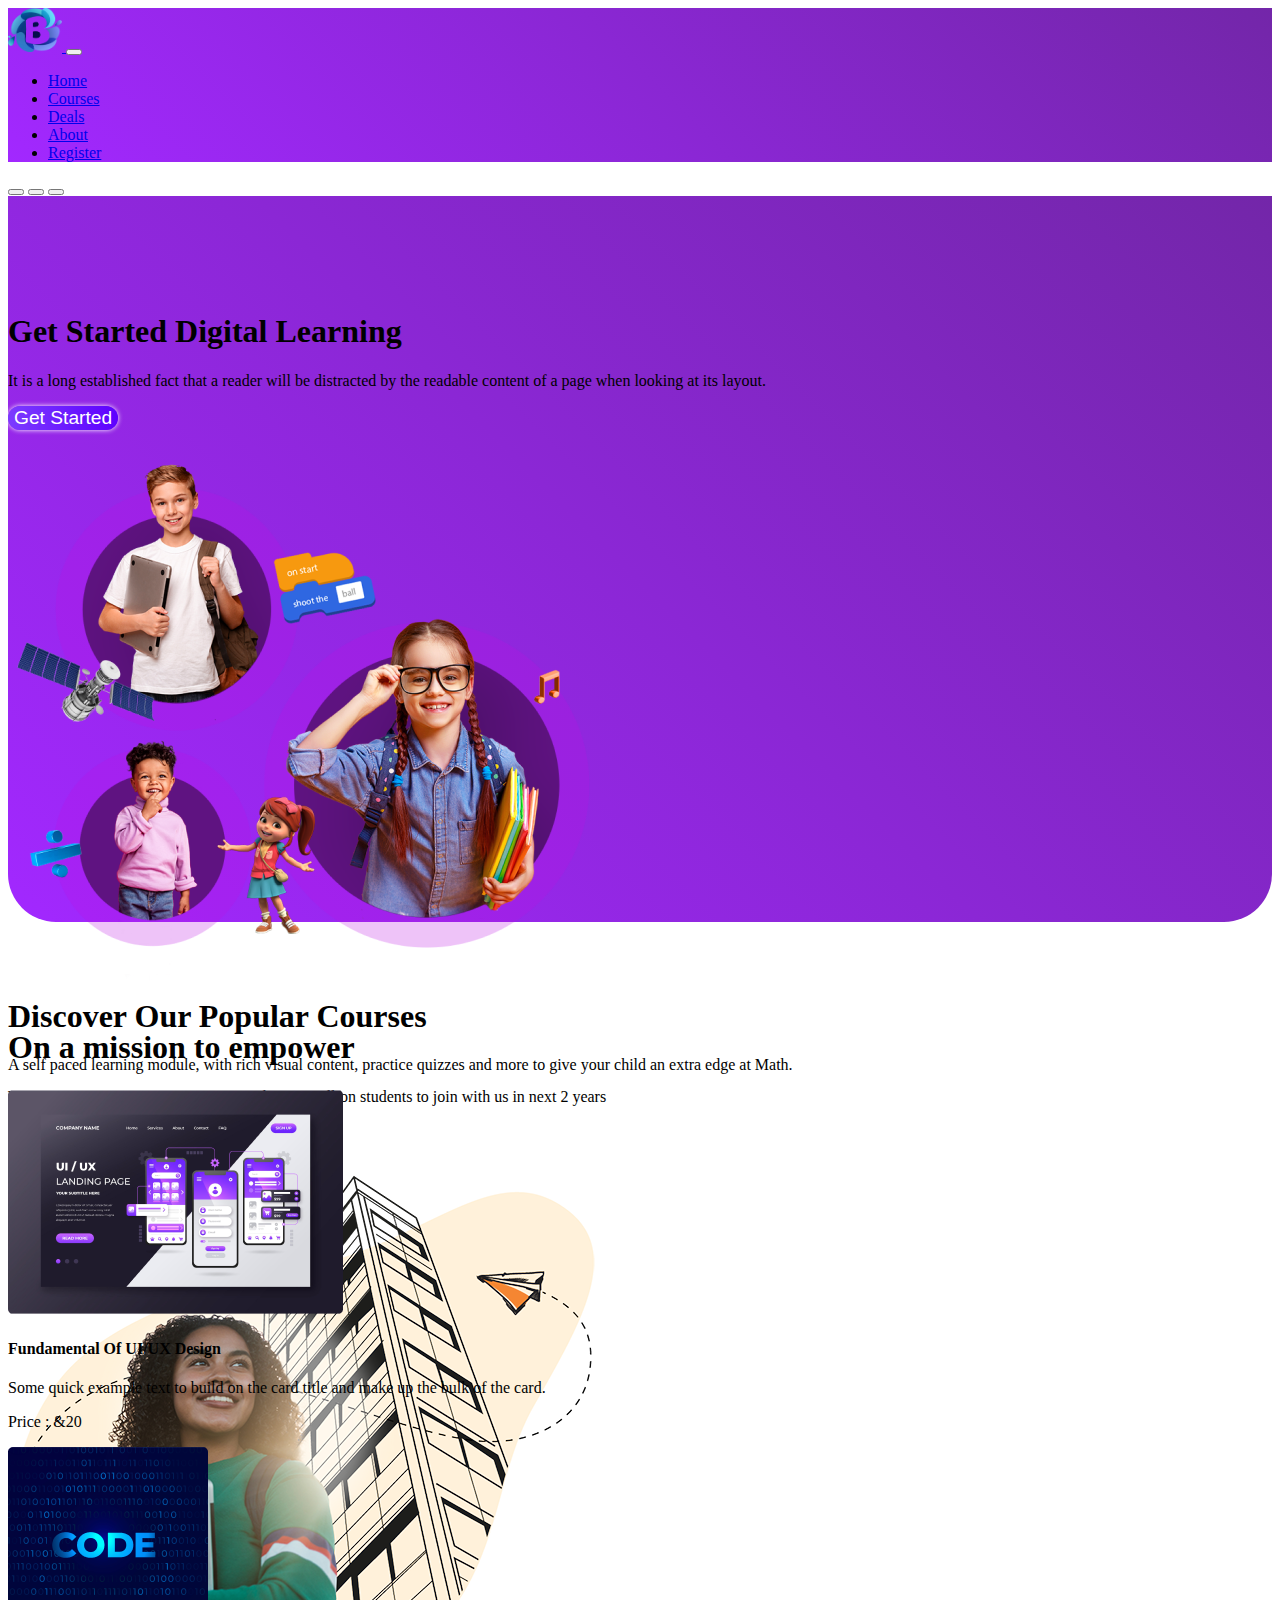
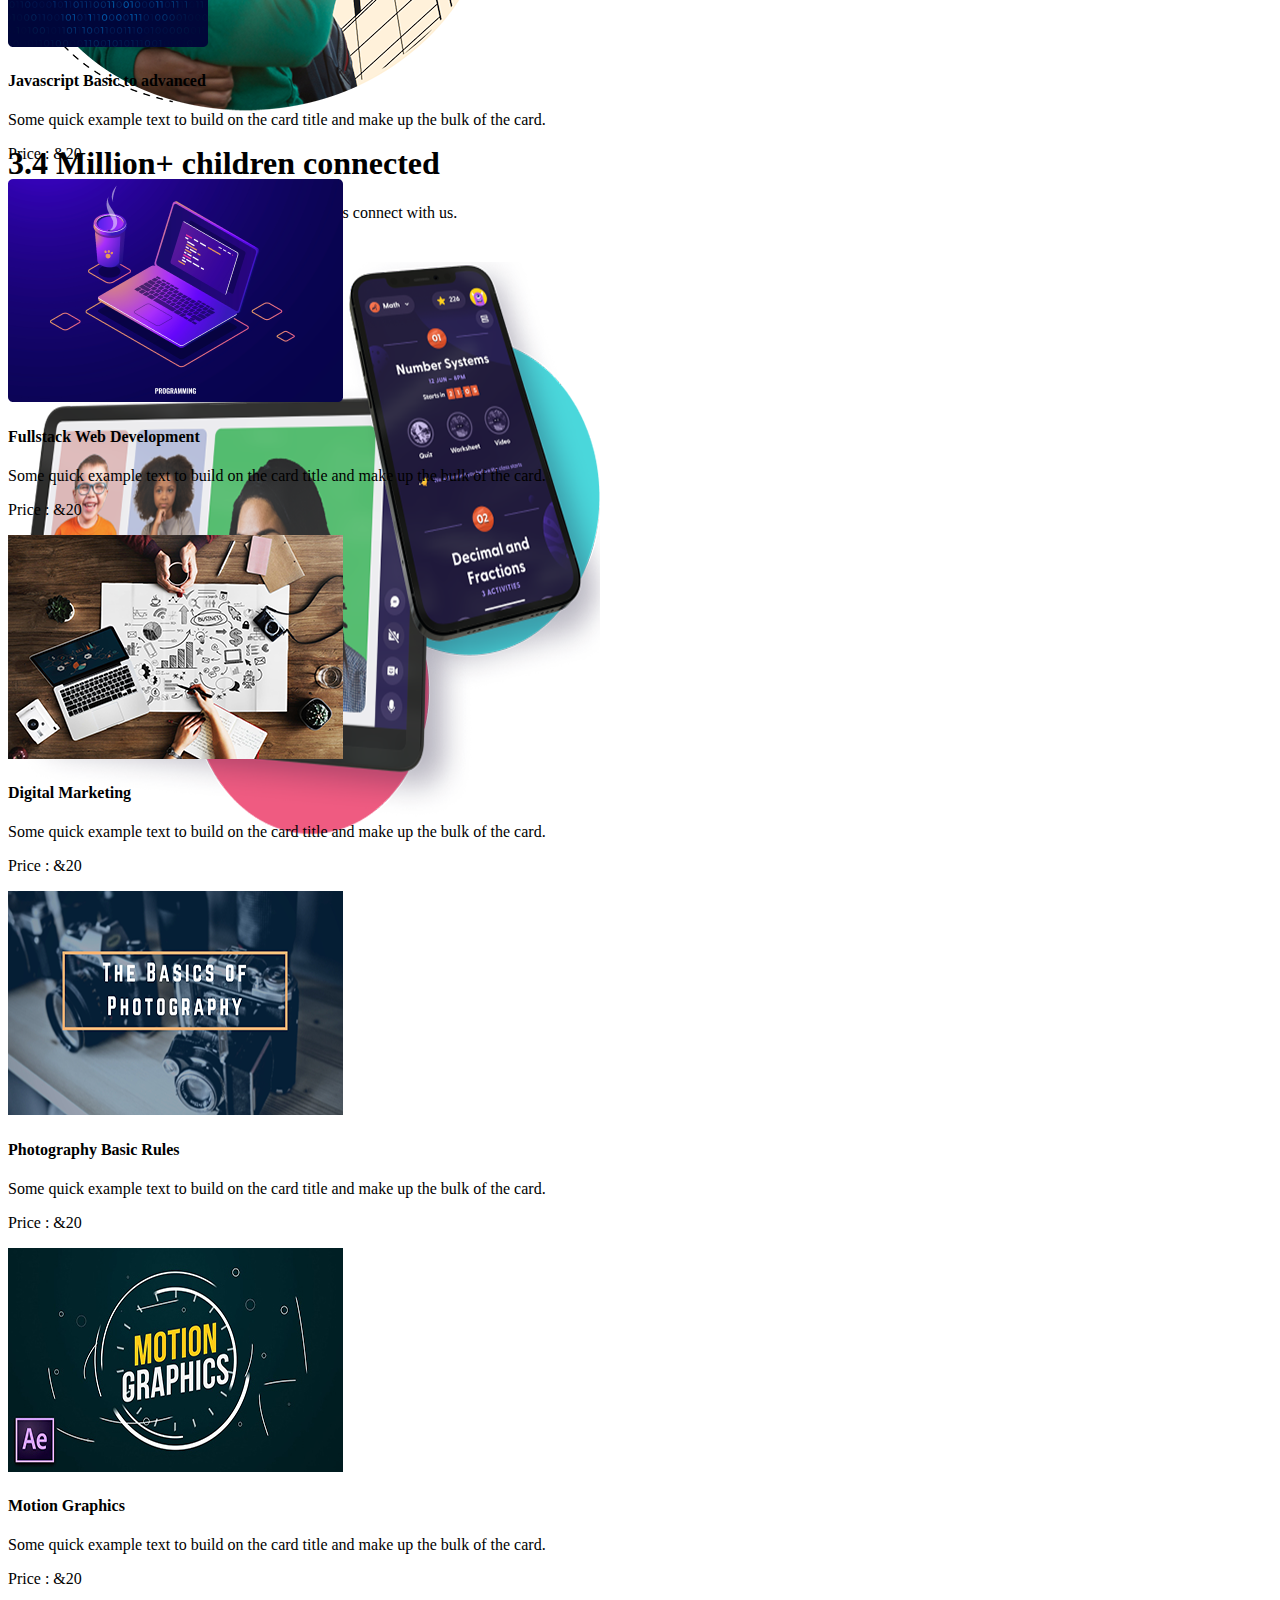
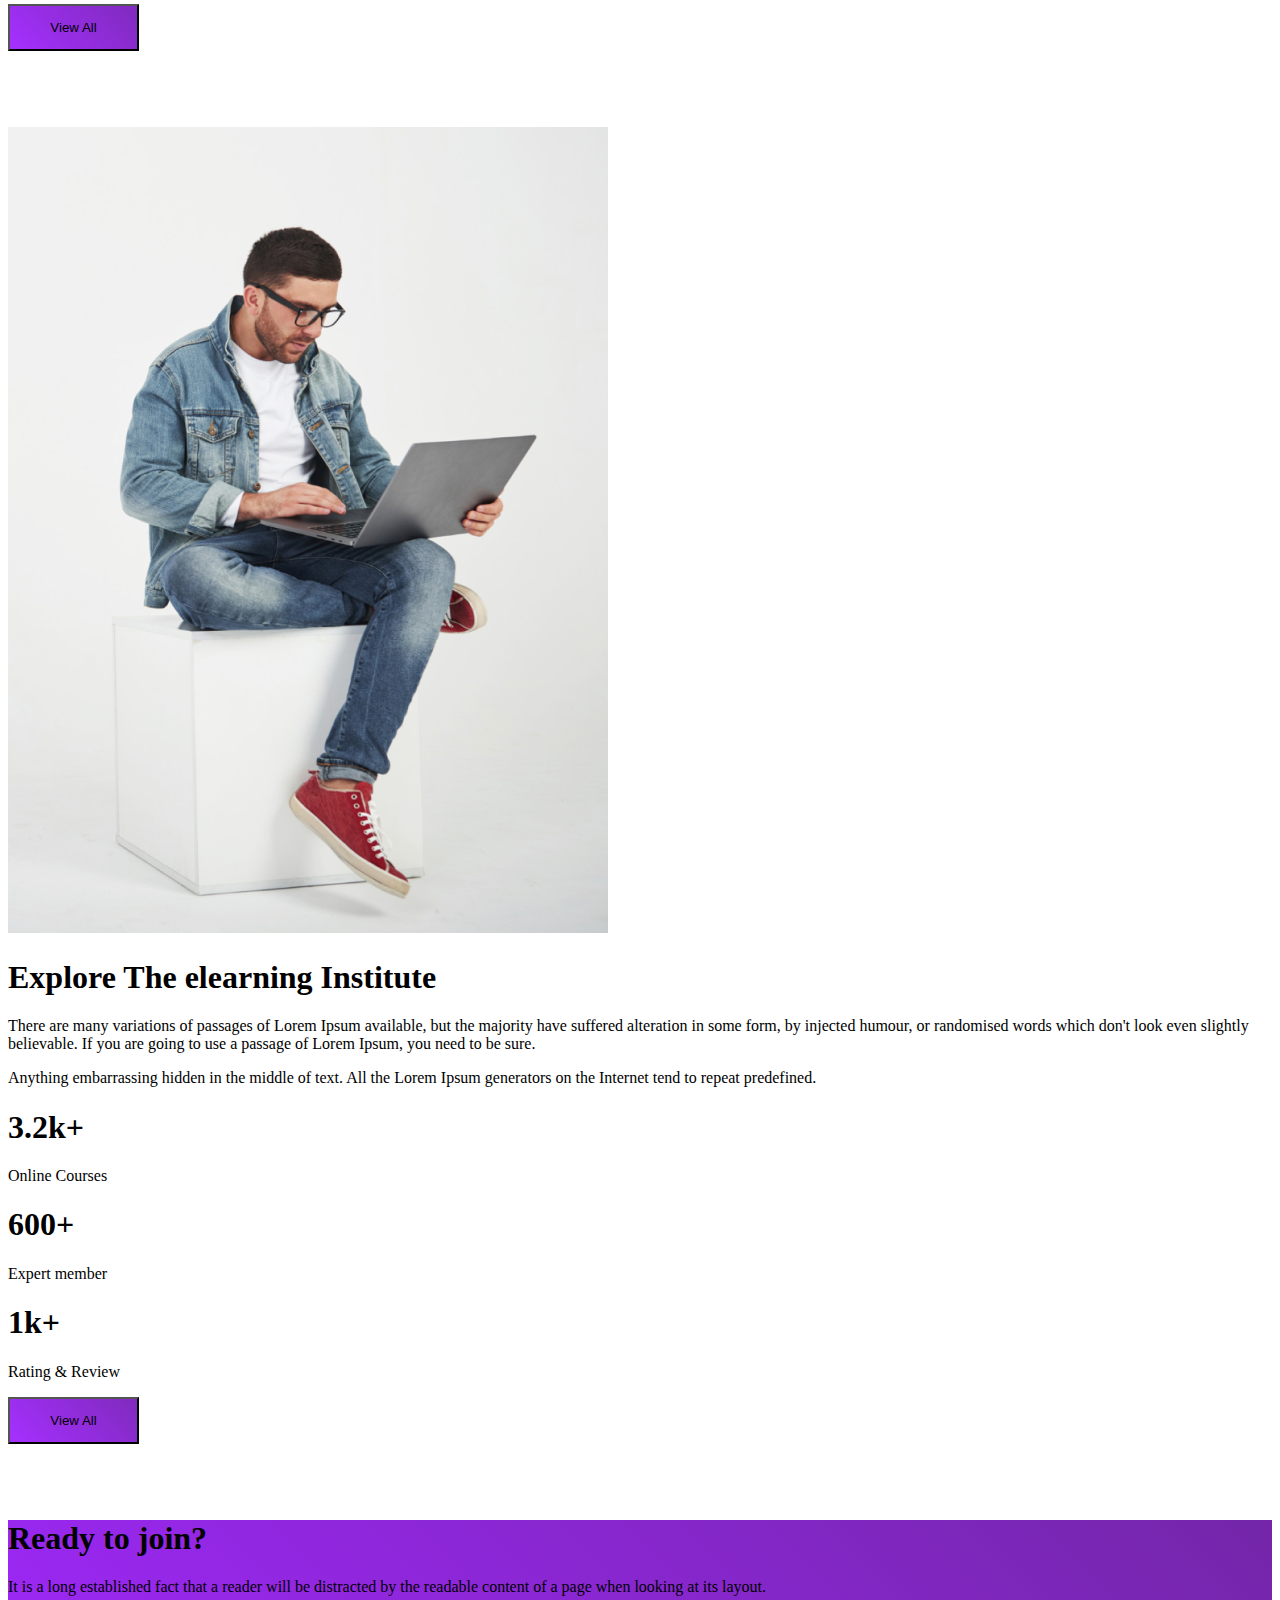
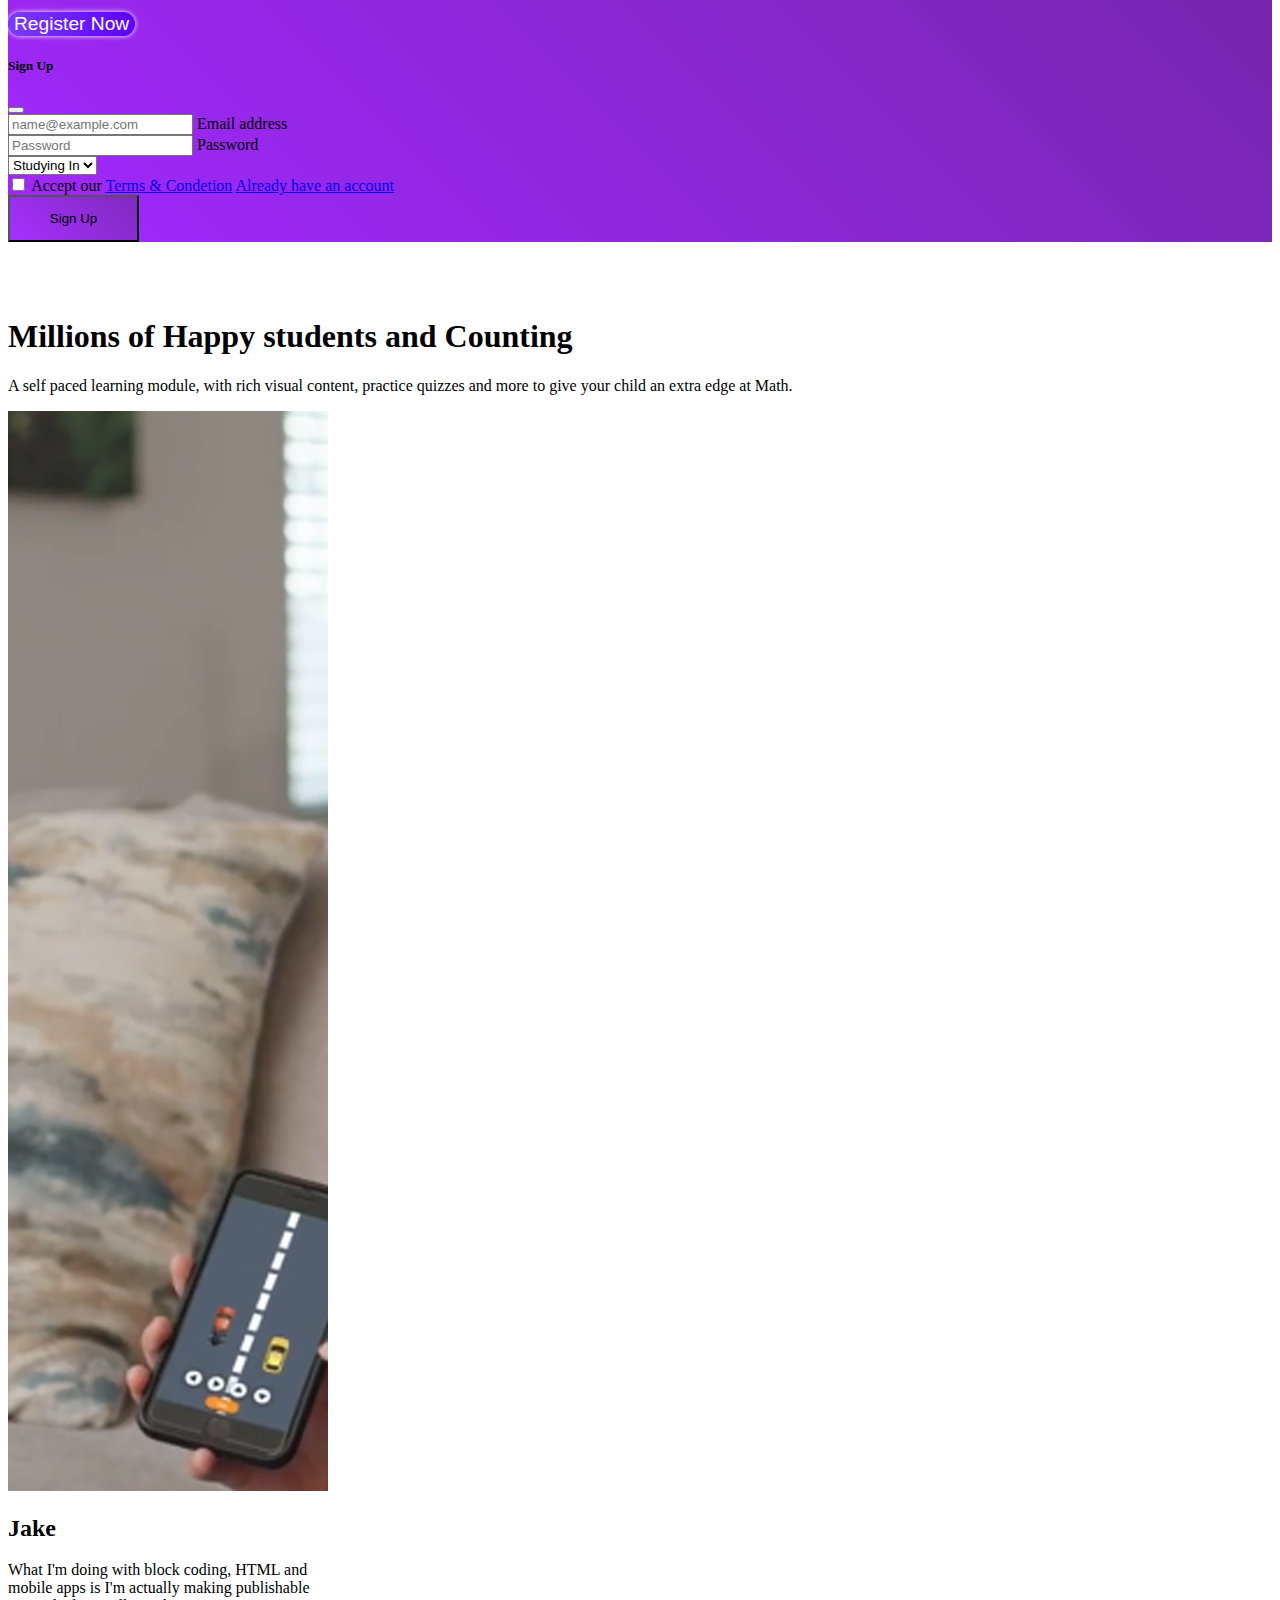
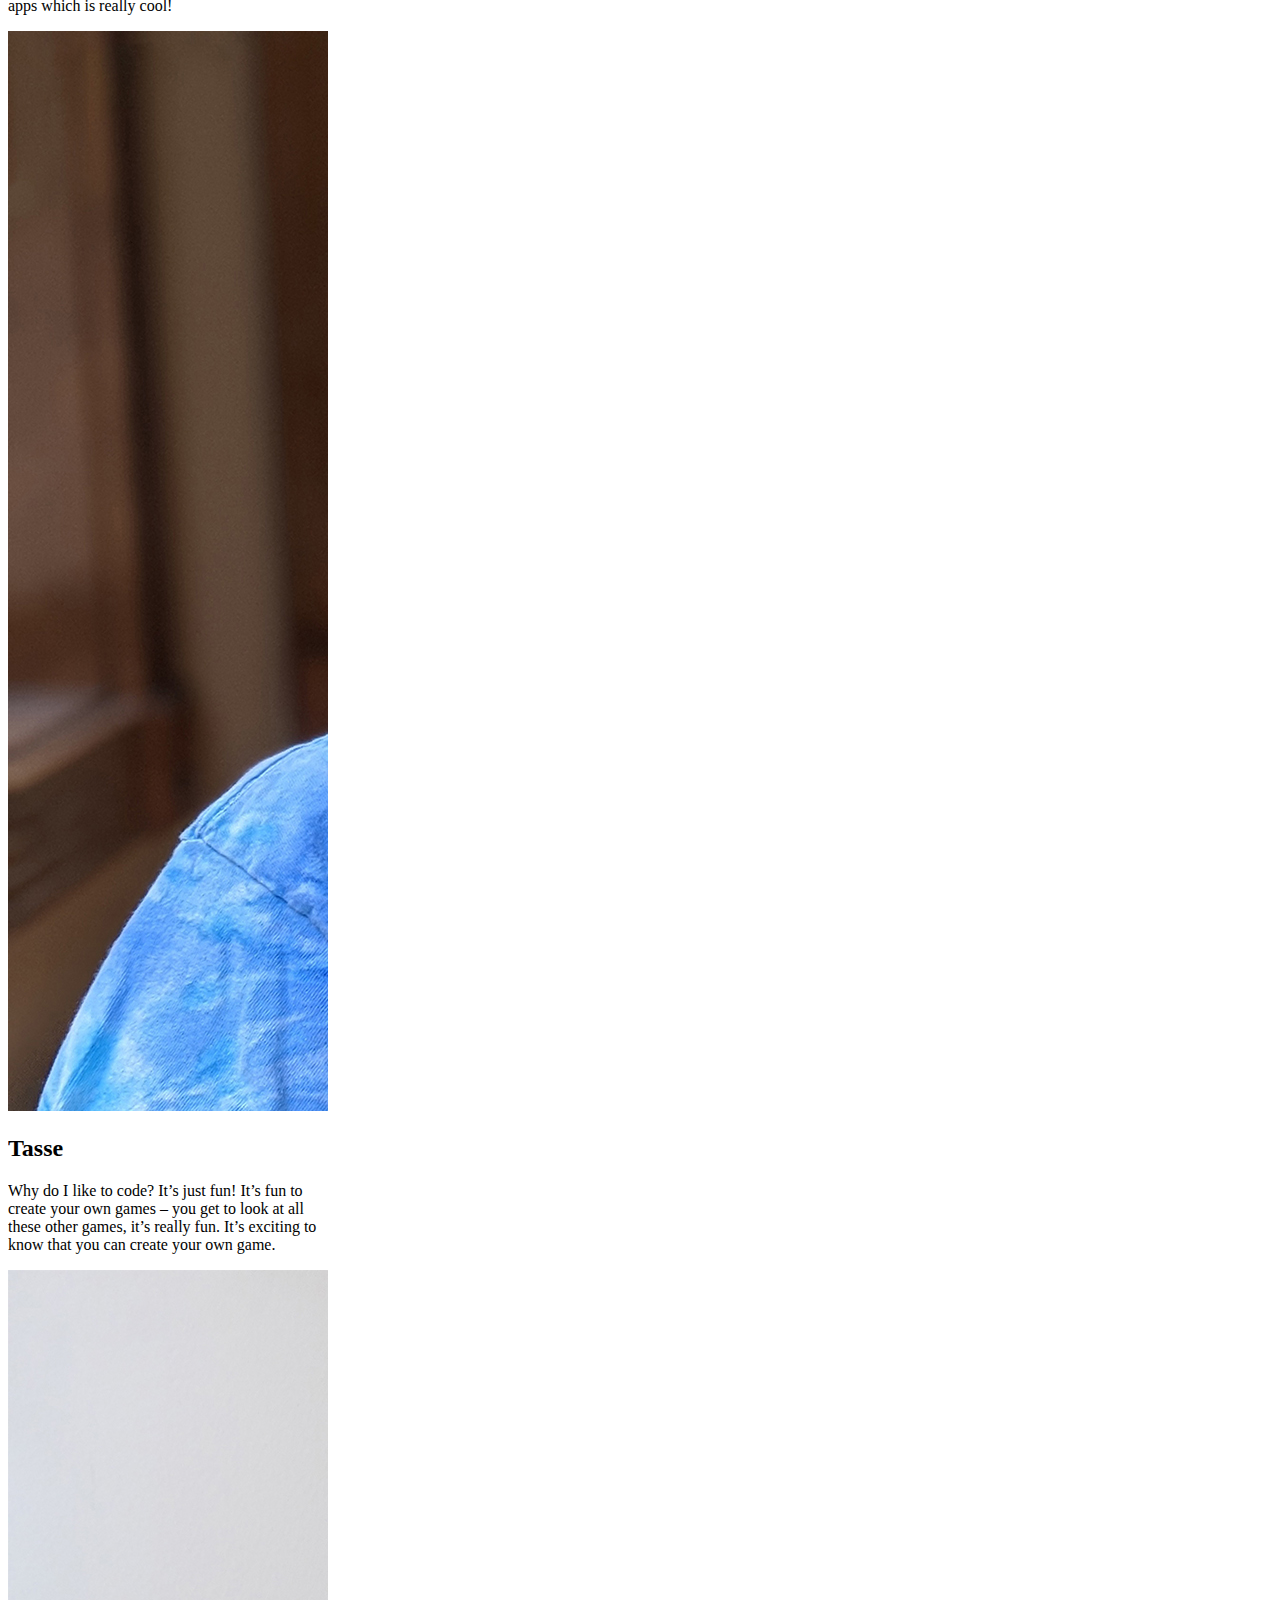
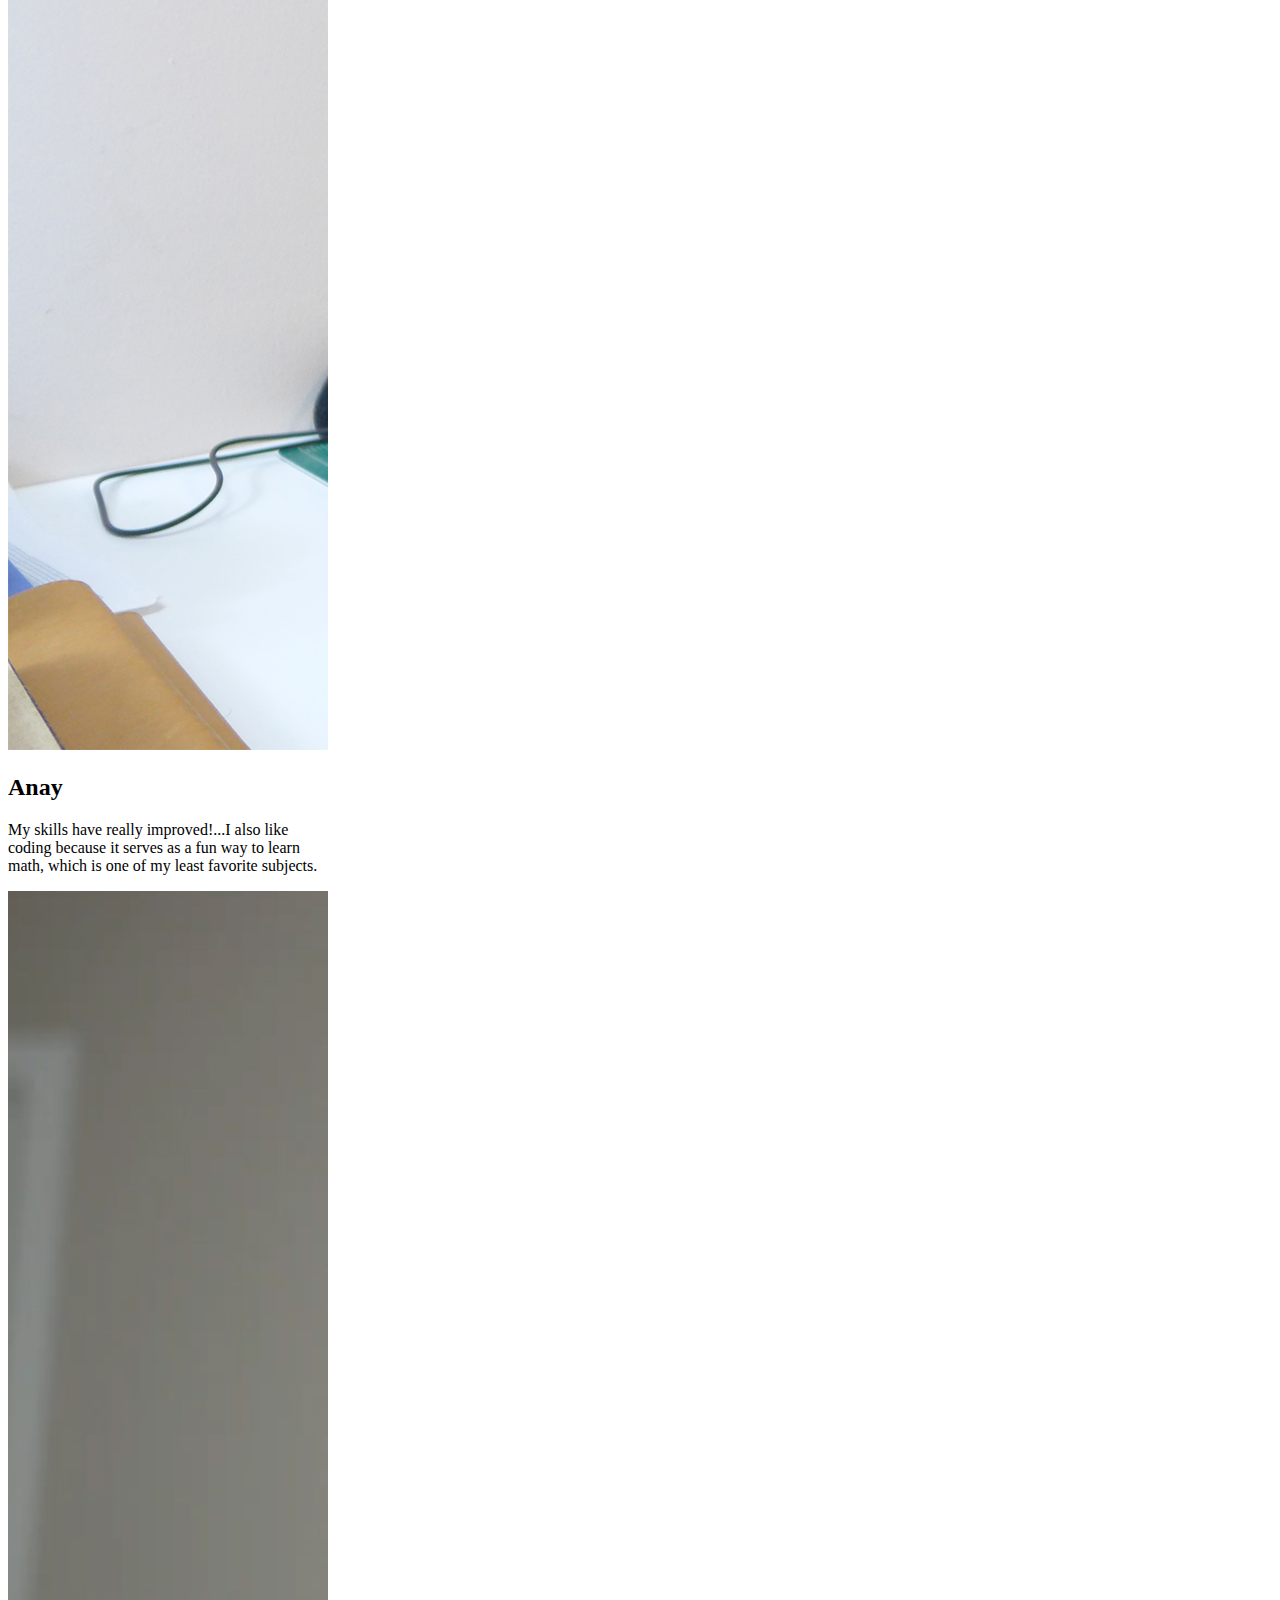
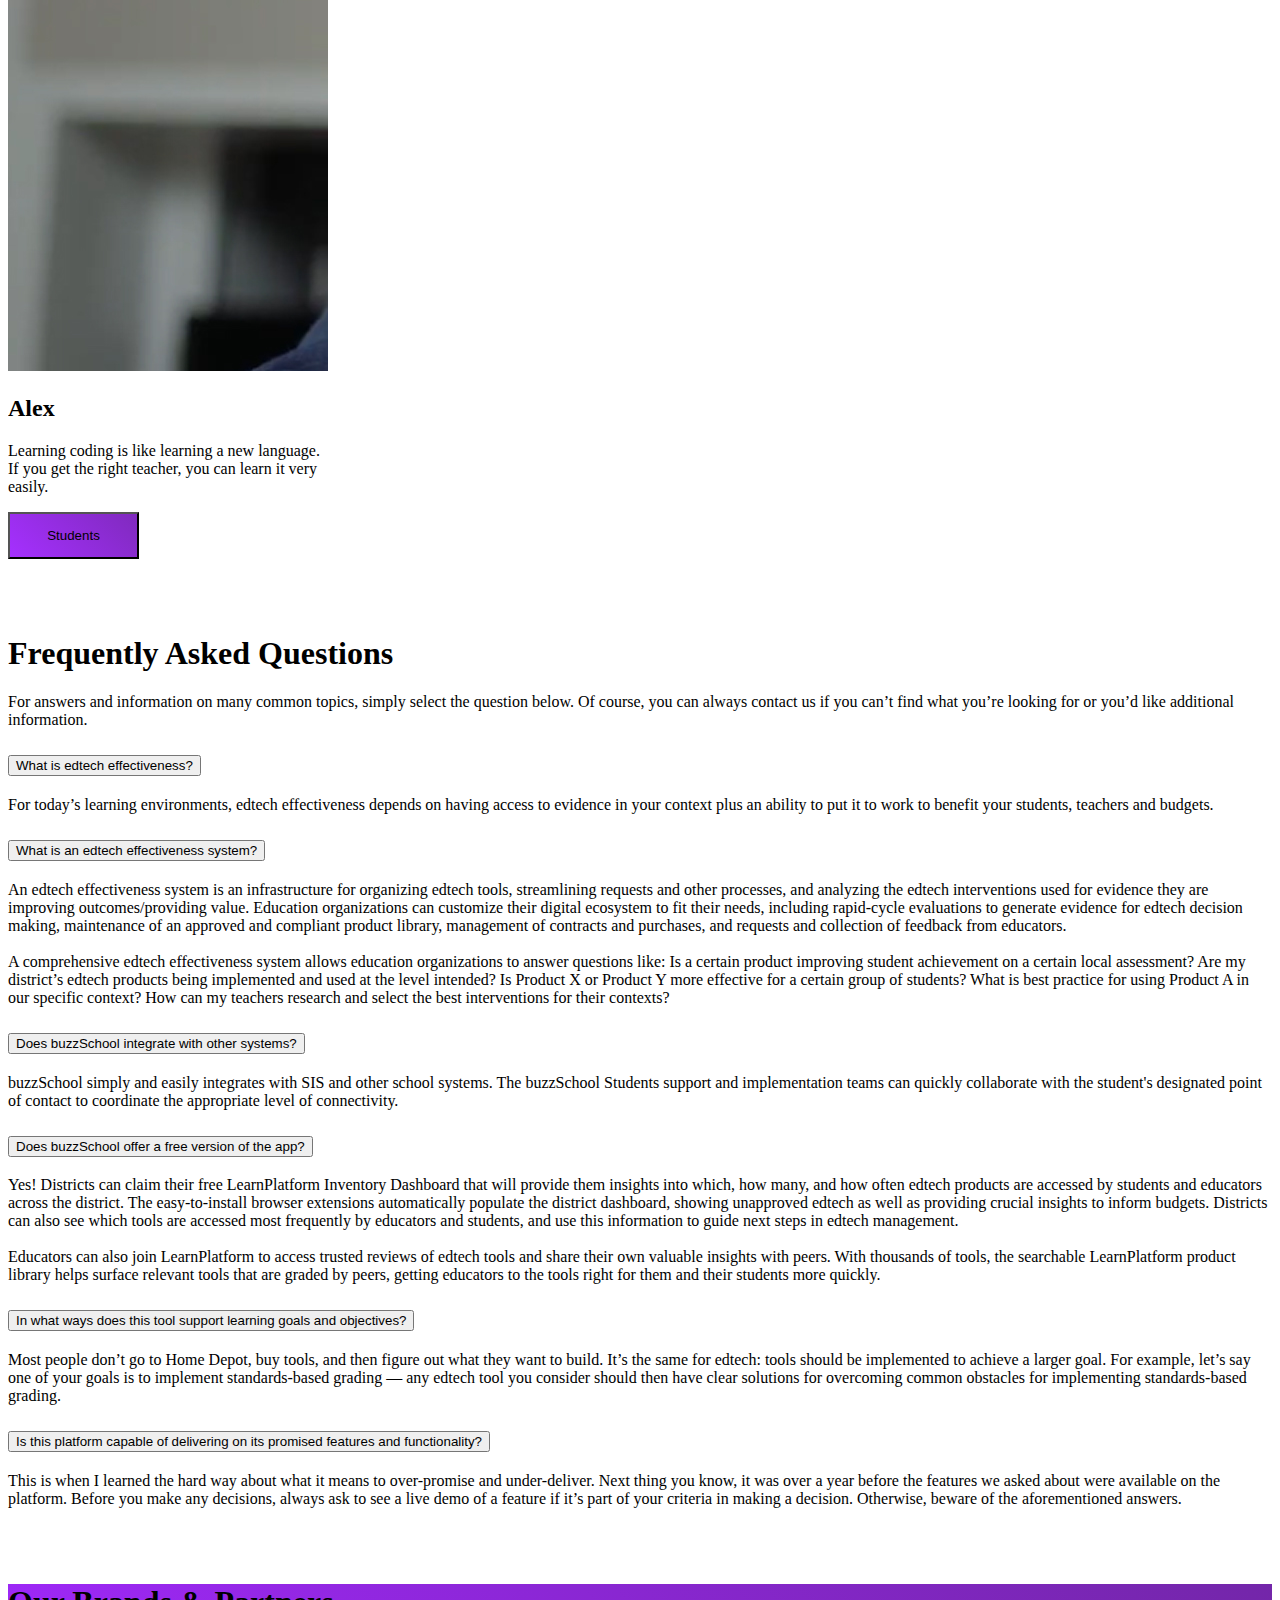
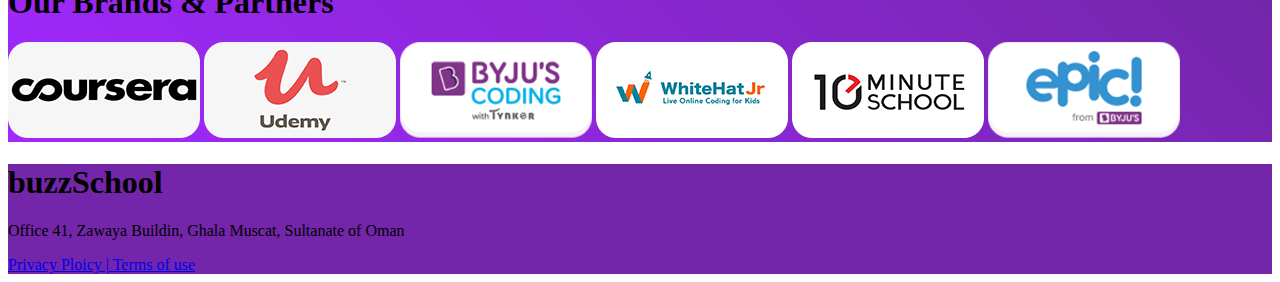
==== commit 97ee122b: "nav background added" ====
--- a/index.html
+++ b/index.html
@@ -21,7 +21,7 @@
 
     <!-- header start -->
     <header class="fs-5 position-absolute w-100" style="z-index: 10;">
-        <nav class="navbar navbar-expand-lg navbar-dark" style="z-index: 1;">
+        <nav class="navbar navbar-expand-lg navbar-dark bg-vio-color" style="z-index: 1;">
             <div class="container">
                 <a class="navbar-brand ms-5  " href="flex.html">
                     <img src="./img/site-logo.png" alt="" width="54" height="44">
@@ -34,19 +34,19 @@
                 <div class=" me-5 justify-content-end collapse navbar-collapse" id="navbarNavDropdown">
                     <ul class="navbar-nav gap-3">
                         <li class="nav-item">
-                            <a class="nav-link active" aria-current="page" href="flex.html">Home</a>
+                            <a class="nav-link active" aria-current="page" href="#">Home</a>
                         </li>
                         <li class="nav-item">
-                            <a class="nav-link" href="responsive.html">Courses</a>
+                            <a class="nav-link" href="#">Courses</a>
                         </li>
                         <li class="nav-item">
-                            <a class="nav-link" href="players.html">Deals</a>
+                            <a class="nav-link" href="#">Deals</a>
                         </li>
                         <li class="nav-item">
-                            <a class="nav-link" href="players.html">About</a>
+                            <a class="nav-link" href="#">About</a>
                         </li>
                         <li class="nav-item">
-                            <a class="nav-link" href="players.html">Register</a>
+                            <a class="nav-link" href="#signup">Register</a>
                         </li>
                     </ul>
                 </div>
@@ -292,7 +292,7 @@
         </section>
 
         <!-- Ready to join sign up modal  -->
-        <section class="container sec-mb">
+        <section id="signup" class="container sec-mb">
 
             <div
                 class="row justify-content-between bg-vio-color p-5 align-items-center rounded-5 text-white text-center text-lg-start">
@@ -598,14 +598,26 @@
     </main>
 
     <footer>
-        <div class="container text-white text-center">
-            <div>
-                <h1>buzzSchool</h1>
-            </div>
-            <div>
-                <p>Office 41, Zawaya Buildin, Ghala Muscat,
-                    Sultanate of Oman</p>
-                <a class="text-white" href="#">Privacy Ploicy | Terms of use</a>
+        <div class="container text-white text-center py-5">
+            <div class="pt-5 ">
+                <div>
+                    <h1>buzzSchool</h1>
+                </div>
+                <div>
+                    <p>Office 41, Zawaya Buildin, Ghala Muscat,
+                        Sultanate of Oman</p>
+                    <a class="text-white" href="#">Privacy Ploicy | Terms of use</a>
+                </div>
+
+            </div>
+
+            <div class="pb-5 pt-3">
+                <a href=""> <i class="fs-2 mx-3 text-white fa-brands fa-facebook"></i></a>
+                <a href=""> <i class="fs-2 mx-3 text-white fa-brands fa-instagram"></i></a>
+                <a href=""> <i class="fs-2 mx-3 text-white fa-brands fa-linkedin-in"></i></a>
+                <a href=""> <i class="fs-2 mx-3 text-white fa-brands fa-twitter"></i></a>
+
+
             </div>
         </div>
 
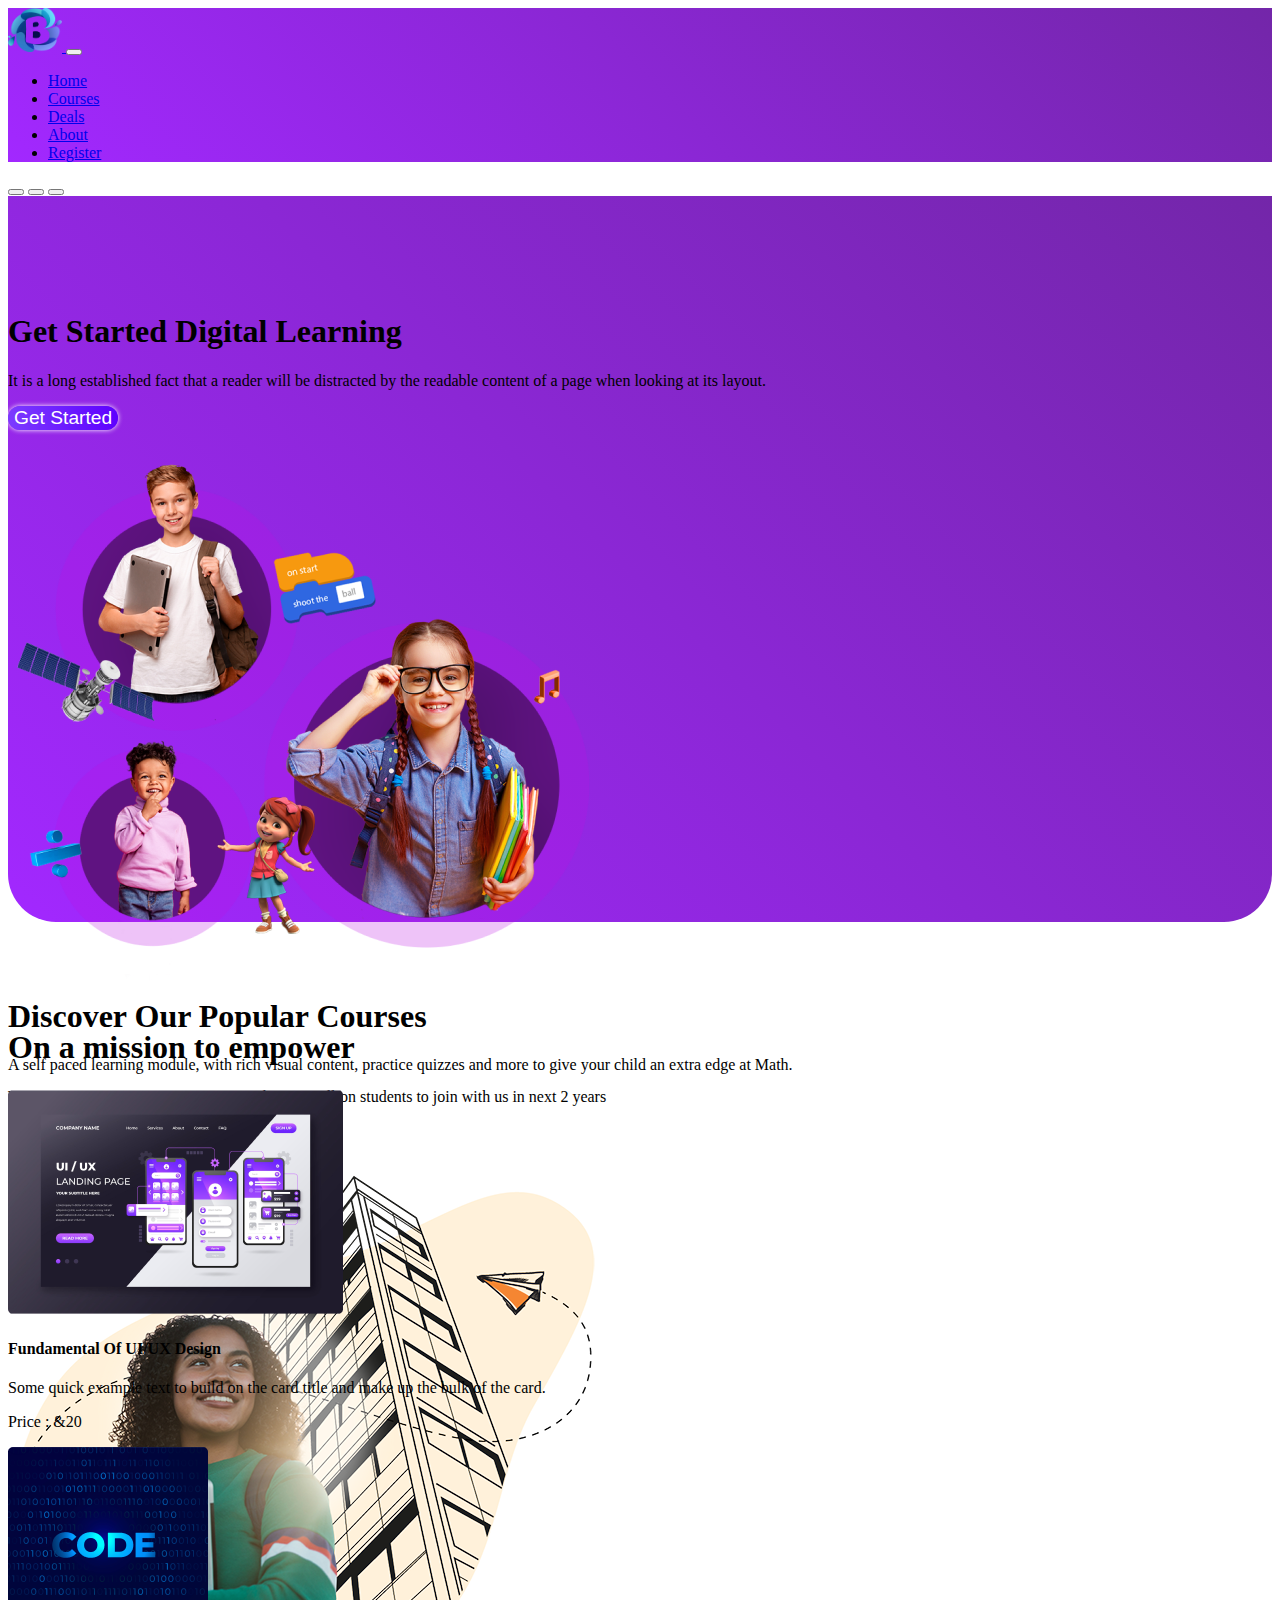
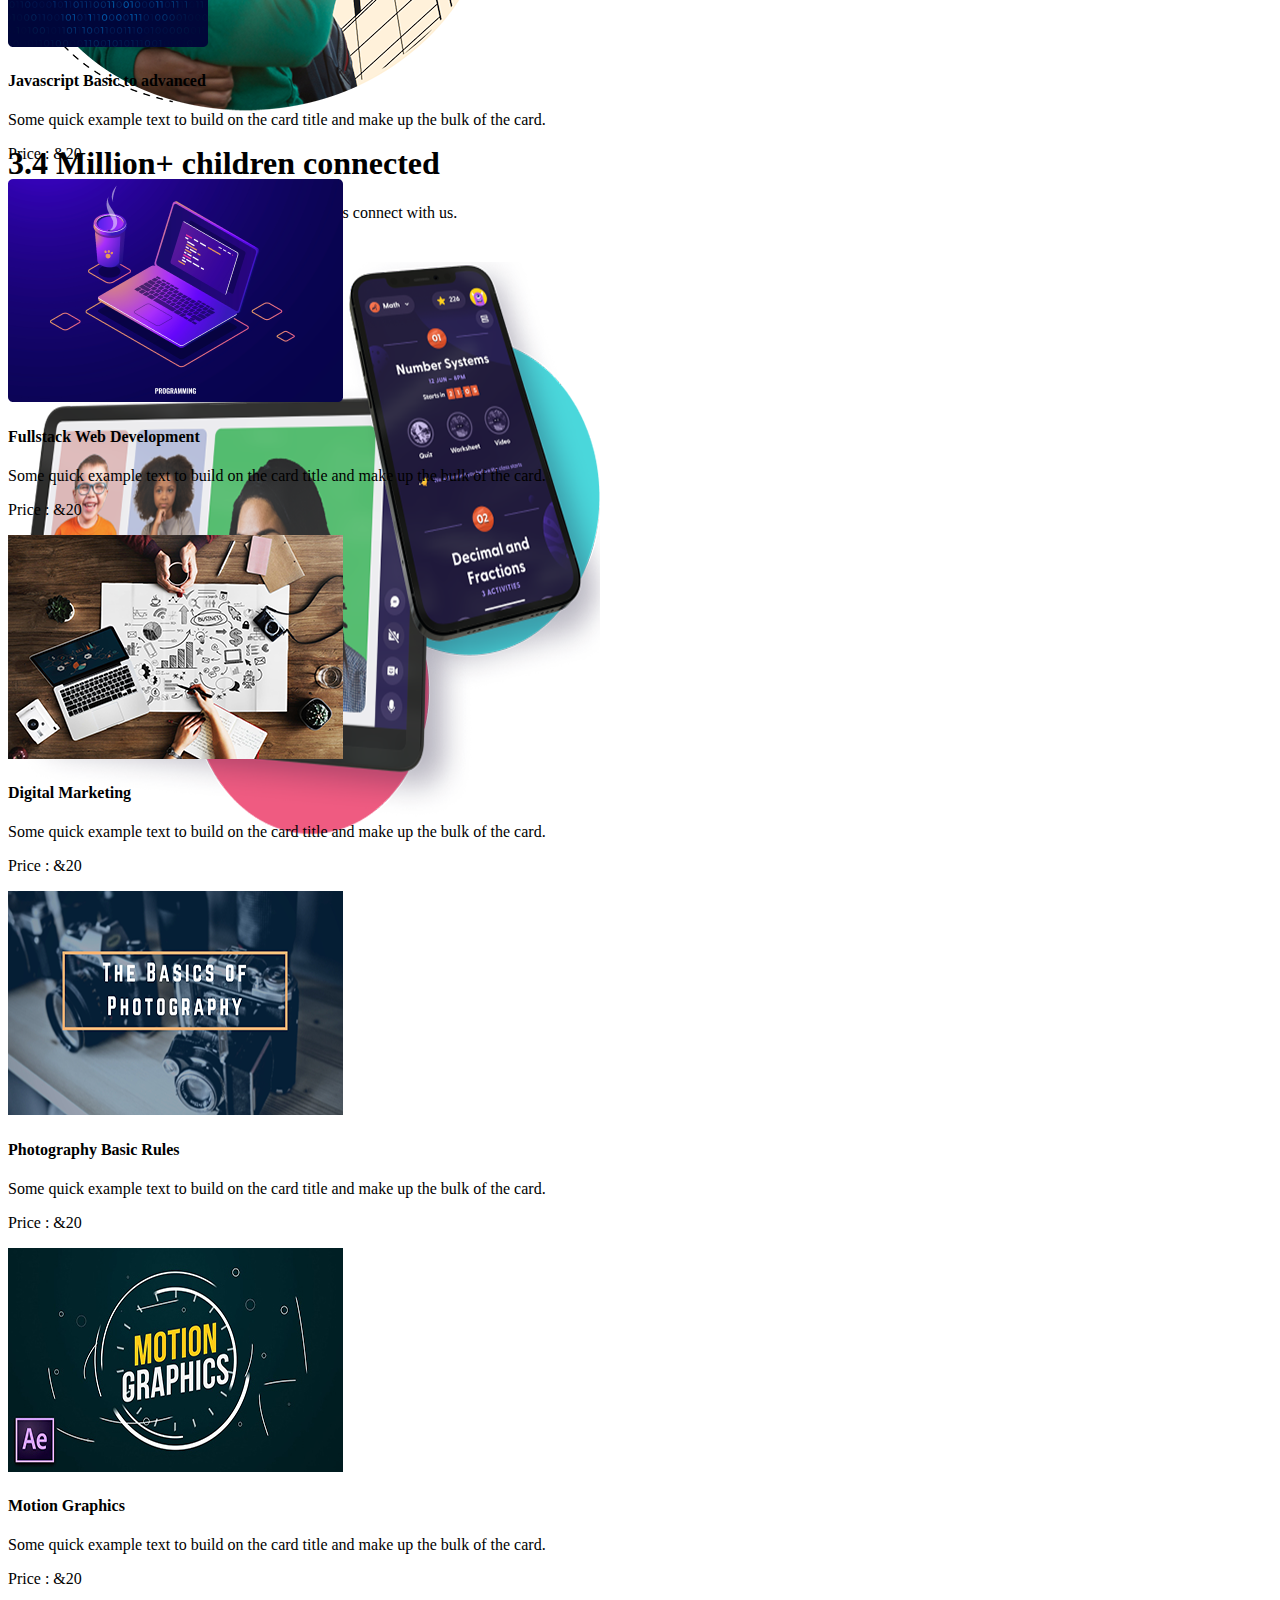
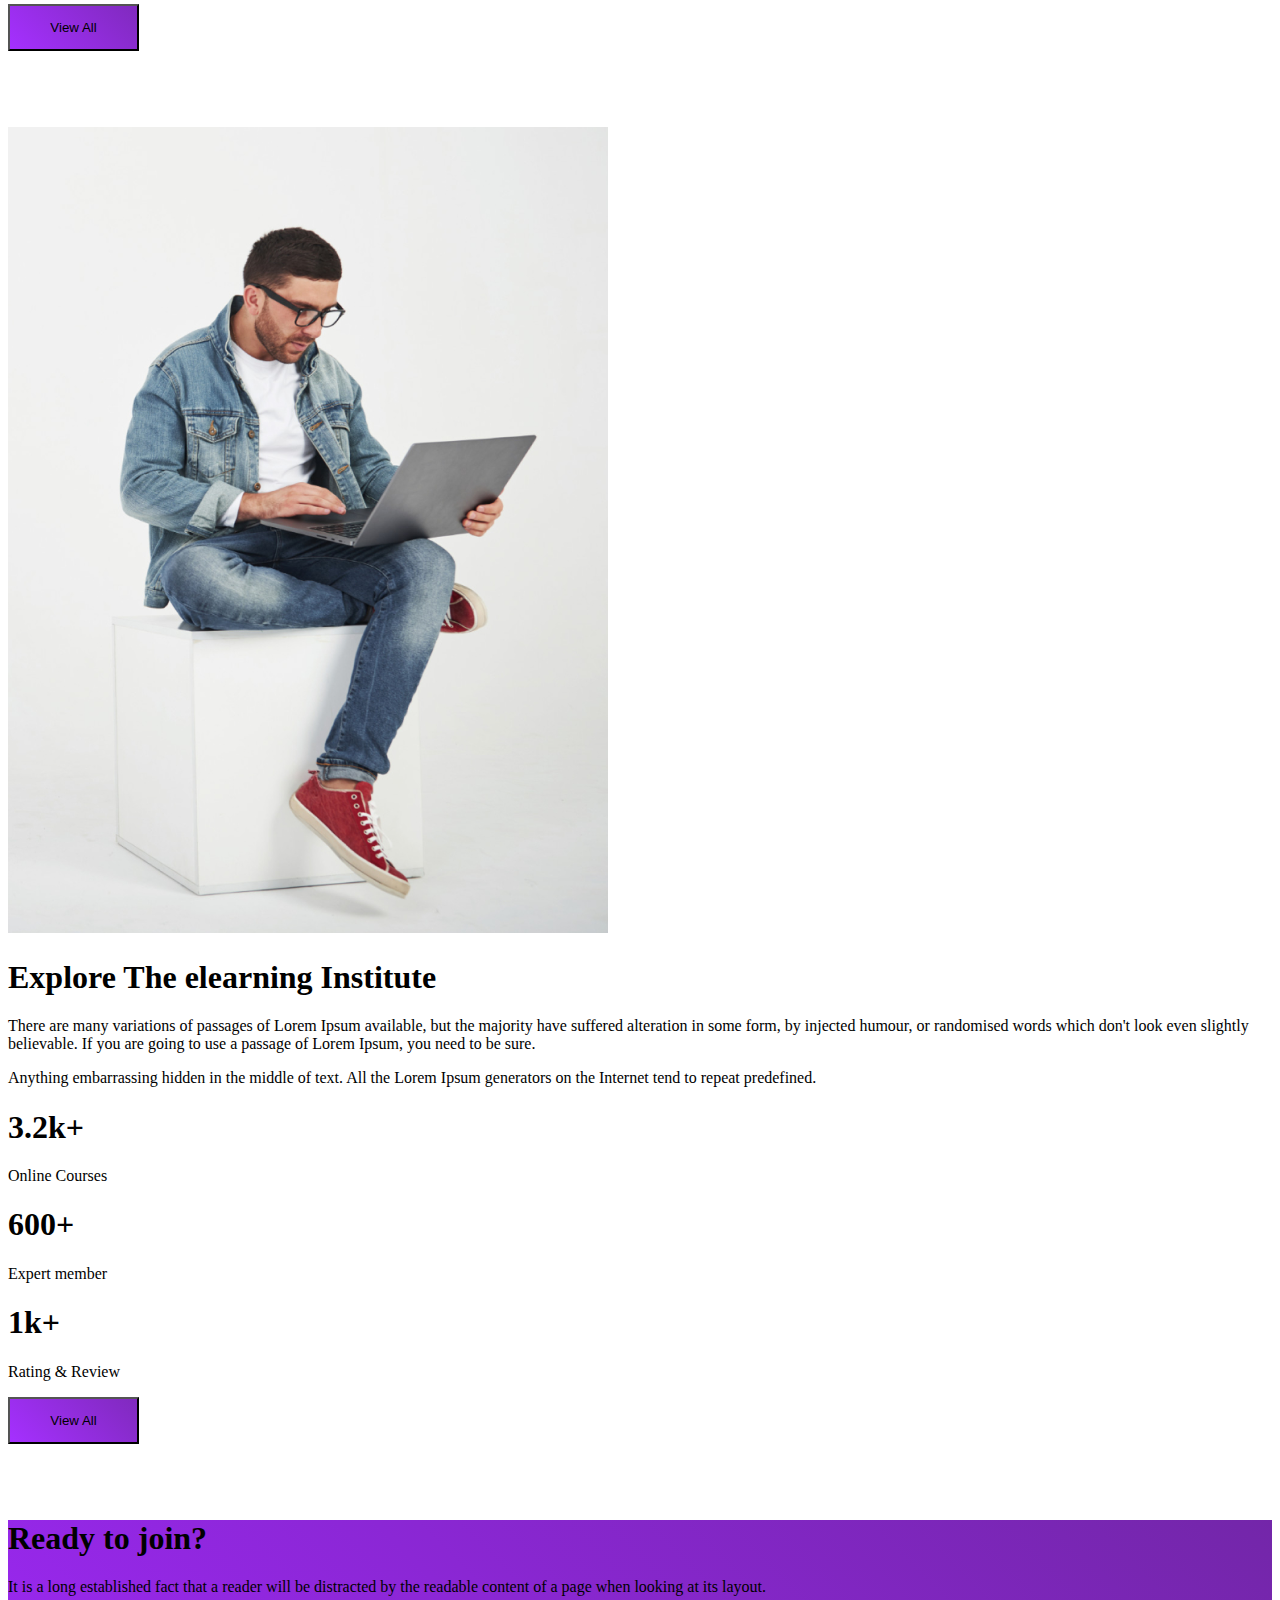
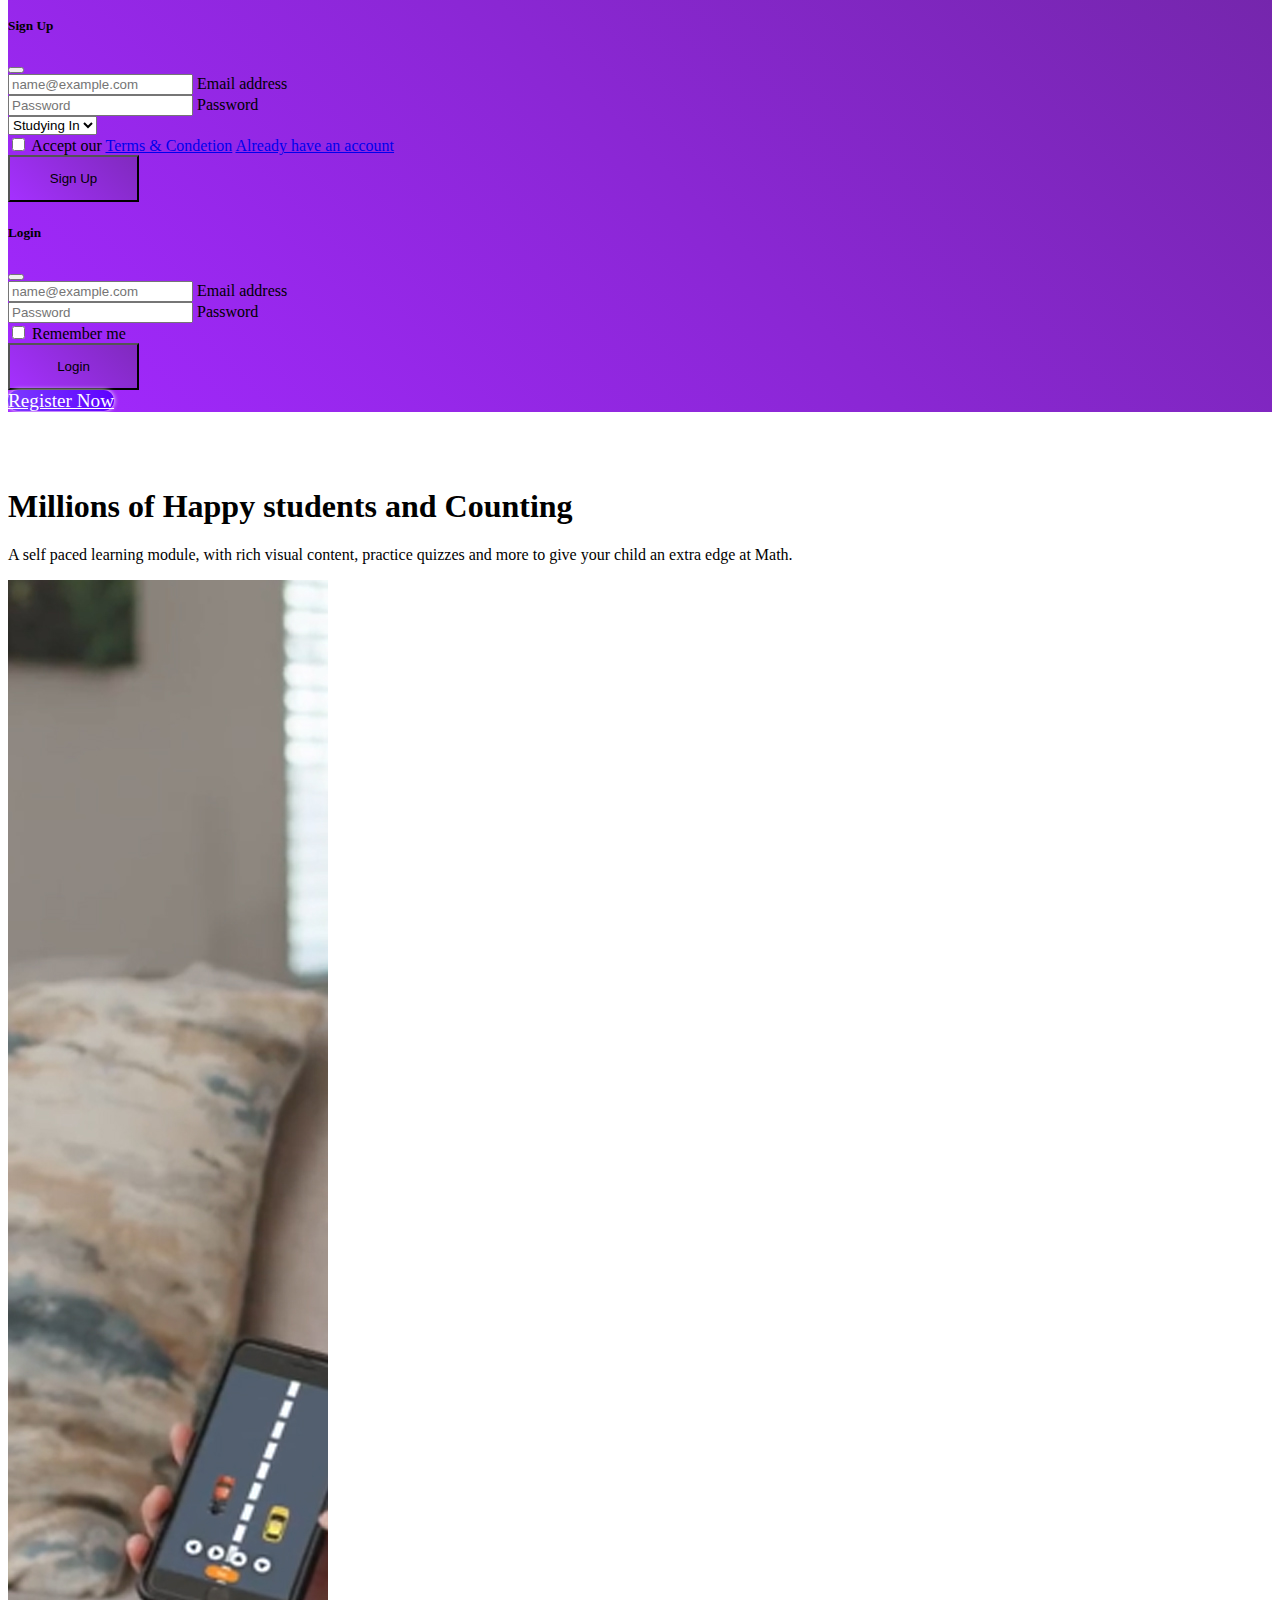
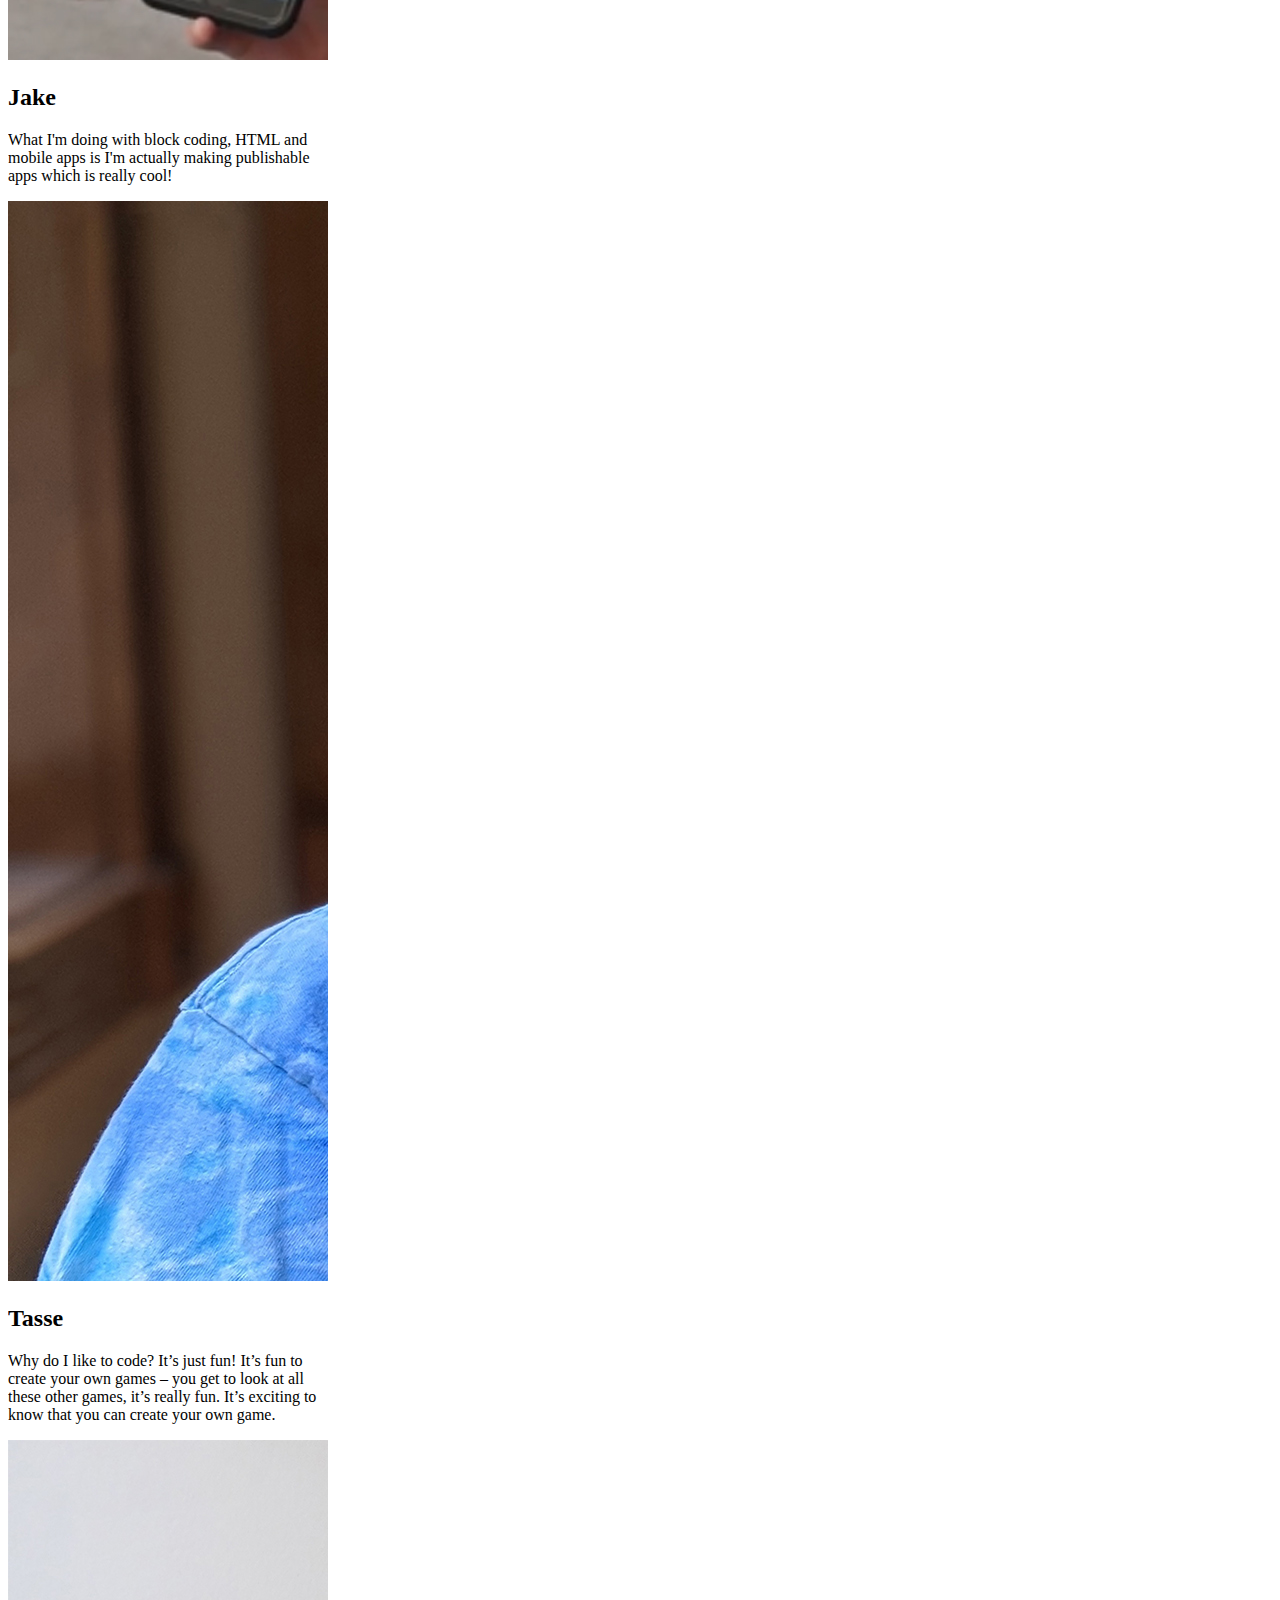
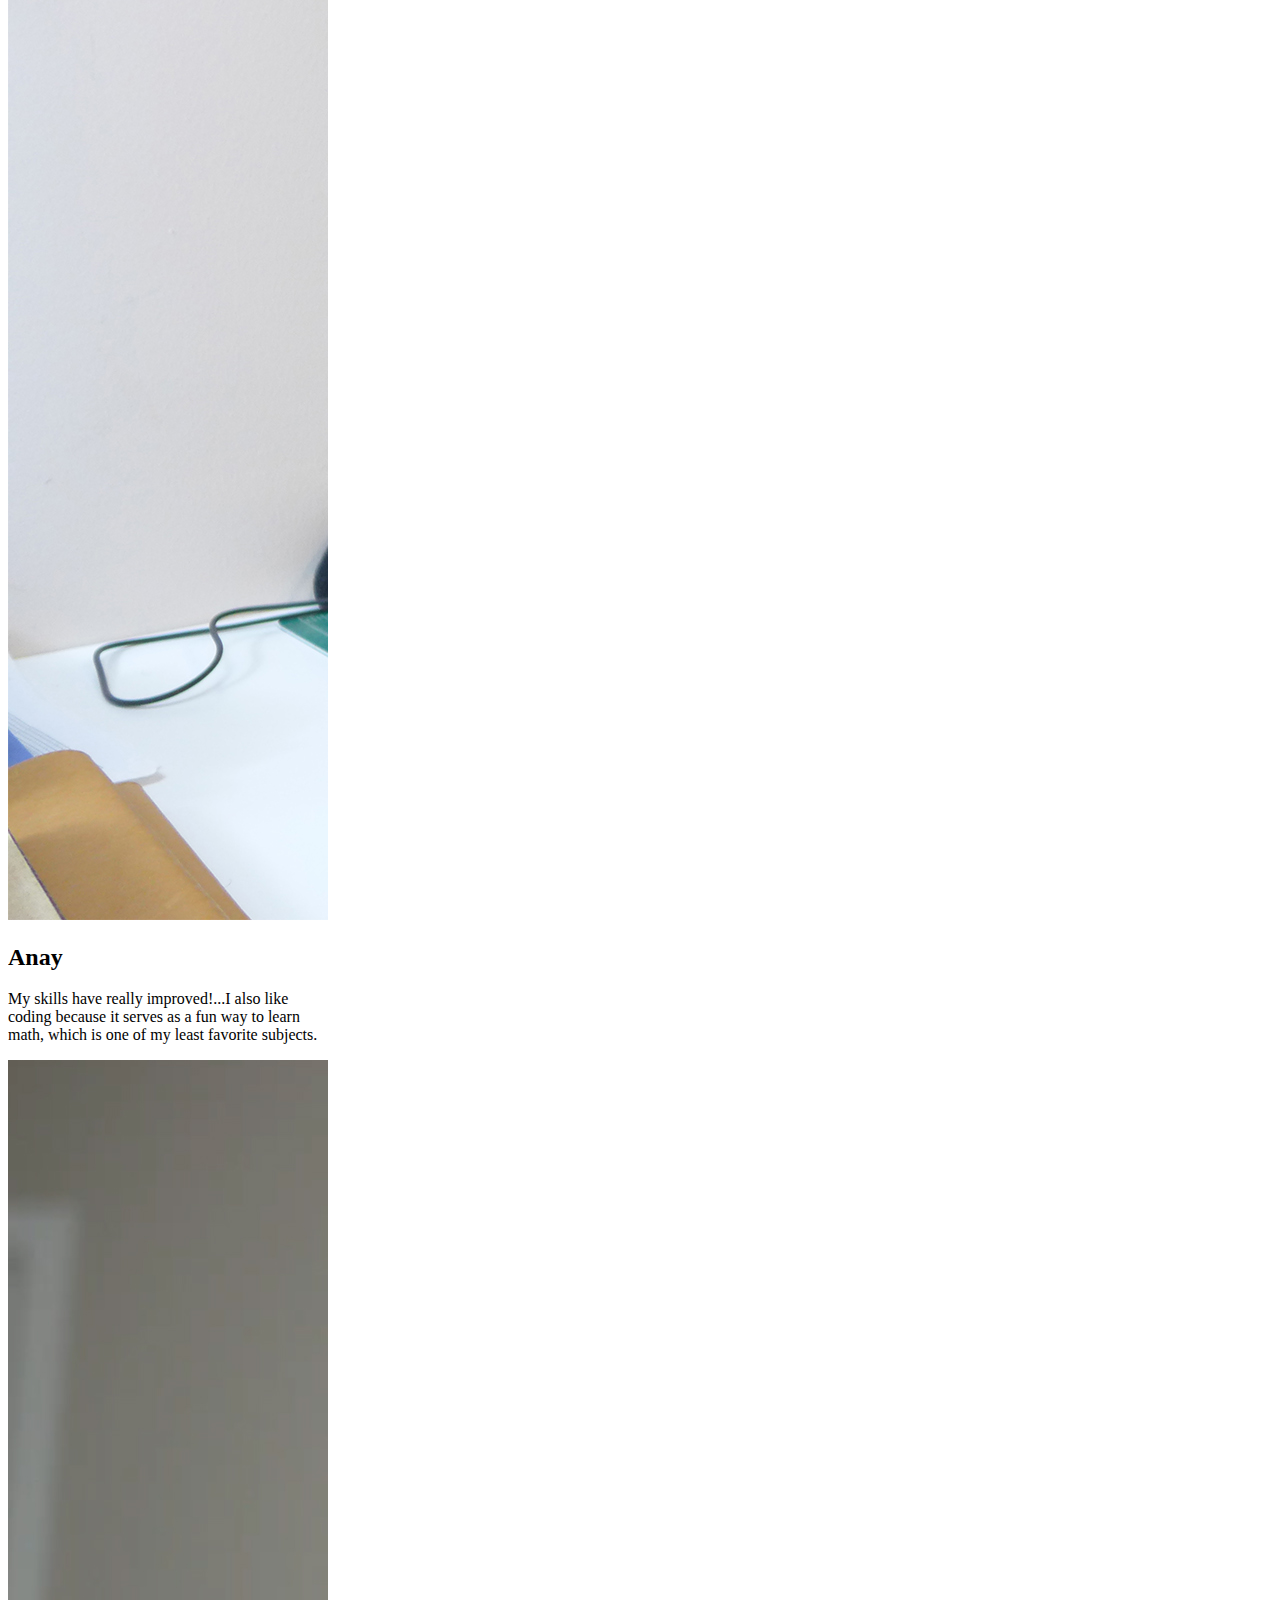
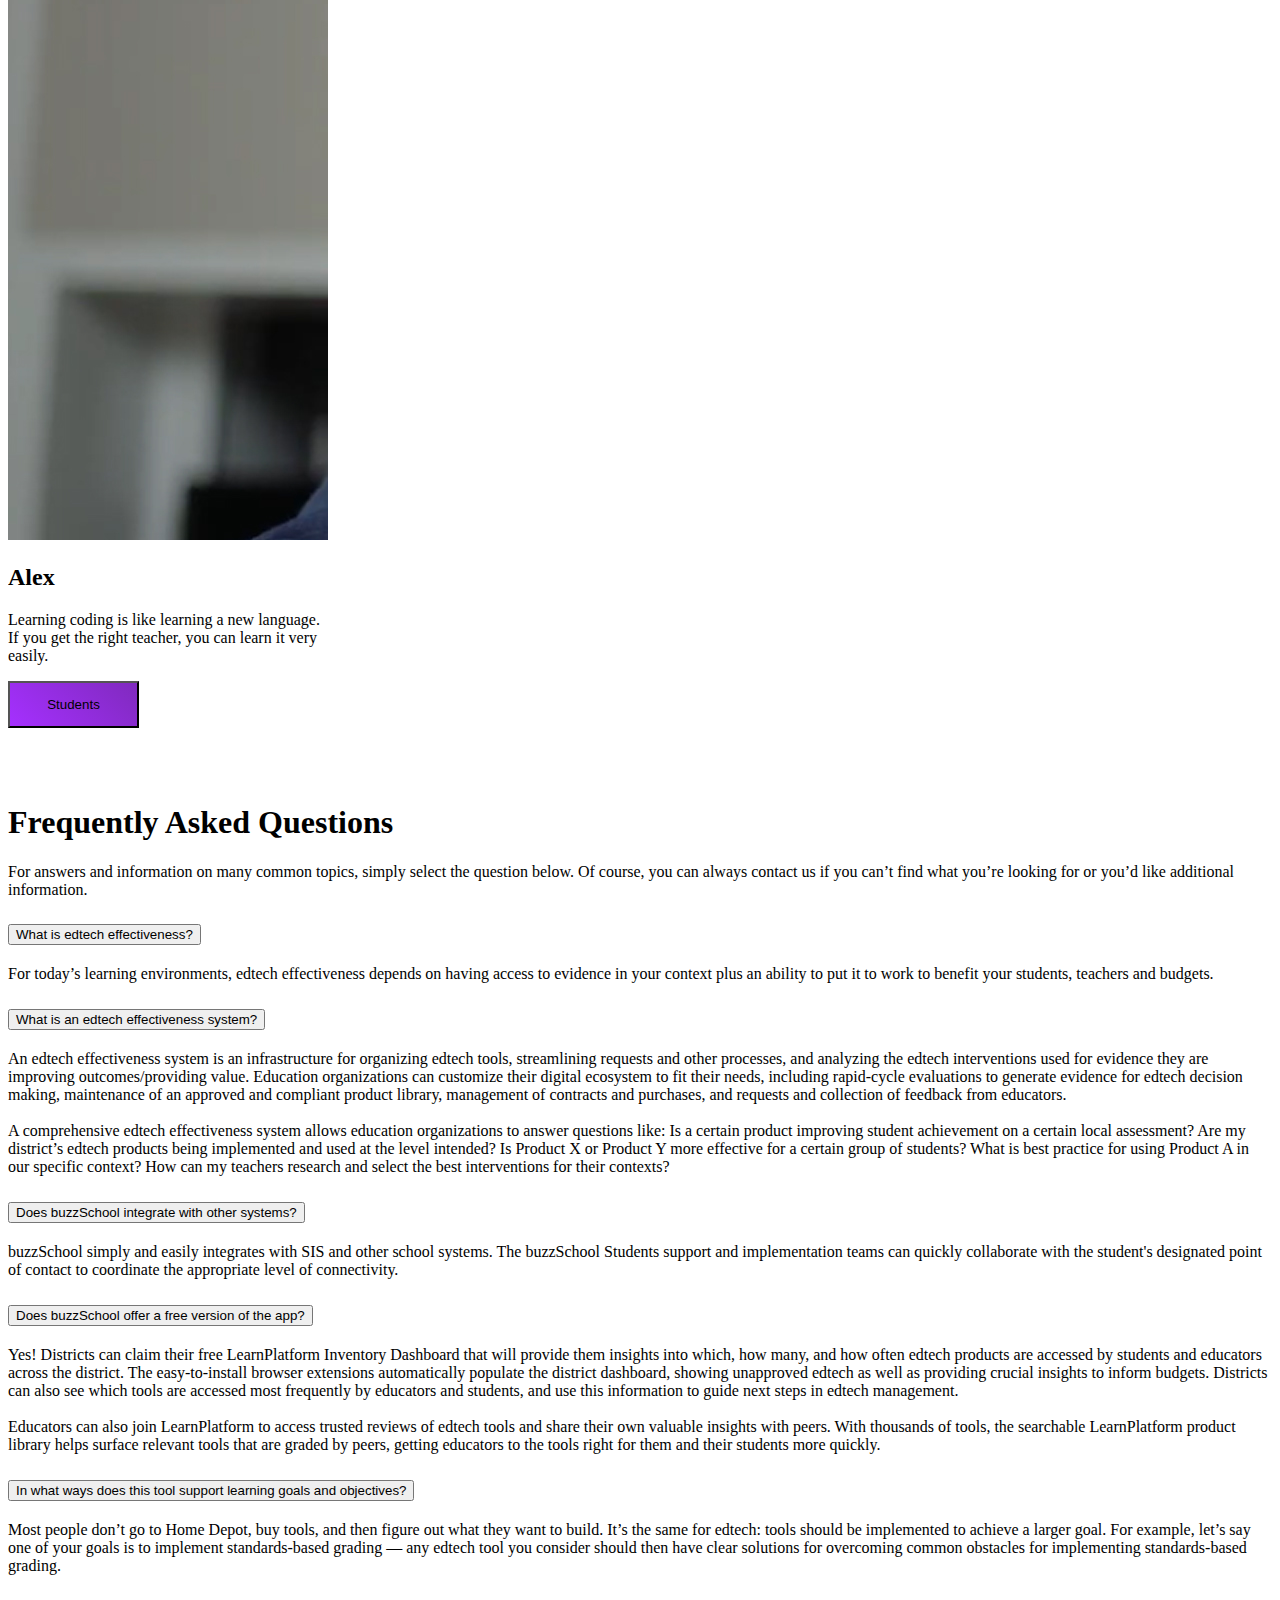
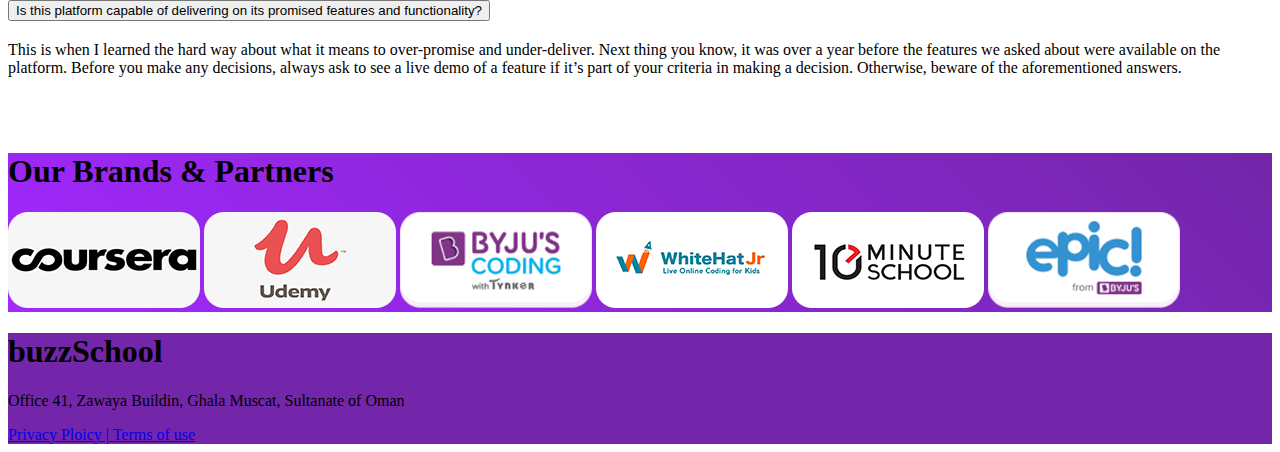
==== commit a4fa42c7: "modal updated" ====
--- a/index.html
+++ b/index.html
@@ -57,7 +57,7 @@
     <main>
         <!-- header slider section  -->
         <section class="sec-mb">
-            <div id="carouselExampleIndicators" class="carousel slide" data-bs-ride="true">
+            <div id="carouselExampleIndicators" class="carousel slide" data-bs-ride="carousel">
                 <div class="carousel-indicators">
                     <button type="button" data-bs-target="#carouselExampleIndicators" data-bs-slide-to="0"
                         class="active" aria-current="true" aria-label="Slide 1"></button>
@@ -67,7 +67,7 @@
                         aria-label="Slide 3"></button>
                 </div>
                 <div class="carousel-inner bg-vio-color header-padding">
-                    <div class="carousel-item active ">
+                    <div class="carousel-item active" data-bs-interval="2000">
                         <div class="row">
                             <div class="col-lg-7  d-flex flex-column align-items-center justify-content-center px-5">
                                 <div class="text-white">
@@ -87,7 +87,7 @@
                         </div>
 
                     </div>
-                    <div class="carousel-item ">
+                    <div class="carousel-item " data-bs-interval="2000">
                         <div class="row">
                             <div class="col-lg-7  d-flex flex-column align-items-center justify-content-center px-5">
                                 <div class="text-white">
@@ -107,7 +107,7 @@
                         </div>
 
                     </div>
-                    <div class="carousel-item ">
+                    <div class="carousel-item  " data-bs-interval="2000">
                         <div class="row">
                             <div class="col-lg-7 d-flex flex-column align-items-center justify-content-center px-5">
                                 <div class="text-white">
@@ -127,6 +127,17 @@
                     </div>
 
                 </div>
+
+                <button class="carousel-control-prev" hidden type="button" data-bs-target="#carouselExampleIndicators"
+                    data-bs-slide="prev">
+                    <span class="carousel-control-prev-icon" aria-hidden="true"></span>
+                    <span class="visually-hidden">Previous</span>
+                </button>
+                <button class="carousel-control-next" hidden type="button" data-bs-target="#carouselExampleIndicators"
+                    data-bs-slide="next">
+                    <span class="carousel-control-next-icon" aria-hidden="true"></span>
+                    <span class="visually-hidden">Next</span>
+                </button>
 
             </div>
         </section>
@@ -306,62 +317,93 @@
                     </div>
                 </div>
                 <div class="col-lg-6 col-12 d-lg-flex justify-content-end mt-lg-0 mt-3">
-                    <div>
-                        <button type="button" class="btn btn-custom" data-bs-toggle="modal"
-                            data-bs-target="#exampleModal">
-                            Register Now
-                        </button>
-
-                        <!-- Modal -->
-                        <div class="modal fade" id="exampleModal" tabindex="-1" aria-labelledby="exampleModalLabel"
-                            aria-hidden="true">
-                            <div class="modal-dialog modal-dialog-centered">
-                                <div class="modal-content">
-                                    <div class="d-flex align-items-center justify-content-between p-3">
-                                        <h5 class="modal-title text-black" id="exampleModalLabel">Sign Up</h5>
-                                        <button type="button" class="btn-close" data-bs-dismiss="modal"
-                                            aria-label="Close"></button>
-                                    </div>
-                                    <div class="modal-body">
-                                        <div class="d-flex flex-column justify-content-center aline-item-center">
-                                            <form class="text-muted" action="">
-                                                <div class="form-floating mb-3">
-                                                    <input type="email" class="form-control" id="floatingInput"
-                                                        placeholder="name@example.com">
-                                                    <label for="floatingInput">Email address</label>
-                                                </div>
-                                                <div class="form-floating mb-3">
-                                                    <input type="password" class="form-control" id="floatingPassword"
-                                                        placeholder="Password">
-                                                    <label for="floatingPassword">Password</label>
-                                                </div>
-                                                <select class="form-select" aria-label="Default select example">
-                                                    <option selected>Studying In</option>
-                                                    <option value="1">K-10</option>
-                                                    <option value="2">SSC</option>
-                                                    <option value="3">HSC</option>
-                                                    <option value="3">University</option>
-                                                </select>
-                                                <div class="form-check mb-3 mt-2">
-                                                    <input class="form-check-input" type="checkbox" value=""
-                                                        id="flexCheckDefault">
-                                                    <label class="form-check-label" for="flexCheckDefault">
-                                                        Accept our <a href="#">Terms & Condetion</a>
-                                                    </label>
-                                                    <label class="form-check-label" for="flexCheckDefault">
-                                                        <a href="#">Already have an account</a>
-                                                    </label>
-                                                </div>
-                                                <input class="btn view-btn text-white" type="submit" value="Sign Up">
-
-                                            </form>
+                    <div class="modal fade" id="exampleModalToggle" aria-hidden="true"
+                        aria-labelledby="exampleModalToggleLabel" tabindex="-1">
+                        <div class="modal-dialog modal-dialog-centered">
+                            <div class="modal-content">
+                                <div class="d-flex justify-content-between p-4">
+                                    <h5 class="modal-title text-dark" id="exampleModalToggleLabel">Sign Up</h5>
+                                    <button type="button" class="btn-close" data-bs-dismiss="modal"
+                                        aria-label="Close"></button>
+                                </div>
+                                <div class="modal-body">
+                                    <form class="text-muted pb-4" action="">
+                                        <div class="form-floating mb-3">
+                                            <input type="email" class="form-control" id="floatingInput"
+                                                placeholder="name@example.com">
+                                            <label for="floatingInput">Email address</label>
                                         </div>
-                                    </div>
-
+                                        <div class="form-floating mb-3">
+                                            <input type="password" class="form-control" id="floatingPassword"
+                                                placeholder="Password">
+                                            <label for="floatingPassword">Password</label>
+                                        </div>
+                                        <select class="form-select" aria-label="Default select example">
+                                            <option selected>Studying In</option>
+                                            <option value="1">K-10</option>
+                                            <option value="2">SSC</option>
+                                            <option value="3">HSC</option>
+                                            <option value="3">University</option>
+                                        </select>
+                                        <div class="form-check mb-3 mt-2">
+                                            <input class="form-check-input" type="checkbox" value=""
+                                                id="flexCheckDefault">
+                                            <label class="form-check-label" for="flexCheckDefault">
+                                                Accept our <a href="#">Terms & Condetion</a>
+                                            </label>
+                                            <label class="form-check-label" for="flexCheckDefault">
+                                                <a href="#" data-bs-target="#exampleModalToggle2"
+                                                    data-bs-toggle="modal">Already have an account</a>
+                                            </label>
+                                        </div>
+                                        <input class="btn view-btn text-white" type="submit" value="Sign Up">
+
+                                    </form>
                                 </div>
-                            </div>
-                        </div>
-                    </div>
+
+                            </div>
+                        </div>
+                    </div>
+                    <div class="modal fade" id="exampleModalToggle2" aria-hidden="true"
+                        aria-labelledby="exampleModalToggleLabel2" tabindex="-1">
+                        <div class="modal-dialog modal-dialog-centered">
+                            <div class="modal-content">
+                                <div class="d-flex justify-content-between p-4">
+                                    <h5 class="modal-title text-dark" id="exampleModalToggleLabel2">Login</h5>
+                                    <button type="button" class="btn-close" data-bs-dismiss="modal"
+                                        aria-label="Close"></button>
+                                </div>
+                                <div class="modal-body">
+                                    <form class="text-muted pb-4" action="">
+                                        <div class="form-floating mb-3">
+                                            <input type="email" class="form-control" id="floatingInput"
+                                                placeholder="name@example.com">
+                                            <label for="floatingInput">Email address</label>
+                                        </div>
+                                        <div class="form-floating mb-3">
+                                            <input type="password" class="form-control" id="floatingPassword"
+                                                placeholder="Password">
+                                            <label for="floatingPassword">Password</label>
+                                        </div>
+
+                                        <div class="form-check mb-3 mt-2">
+                                            <input class="form-check-input" type="checkbox" value=""
+                                                id="flexCheckDefault">
+                                            <label class="form-check-label" for="flexCheckDefault">
+                                                Remember me
+                                            </label>
+
+                                        </div>
+                                        <input class="btn view-btn text-white" type="submit" value="Login">
+
+                                    </form>
+                                </div>
+
+                            </div>
+                        </div>
+                    </div>
+                    <a class="btn btn-custom" data-bs-toggle="modal" href="#exampleModalToggle" role="button">Register
+                        Now</a>
                 </div>
             </div>
 
--- a/css/style.css
+++ b/css/style.css
@@ -33,7 +33,6 @@
     background-color: #7326a9;
 }
 
-
 .header-padding {
     padding-top: 6rem;
     height: 70vh;
